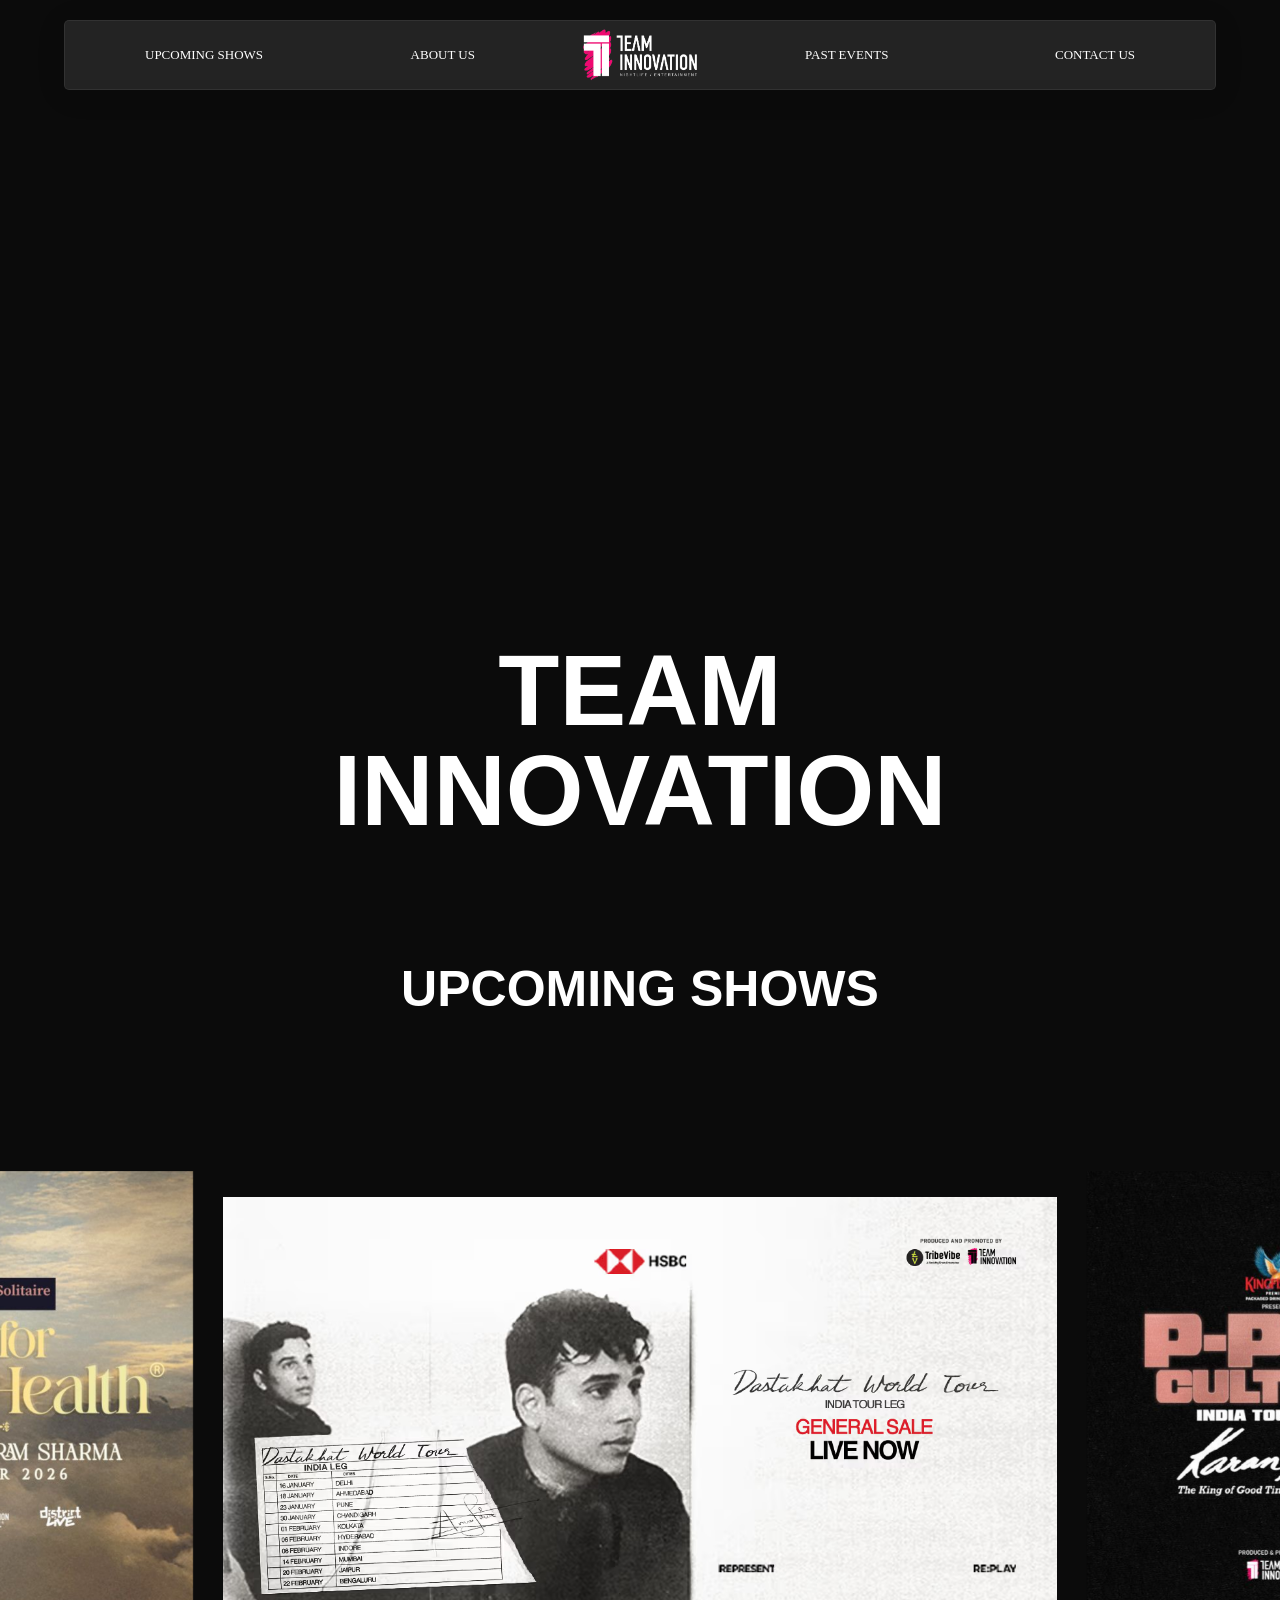
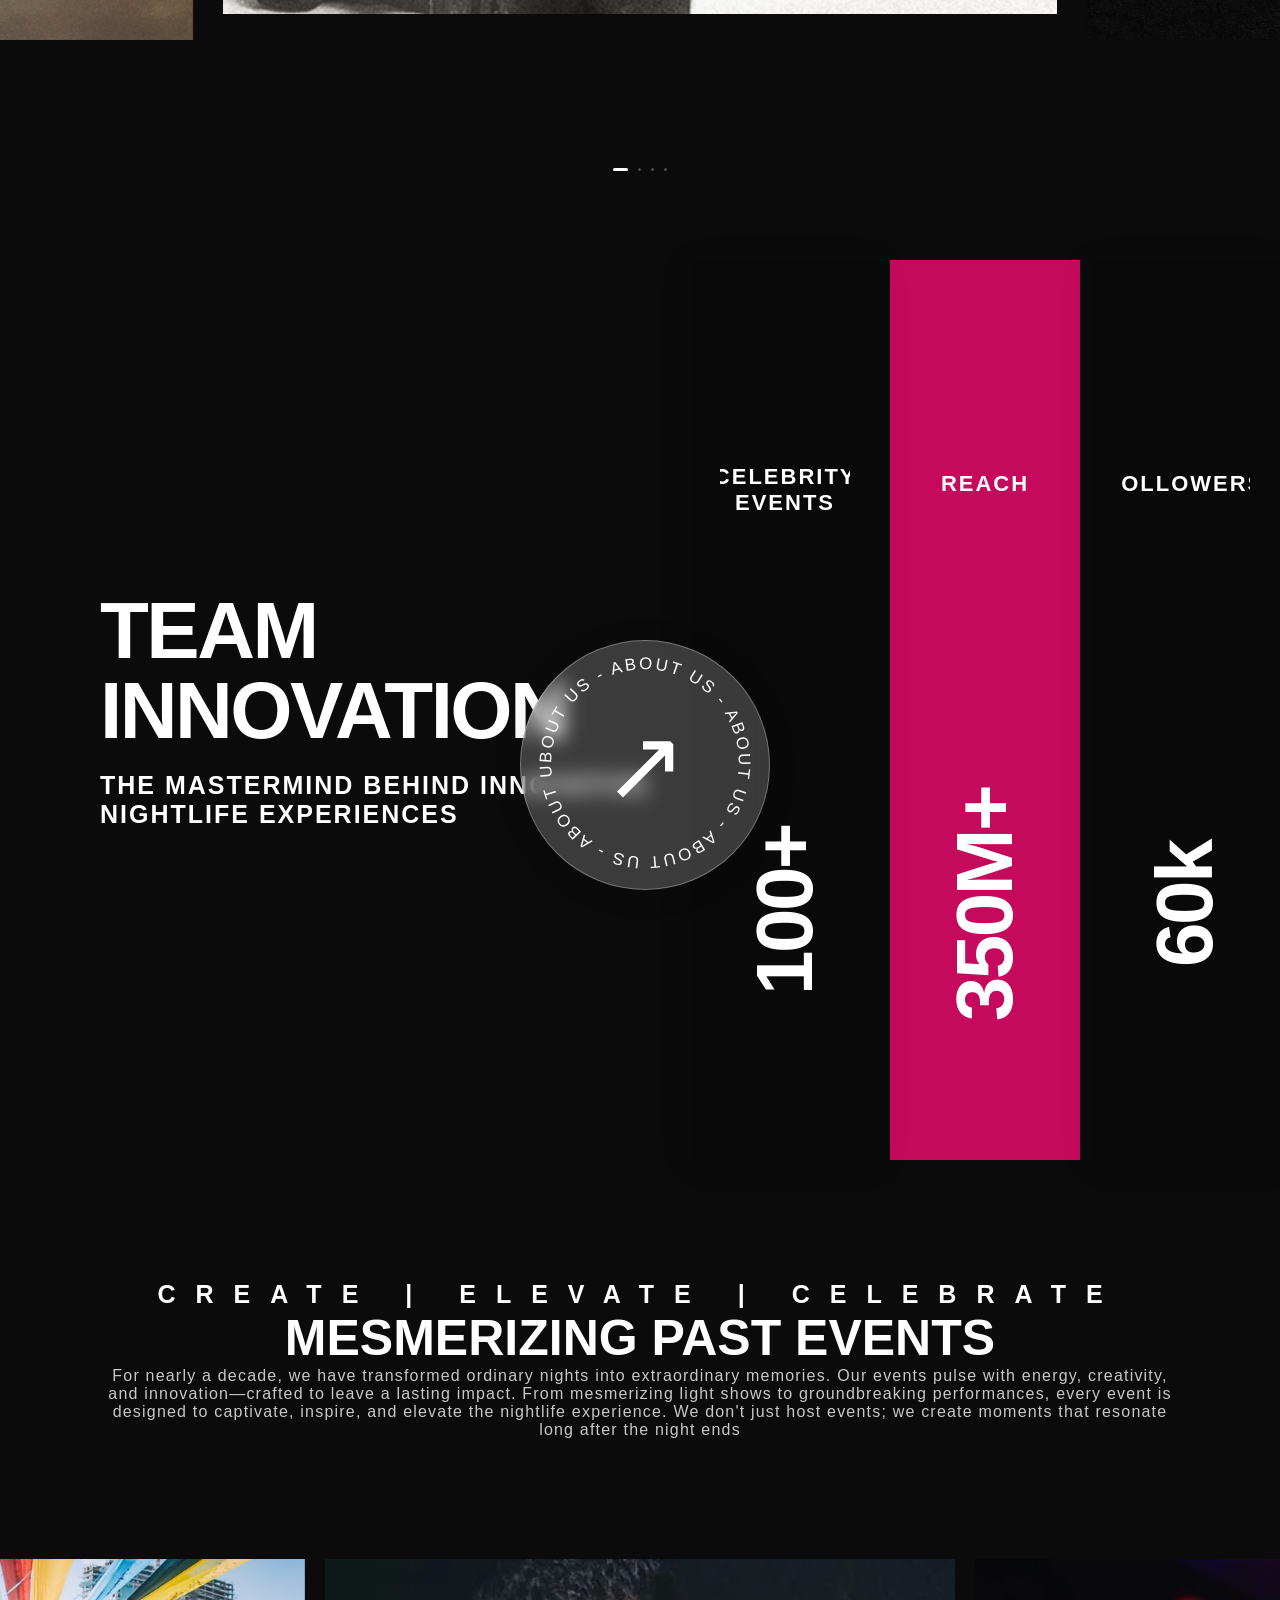
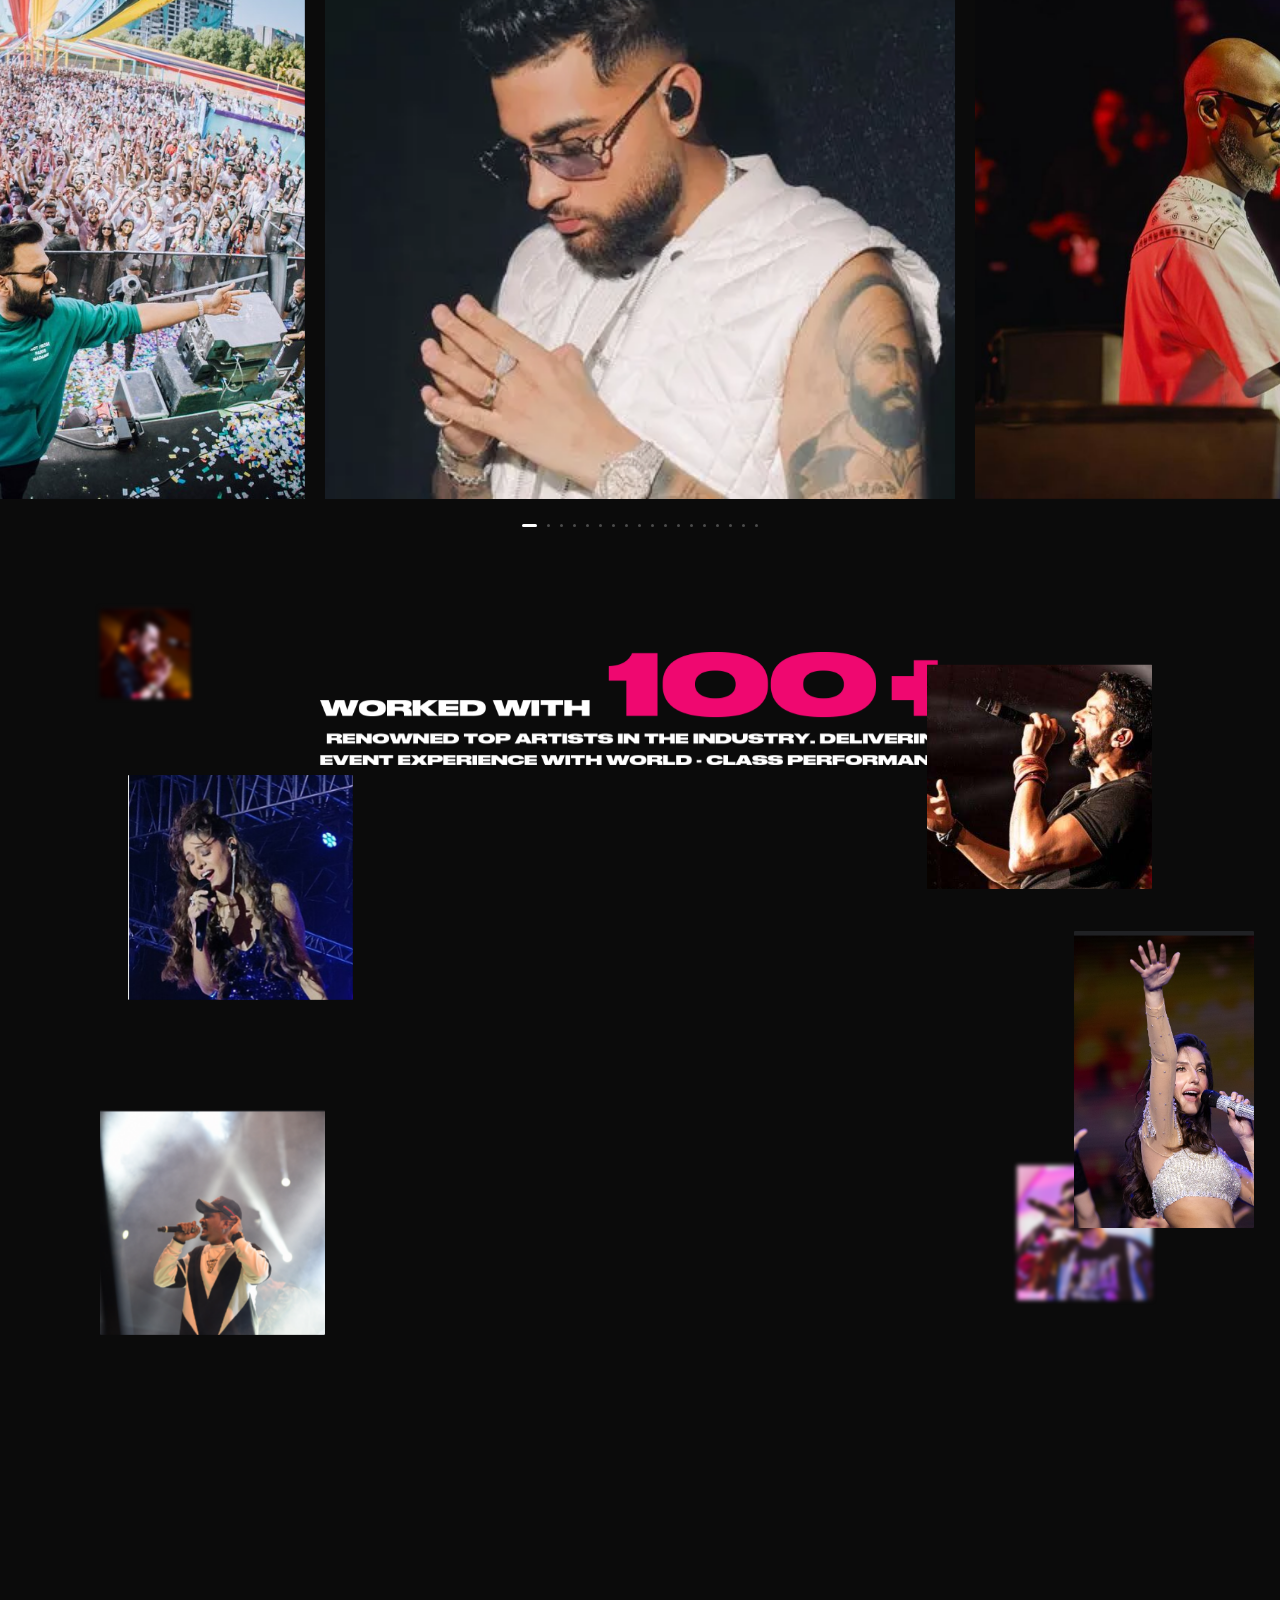
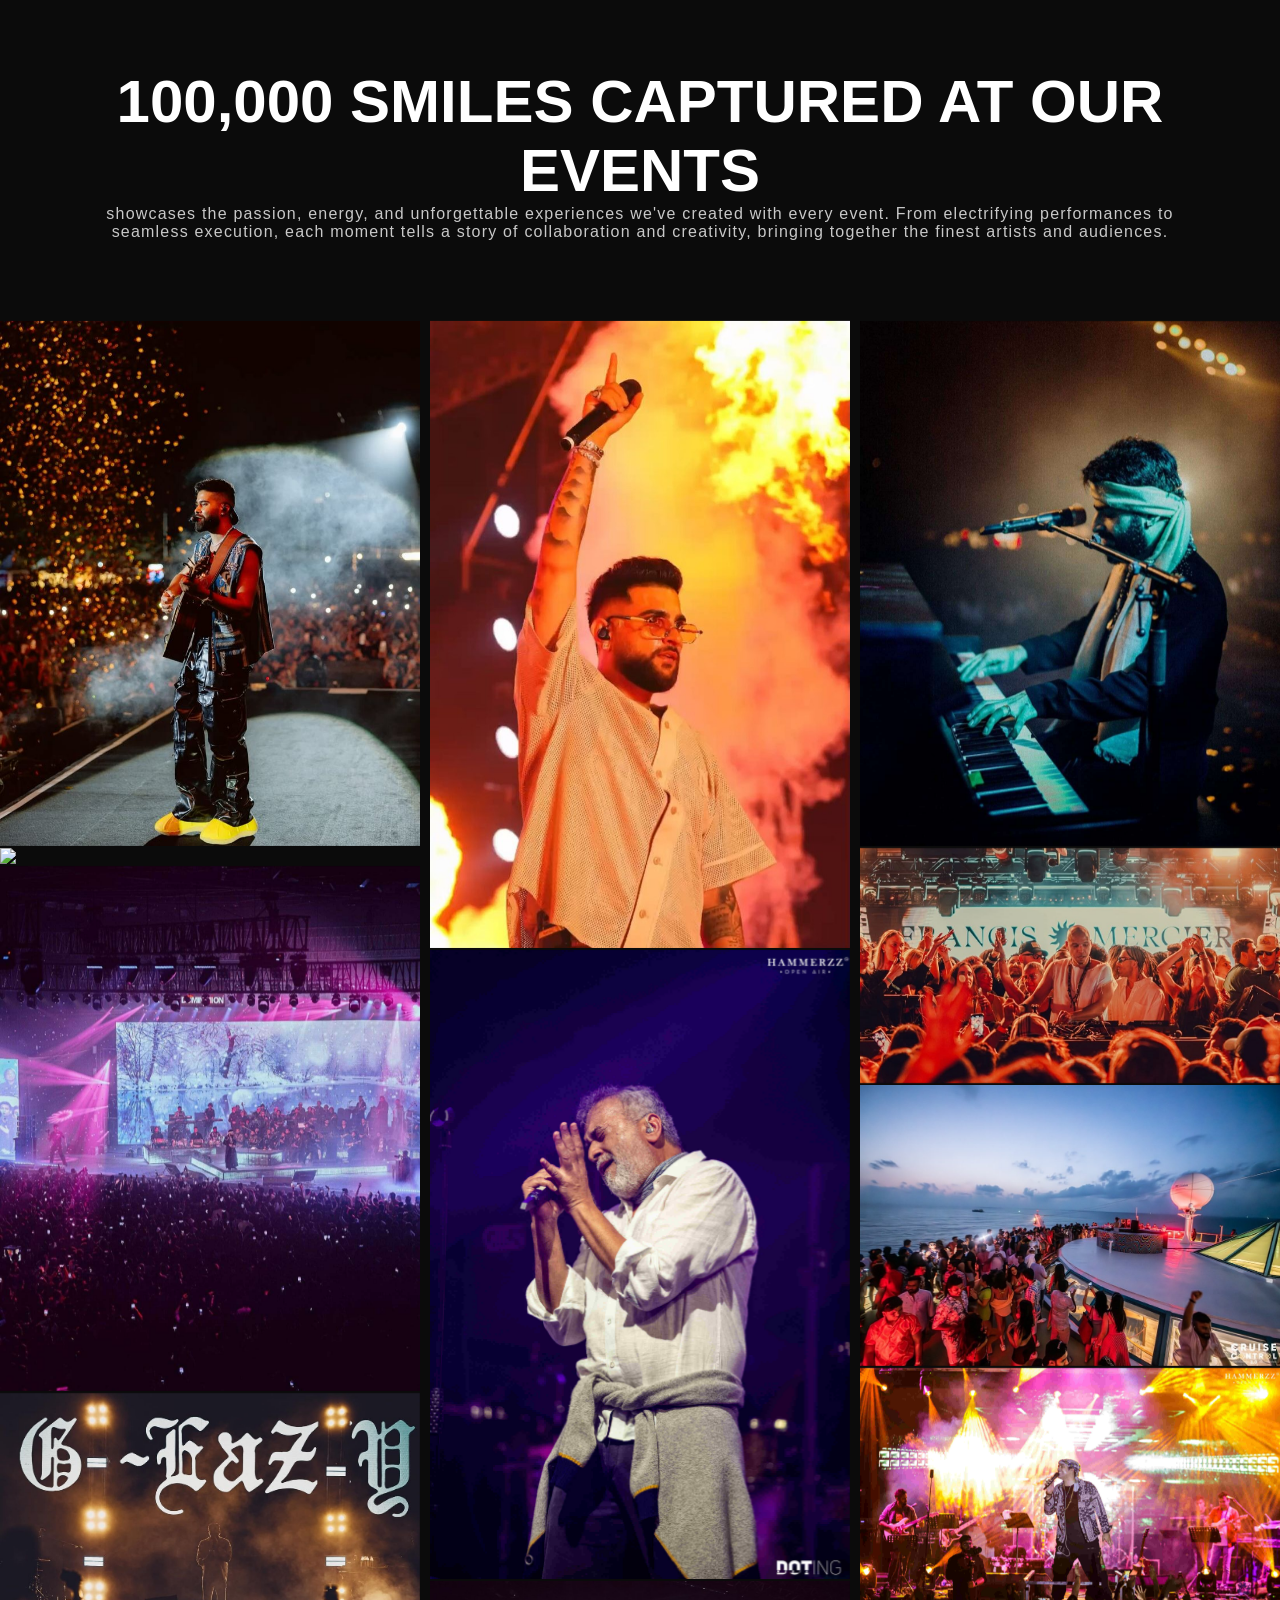
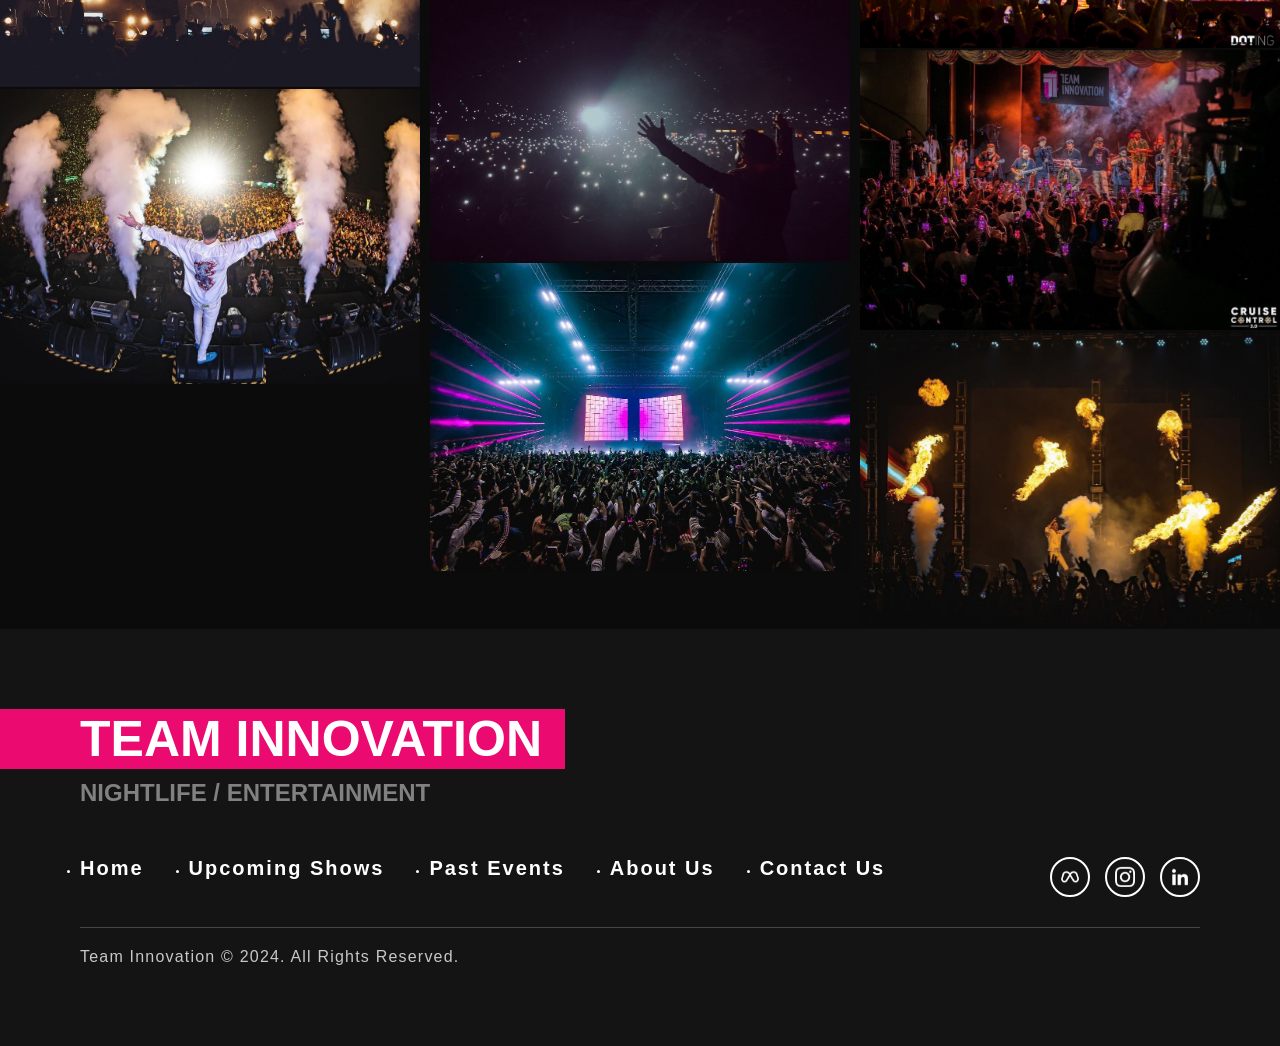
==== index.html @ 5dcf66a6 "first commit" ====
<!DOCTYPE html>
<html lang="en">

<head>
    <meta charset="UTF-8">
    <meta name="viewport" content="width=device-width, initial-scale=1.0">
    <title>Team Innovation | Nightlife & Entertainment</title>
    <meta name="description"
        content="Team Innovation: India's leading event management company. Experience unforgettable nightlife, music concerts, and entertainment solutions across the country.">
    <meta name="keywords"
        content="Team Innovation, event management India, music concerts, nightlife experiences, artist booking, entertainment solutions">
    <meta property="og:title" content="TTeam Innovation | Nightlife & Entertainment">
    <meta property="og:description"
        content="Discover extraordinary events with Team Innovation. From EDM to Bollywood, we bring world-class entertainment to India.">
    <meta property="og:image" content="https://www.teaminnovation.co.in/Images/teaminnovation_white.png">

    <meta property="og:url" content="https://www.teaminnovation.co.in/">
    <meta name="twitter:card" content="summary_large_image">
    <link rel="canonical" href="https://www.teaminnovation.co.in/">

    <link rel="icon" type="image/x-icon" href="/Images/favicon_io/favicon.ico">
    <link rel="icon" type="image/png" sizes="32x32" href="/Images/favicon_io/favicon-32x32.png">
    <link rel="icon" type="image/png" sizes="16x16" href="/Images/favicon_io/favicon-16x16.png">
    <link rel="apple-touch-icon" sizes="180x180" href="/Images/favicon_io/apple-touch-icon.png">

    <link rel="stylesheet" href="style.css">
    <!-- REMOVED: owl.carousel.min.css -->
    <!-- REMOVED: owl.theme.default.min.css -->

    <meta name="robots" content="index, follow">
    <meta name="language" content="English">
    <meta name="revisit-after" content="7 days">
    <meta name="author" content="Team Innovation">
</head>

<body>

    <aside class="sidemenu ">

        <div class="moblinks">
            <ul>
                <li><a href="/">Home</a></li>
                <li><a href="/upcoming-events.html">Upcoming Shows</a></li>
                <li><a href="/past_events.html">Past Events</a></li>
                <li><a href="/aboutus.html">About Us</a></li>
                <li><a href="/contactus.php">Contact Us</a></li>
            </ul>
        </div>
    </aside>

    <main>
        <section class="p_g1">
            <div class="mob_nav">
                <div class="moblogo">
                    <a href="/">
                        <img src="Images/teaminnovation_white.png" alt="">
                    </a>
                </div>

                <div class="hamburger">
                    <span></span>
                    <span></span>
                    <span></span>
                </div>
            </div>
            <nav>
                <div class="header_links">
                    <a href="/upcoming-events.html">UPCOMING SHOWS</a>
                    <a href="/aboutus.html">ABOUT US</a>
                </div>

                <div class="navlogo">
                    <div><a href="/"><img src="Images/teaminnovation_white.png" alt=""></a></div>
                </div>

                <div class="header_links">
                    <a href="/past_events.html">PAST EVENTS</a>
                    <a href="/contactus.php">CONTACT US</a>
                </div>
            </nav>
            <header>
                <div class="videocontainer">
                    <video id="videoti" src="Images/teaminnovation.mp4" muted autoplay loop></video>
                </div>
                <h1>TEAM<br>INNOVATION</h1>
            </header>
        </section>

        <section class="p_g2">
            <!-- <h3 class="bgev">Upcoming Shows</h3> -->
            <h2 class="uptitle">UPCOMING SHOWS</h2>


            <div class="crsl">

                <!-- CHANGE 1: removed owl-carousel owl-loaded owl-drag, added id="loopStage" -->
                <div class="loop" id="loopStage">

                    <div class="item">
                        <a href="https://in.bookmyshow.com/events/anuv-jain-dastakhat-india-tour-2026/ET00470839"><img
                                src="Images/upcoming-events/anuv-jain.avif" alt=""></a>
                        <button class="hover-btn">
                            <a href="https://in.bookmyshow.com/events/anuv-jain-dastakhat-india-tour-2026/ET00470839">
                                <h6>Grab Your Tickets</h6>
                            </a>
                        </button>
                    </div>


                    <div class="item">
                        <a
                            href="https://www.district.in/events/karan-aujla-p-pop-culture-india-tour-tour-ticket-booking"><img
                                src="Images/upcoming-events/KA-Ppop-Culture.jpeg" alt=""></a>
                        <button class="hover-btn">
                            <a
                                href="https://www.district.in/events/karan-aujla-p-pop-culture-india-tour-tour-ticket-booking">
                                <h6>Grab Your Tickets</h6>
                            </a>
                        </button>
                    </div>


                    <div class="item">
                        <a href="upcoming-show/keinemusik.html"><img src="Images/upcoming-events/kein.jpeg" alt=""></a>
                        <button class="hover-btn">
                            <a href="https://in.bookmyshow.com/events/keinemusik-live-in-mumbai/ET00467697">
                                <h6>Grab Your Tickets</h6>
                            </a>
                        </button>
                    </div>


                    <div class="item">
                        <a href="upcoming-show/rishab-sharma.html"><img src="Images/upcoming-events/rishabh.jpeg"
                                alt=""></a>
                        <button class="hover-btn">
                            <a href="https://www.district.in/events/rishab-rikhiram-sharma/artist">
                                <h6>Grab Your Tickets</h6>
                            </a>
                        </button>
                    </div>


                </div>

                <!-- CHANGE 2: added dots container -->
                <div class="ti-dots" id="loopDots"></div>

                <!-- Navigation Divs — CHANGE 3: added id="loopPrev" id="loopNext" -->
                <div class="prev-slide" id="loopPrev">
                    <div class="hov_slider">
                        <h6>Prev</h6>
                    </div>
                </div>
                <div class="next-slide" id="loopNext">
                    <div class="hov_slider">
                        <h6>Next</h6>
                    </div>
                </div>


            </div>


        </section>

        <section class="p_g3">
            <div class="hm_abtscontainer">

                <div class="abtsleft">
                    <div>
                        <h3>TEAM</h3>
                        <h3>INNOVATION</h3>
                        <h6>THE MASTERMIND BEHIND INNOVATIVE <br>NIGHTLIFE EXPERIENCES</h6>
                    </div>
                    <div class="gallbutton">
                        <a href="/aboutus.html">
                            <div class="ar">
                                <span>&nearr;</span>
                                <div class="circular-text">
                                    <svg viewBox="0 0 200 200" width="250" height="250">
                                        <defs>
                                            <path id="circlePath"
                                                d="M 100, 100 m -75, 0 a 75,75 0 1,1 150,0 a 75,75 0 1,1 -150,0" />
                                        </defs>
                                        <text fill="#fff" style="letter-spacing: 2px; font-size: 13.5px;">
                                            <!-- Adjust font-size if needed -->
                                            <textPath href="#circlePath" startOffset="50%" text-anchor="middle">
                                                ABOUT US - ABOUT US - ABOUT US - ABOUT US - ABOUT US
                                            </textPath>
                                        </text>
                                    </svg>
                                </div>
                            </div>

                        </a>
                    </div>

                    <!-- <div class="abtsimgcontainer">
                        <img src="Images/gallery/17.jpg" alt="">
                    </div> -->
                </div>

                <div class="row stats_row">

                    <div class="vertcon create">
                        <div class="vertflex">
                            <h6>CELEBRITY EVENTS</h6>
                            <h3>100+</h3>
                        </div>
                    </div>
                    <div class="vertcon">
                        <div class="vertflex">
                            <h6>REACH</h6>
                            <h3>350M+</h3>
                        </div>
                    </div>
                    <div class="vertcon celebrate">
                        <div class="vertflex">
                            <h6>FOLLOWERS</h6>
                            <h3>60k</h3>
                        </div>
                    </div>

                </div>

                <div class="abts_video">
                    <video id="videoabts" src="Images/abts1.mp4" muted autoplay loop></video>
                </div>

            </div>
        </section>


        <section class="p_g4">
            <div class="pastevents">
                <!-- <div class="pevel">
                    <a href="/past_events.html">
                        View All Past Events
                    </a>
                </div> -->

                <div class="pever">
                    <h6>CREATE | ELEVATE | CELEBRATE</h6>
                    <!-- <h3>MESMERIZING PAST EVENTS</h3> -->
                    <h2>MESMERIZING PAST EVENTS</h2>

                    <p>
                        For nearly a decade, we have transformed ordinary nights into extraordinary memories. Our events
                        pulse with energy, creativity, and innovation—crafted to leave a lasting impact. From
                        mesmerizing light shows to groundbreaking performances, every event is designed to captivate,
                        inspire, and elevate the nightlife experience. We don't just host events; we create moments that
                        resonate long after the night ends
                    </p>
                </div>
            </div>

            <div class="crsl">
                <!-- CHANGE 4: removed owl-carousel owl-loaded owl-drag, added id="nonloopStage" -->
                <div class="nonloop" id="nonloopStage">
                    <div class="item"><img src="Images/pastevents/karan-aujla.webp" alt=""></div>
                    <div class="item"><img src="Images/pastevents/blackcoffee.jpg" alt=""></div>
                    <div class="item"><img src="Images/pastevents/fisher.jpg" alt=""></div>
                    <div class="item"><img src="Images/pastevents/gezy.jpg" alt=""></div>
                    <div class="item"><img src="Images/pastevents/no.png" alt=""></div>
                    <div class="item"><img src="Images/pastevents/no2.png" alt=""></div>
                    <div class="item"><img src="Images/pastevents/fr.jpeg" alt=""></div>
                    <div class="item"><img src="Images/pastevents/boris.jpg" alt=""></div>
                    <div class="item"><img src="Images/pastevents/apdillon.jpg" alt=""></div>
                    <div class="item"><img src="Images/pastevents/jameshype.jpg" alt=""></div>
                    <div class="item"><img src="Images/pastevents/alanwalker.jpg" alt=""></div>
                    <div class="item"><img src="Images/pastevents/marshmello.jpg" alt=""></div>
                    <div class="item"><img src="Images/pastevents/ali.jpg" alt=""></div>
                    <div class="item"><img src="Images/pastevents/king.jpg" alt=""></div>
                    <div class="item"><img src="Images/pastevents/indotech.jpg" alt=""></div>
                    <div class="item"><img src="Images/pastevents/bpraak.jpg" alt=""></div>
                    <!-- <div class="item"><img src="Images/pastevents/jubin.jpg" alt=""></div> -->
                    <div class="item"><img src="Images/pastevents/sagar.jpg" alt=""></div>
                    <div class="item"><img src="Images/pastevents/chetas.jpg" alt=""></div>
                    <!-- <div class="item"><img src="Images/pastevents//charlotte.jpg" alt=""></div> -->
                    <!-- <div class="item"><img src="Images/pastevents/timmytrumpet.jpg" alt=""></div> -->
                    <!-- <div class="item"><img src="Images/pastevents/illenium.jpg" alt=""></div> -->
                </div>

                <!-- CHANGE 5: added dots container -->
                <div class="ti-dots" id="nonloopDots"></div>

                <!-- CHANGE 6: added id="nonloopPrev" id="nonloopNext" -->
                <div class="prev-slide" id="nonloopPrev">
                    <div class="hov_slider">
                        <h6>Prev</h6>
                    </div>
                </div>
                <div class="next-slide" id="nonloopNext">
                    <div class="hov_slider">
                        <h6>Next</h6>
                    </div>
                </div>
            </div>

        </section>


        <section class="p_g5">
            <div class="artlist">
                <!-- <h6>
                    Worked with 50+ renowned top notch artists in the industry, delivering unforgettable event
                    experiences with world-class performances
                </h6> -->

                <div class="artline">
                    <img src="Images/100+.png" alt="">
                </div>
            </div>

            <div class="framecontainer">
                <iframe width="100%" height="100%"
                    src="https://www.youtube.com/embed/1YZg7SVtOKo?si=ruTDRyQQnjB1UaMZ?rel=0&modestbranding=0&showinfo=0&controls=0"
                    frameborder="0"
                    allow="accelerometer; autoplay; clipboard-write; encrypted-media; gyroscope; picture-in-picture"
                    allowfullscreen></iframe>
            </div>

            <div class="move divine"><img src="Images/art/divine.png" alt=""></div>
            <div class="move adnan"><img src="Images/art/farhanaktar.png" alt=""></div>
            <div class="move sunidhi"><img src="Images/art/sunidhi1.png" alt=""></div>
            <div class=" farhan"><img src="Images/art/adnansami.png" alt=""></div>
            <div class=" krsna"><img src="Images/art/krsna.png" alt=""></div>
            <div class="move nora"><img src="Images/art/nor.png" alt=""></div>
        </section>

        <section class="pages-p_g2 gallery">
            <h4 style="text-align: center;">100,000 SMILES CAPTURED AT OUR EVENTS</h4>
            <p>showcases the passion, energy, and unforgettable experiences we've created with every event. From
                electrifying performances to seamless execution, each moment tells a story of collaboration and
                creativity, bringing together the finest artists and audiences.</p>


            <div class="row">
                <div class="column">
                    <img src="Images/gallery/AP Dhillon.jpeg" style="width:100%">

                    <img src="Images/gallery/white3.avif" style="width:100%">
                    <img src="Images/gallery/2.jpg" style="width:100%">
                    <!-- <img src="Images/gallery/3.jpg" style="width:100%"> -->
                    <!-- <img src="Images/gallery/4.jpg" style="width:100%"> -->
                    <img src="Images/gallery/10.jpg" style="width:100%">
                    <img src="Images/gallery/12.jpg" style="width:100%">

                </div>
                <div class="column">
                    <!-- <img src="Images/gallery/Karan Aujla.jpeg" style="width:100%"> -->
                    <img src="Images/gallery/Karan Aujla.jpeg" style="width:100%">
                    <img src="Images/gallery/7.jpg" style="width:100%">
                    <!-- <img src="Images/gallery/8.jpg" style="width:100%"> -->
                    <img src="Images/gallery/9.jpg" style="width:100%">
                    <!-- <img src="Images/gallery/10.jpg" style="width:100%"> -->
                    <img src="Images/gallery/11.jpg" style="width:100%">
                </div>
                <div class="column">

                    <img src="Images/gallery/13.jpg" style="width:100%">
                    <img src="Images/gallery/fr.jpeg" style="width:100%">
                    <img src="Images/gallery/14.jpg" style="width:100%">
                    <!-- <img src="Images/gallery/15.jpg" style="width:100%"> -->
                    <img src="Images/gallery/16.jpg" style="width:100%">
                    <img src="Images/gallery/17.jpg" style="width:100%">
                    <img src="Images/gallery/6.jpg" style="width:100%">


                    <!-- <img src="Images/gallery/18.jpg" style="width:100%"> -->
                </div>
            </div>



        </section>

        <footer class="footer">
            <div class="ftr_container">
                <div class="tag">
                    <div class="ftr_logo">
                        <h1>TEAM INNOVATION</h1>
                        <div class="bg_state"></div>
                    </div>
                    <h4 style="color: rgb(129, 129, 129);">NIGHTLIFE / ENTERTAINMENT</h4>
                </div>
                <div class="ftr_links">
                    <div class="nav_ftr_links">
                        <ul>
                            <li><a href="/">
                                    <h6>Home</h6>
                                </a>
                            </li>
                            <li><a href="/upcoming-events.html">
                                    <h6>Upcoming Shows</h6>
                                </a>
                            </li>

                            <li><a href="/past_events.html">
                                    <h6>Past Events</h6>
                                </a>
                            </li>
                            <li><a href="/aboutus.html">
                                    <h6>About Us</h6>
                                </a>
                            </li>
                            <li><a href="/contactus.php">
                                    <h6>Contact Us</h6>
                                </a>
                            </li>
                        </ul>
                    </div>
                    <div class="s_links">
                        <a href="https://www.facebook.com/share/L3YytyEHYgjXy4S9/">
                            <div><img src="Images/meta.png" alt=""></div>
                        </a>
                        <a href="https://www.instagram.com/team.innovation/profilecard/?igsh=MXJ0aGlrdGltZDMwag==">
                            <div><img src="Images/instagram.png" alt=""></div>
                        </a>
                        <a href="https://www.linkedin.com/company/teaminnovation/">
                            <div><img src="Images/linkedin.png" alt=""></div>
                        </a>
                    </div>
                </div>
                <div class="ftr_copy">
                    <p>Team Innovation © 2024. All Rights Reserved.</p>
                </div>
            </div>
        </footer>

    </main>

    <!-- REMOVED: jQuery CDN -->
    <!-- REMOVED: owl.carousel.min.js -->
    <script src="script.js"></script>
    <!-- REMOVED: inline owlCarousel() init script block -->

</body>

</html>
---- style.css ----
@font-face {
  font-family: "teaminnovationbd";
  src: url("fonts/Matroska.ttf") format("truetype");
  font-weight: bolder;
  -webkit-font-smoothing: antialiased;
  -moz-osx-font-smoothing: grayscale;
}

@font-face {
  font-family: "teaminnovationsemibd";
  src: url("fonts/HelveticaNowDisplay-ExtraBold.ttf") format("truetype");
  font-weight: bold;
  -webkit-font-smoothing: antialiased;
  -moz-osx-font-smoothing: grayscale;
}

@font-face {
  font-family: "teaminnnovationp";
  src: url("fonts/HelveticaNowDisplay-Thin.ttf") format("truetype");
  -webkit-font-smoothing: antialiased;
  -moz-osx-font-smoothing: grayscale;
}

@font-face {
  font-family: "teaminnnovationpan";
  src: url("fonts/HelveticaNowDisplay-Regular.ttf") format("truetype");
  -webkit-font-smoothing: antialiased;
  -moz-osx-font-smoothing: grayscale;
}


/* Safari-specific Support */
@supports (-webkit-touch-callout: none) {
  .mob_nav,
  .header_links,
  .navlogo,
  .ftr_links,
  .s_links,
  .contactformcontainer,
  .iconset,
  .fieldcontainer,
  .single_specs {
    display: -webkit-flex;
    display: flex;
    -webkit-justify-content: space-between;
    justify-content: space-between;
    -webkit-align-items: center;
    align-items: center;
    -webkit-transform: translate3d(0, 0, 0);
    transform: translate3d(0, 0, 0);
  }
  
  .sidemenu,
  .moblinks,
  .single_cta,
  .contactformcontainer {
    display: -webkit-flex;
    display: flex;
    -webkit-flex-direction: column;
    flex-direction: column;
  }

  .fixed-element {
    -webkit-transform: translate3d(0, 0, 0);
    transform: translate3d(0, 0, 0);
  }
  
  video {
    -webkit-transform: translateZ(0);
    transform: translateZ(0);
    will-change: transform;
  }

  .p_g1,
  .aboutusheader,
  .play,
  .pasteventweb {
    height: -webkit-fill-available;
    min-height: -webkit-fill-available;
  }
}


* {
  margin: 0;
  padding: 0;
  -webkit-box-sizing: border-box;
  box-sizing: border-box;

  
}

html {
  font-size: 62.5%;
  -webkit-overflow-scrolling: touch;
  scroll-behavior: smooth;
}

body {
  min-height: 100vh;
  min-height: -webkit-fill-available;
  width: 100vw;
  overflow-x: hidden;
  background: #0b0b0b;
  scroll-behavior: smooth;
  color: #ffffff;
  position: relative;
  -webkit-font-smoothing: antialiased;
  -moz-osx-font-smoothing: grayscale;
}

/* Typography */
h1, h2, h3, h4, h5, h6 {
  -webkit-font-smoothing: antialiased;
  -moz-osx-font-smoothing: grayscale;
  -webkit-transform: translateZ(0);
  transform: translateZ(0);
}

h1 {
  font-size: 10rem;
  font-family: "teaminnovationbd" , Arial, sans-serif;
}
h2 {
  font-size: 8rem;
  font-family: "teaminnovationbd" , Arial, sans-serif;
}
h3 {
  font-size: 8rem;
  font-family: "teaminnovationsemibd", Arial, sans-serif;
  letter-spacing: -2.5px;

}
h4 {
  font-size: 6rem;
  font-family: "teaminnovationsemibd" , Arial, sans-serif;
}
h5 {
  font-size: 3rem;
  font-family: "teaminnovationsemibd" , Arial, sans-serif;
}
h6 {
  font-size: 2.5rem;
  font-family: "teaminnnovationp" , Arial, sans-serif;
  letter-spacing: 2px;
}
p {
  font-size: 1.6rem;
  font-family: "teaminnnovationpan" , Arial, sans-serif;
  color: #c8c8c8;
  letter-spacing: 1.2px;
}
a {
  font-size: 1.6rem;
  font-family: "teaminnnovationp" , Arial, sans-serif;
  text-decoration: none;
  color: white;
}

/* Image Optimizations for Safari */
img {
  -webkit-backface-visibility: hidden;
  backface-visibility: hidden;
  -webkit-transform: translateZ(0);
  transform: translateZ(0);
}

.imgabts img,
.imgupcmg img,
.artist_img img,
.single_flyer img {
  width: 100%;
  height: 100%;
  -webkit-object-fit: cover;
  object-fit: cover;
  -webkit-transform: translateZ(0);
  transform: translateZ(0);
}




ul li::marker{
  vertical-align: middle;
}
main{
  position: relative;
  overflow-x: hidden;
}
.mob_nav {
  position: fixed;
  width: 95vw;
  padding: 0.5rem 2rem;
  display: -webkit-flex;
  display: flex;
  -webkit-justify-content: space-between;
  justify-content: space-between;
  -webkit-align-items: center;
  align-items: center;
  z-index: 10;
  background: rgba(134, 134, 134, 0.2);
  -webkit-backdrop-filter: blur(100px);
  backdrop-filter: blur(100px);
  -webkit-box-shadow: 0 4px 30px rgba(0, 0, 0, 0.1);
  box-shadow: 0 4px 30px rgba(0, 0, 0, 0.1);
  border: 1px solid rgba(84, 84, 84, 0.3);
  color: #fff;
  -webkit-border-radius: 0.5rem;
  border-radius: 0.5rem;
  left: 50%;
  -webkit-transform: translate3d(-50%, 0, 0);
  transform: translate3d(-50%, 0, 0);
  top: 2rem;
  will-change: transform;
  -webkit-perspective: 1000;
  perspective: 1000;
  -webkit-backface-visibility: hidden;
  backface-visibility: hidden;
  display: none;
}

.moblogo{
  width: 16rem;
}
.moblogo img{
  width: 100%;
  height: 100%;
  object-fit: contain;
}
.hamburger {
  display: -webkit-flex;
  display: flex;
  -webkit-flex-direction: column;
  flex-direction: column;
  gap: 0.8rem;
  cursor: pointer;
  position: relative;
  z-index: 11;
}


.hamburger span {
  width: 4rem;
  height: 0.2rem;
  background: white;
  cursor: pointer;
  -webkit-transition: all 0.5s ease;
  transition: all 0.5s ease;
}

.hamburger.open span:nth-child(1) {
  -webkit-transform: rotate(45deg) translate(5px, 5px);
  transform: rotate(45deg) translate(5px, 5px);
}

.hamburger.open span:nth-child(2) {
  opacity: 0;
}

.hamburger.open span:nth-child(3) {
  -webkit-transform: rotate(-45deg) translate(5px, -5px);
  transform: rotate(-45deg) translate(5px, -5px);
}


.sidemenu {
  display: -webkit-flex;
  display: flex;
  position: fixed;
  z-index: 9;
  width: 98vw;
  height: 95vh;
  background: rgba(54, 53, 53, 0.34);
  -webkit-backdrop-filter: blur(100px);
  backdrop-filter: blur(100px);
  -webkit-box-shadow: 0 4px 30px rgba(0, 0, 0, 0.1);
  box-shadow: 0 4px 30px rgba(0, 0, 0, 0.1);
  border: 1px solid rgba(84, 84, 84, 0.3);
  color: #fff;
  -webkit-transition: all 0.5s ease-in-out;
  transition: all 0.5s ease-in-out;
  left: 50%;
  top: -100%;
  -webkit-transform: translate3d(-50%, 0, 0);
  transform: translate3d(-50%, 0, 0);
  -webkit-border-radius: 1rem;
  border-radius: 1rem;
  will-change: transform;
}


.moblinks {
  width: 100%;
  padding: 4rem;
  min-height: 100%;
  display: flex;
  flex-direction: column;
  justify-content: center;
}
.sidemenu .moblinks ul {
  display: flex;
  flex-direction: column;
  gap: 4rem;
}
.sidemenu .moblinks ul li {
  list-style:none;
  overflow: hidden;
}
.sidemenu .moblinks ul li a {
  font-size: 3.8rem;
  padding: 0.5rem;
  position: relative;
  transition: ease-in-out 0.8s;
}


.p_g1 {
  position: relative;
  width: 100vw;
  min-height: 100vh;
}
nav {
  position: fixed;
  width: 90vw;
  padding: 0.5rem 8rem;
  display: -webkit-flex;
  display: flex;
  -webkit-justify-content: space-evenly;
  justify-content: space-evenly;
  -webkit-align-items: center;
  align-items: center;
  z-index: 10;
  background: rgba(134, 134, 134, 0.2);
  -webkit-backdrop-filter: blur(100px);
  backdrop-filter: blur(100px);
  -webkit-box-shadow: 0 4px 30px rgba(0, 0, 0, 0.1);
  box-shadow: 0 4px 30px rgba(0, 0, 0, 0.1);
  border: 1px solid rgba(84, 84, 84, 0.3);
  color: #fff;
  -webkit-border-radius: 0.5rem;
  border-radius: 0.5rem;
  left: 50%;
  -webkit-transform: translate3d(-50%, 0, 0);
  transform: translate3d(-50%, 0, 0);
  top: 2rem;
  will-change: transform;
  -webkit-perspective: 1000;
  perspective: 1000;
  -webkit-backface-visibility: hidden;
  backface-visibility: hidden;
}

nav .header_links a {
  font-family: "teaminnovationbd";
  font-size: 1.3rem;
}
nav div {
  width: 100%;
}
.header_links {
  display: -webkit-flex;
  display: flex;
  -webkit-justify-content: space-between;
  justify-content: space-between;
}
.navlogo {
  display: -webkit-flex;
  display: flex;
  -webkit-justify-content: center;
  justify-content: center;
}

.navlogo div {
  width: 12rem;
}

.navlogo img {
  width: 100%;
  height: 100%;
  -webkit-object-fit: contain;
  object-fit: contain;
}
header {
  position: absolute;
  width: 100vw;
  height: 100vh;
  top: 0rem;
  z-index: 1;
}
.videocontainer {
  position: absolute;
  width: 100%;
  height: 100%;
  top: 0;
  left: 0;
  z-index: -1;
  -webkit-transform: translateZ(0);
  transform: translateZ(0);
}

.videocontainer video {
  width: 100%;
  height: 100%;
  -webkit-object-fit: cover;
  object-fit: cover;
  position: absolute;
  top: 0;
  left: 0;
  -webkit-transform: translateZ(0);
  transform: translateZ(0);
  will-change: transform;
  -webkit-perspective: 1000;
  perspective: 1000;
  -webkit-backface-visibility: hidden;
  backface-visibility: hidden;
}


header h1 {
  position: absolute;
  bottom: 6rem;
  text-align: center;
  width: 100vw;
  z-index: 2;
  /* mix-blend-mode: difference; */
  line-height: 1;
}
.p_g2 {
  width: 100vw;
  min-height: 100vh;
  z-index: 2;
  position: relative;
  /* padding: 8rem 10rem; */
}
.bgev {
  font-size: 10rem;
  color: #5f5f5f30;
  position: absolute;
  top: 0rem;
  font-family: "teaminnovationbd";
  z-index: -1;
  display: block;
    text-align: center;
    width: 100%;
}
.uptitle {
  text-align: center;
  padding: 6rem 8rem 5rem 8rem;
  font-size: 5rem;
}



.swpr {
  position: relative;
  display: flex;
  overflow: hidden;
}

/* Initially hide the button */
.hover-btn {
  display: none;
  position: absolute;
  top: 50%;
  left: 50%;
  transform: translate(-50%, -50%);
  padding: 2rem 2.5rem;
  background-color: rgb(255, 255, 255);
  border: none;
  border-radius: 5px;
  cursor: pointer;
  opacity: 0;
  transition: opacity 0.3s ease, transform 0.3s ease;
}
.hover-btn a h6{
  color: black;
}
.crsl{
  position: relative;
  overflow: hidden;   /* clips the sliding track — moved here from .loop/.nonloop */
}

.loop .item {
  position: relative;
}


.loop .item:hover img {
  -webkit-filter: blur(5px);
  filter: blur(5px);
  -webkit-transition: filter 0.3s ease;
  transition: filter 0.3s ease;
}

.item:hover .hover-btn {
  display: block;
  opacity: 1;

}
.hover-btn:hover {
  background-color: rgba(255, 255, 255, 1); /* Slight color change on hover */
  transform: translate(-50%, -50%) scale(1.1); /* Add a slight scale effect */
}


.loop .item{
  width: 65vw;
  height: 75vh;
}
.loop .item img{
  width: 100%;
  height: 100%;
  object-fit: contain;
}
.upcomingtitleimagecontainer {
  display: flex;
  gap: 8rem;
  min-width: 100vw;
  min-height: 100vh;
  align-items: center;
  background: #121212;
  transition: transform 0.5s ease;
  justify-content: center;
}
.upcomingtitleimagecontainer img{
  width: 80%;
}
.leftupcoming {
  width: 100%;
  height: 100%;
}
.leftupcoming img {
  width: 100%;
  height: 100%;
  object-fit: contain;
}
.rightupcoming {
  width: 120%;
  padding-right: 8rem;
}
.dateupcoming {
  padding: 1rem;
  border: 0.1rem solid white;
  display: inline-block;
}
.dateupcoming h5{
  font-size: 2rem;
}
.dateupcoming sup {
  font-size: 1.4rem;
}
.flexbuttons {
  padding: 5rem 0rem;
  display: flex;
  align-items: center;
}

.grabbtn {
  padding: 1rem;
  border: 0.1rem solid white;
  position: absolute;
  bottom: 0rem;
}
.arrslider {
  position: absolute;
  display: flex;
  gap: 5rem;
  bottom: 4rem;
  right: 5%;
}
.circular-text {
  display: inline-block;
  -webkit-animation: rotateText 20s linear infinite;
  animation: rotateText 20s linear infinite;
}

@-webkit-keyframes rotateText {
  from {
    -webkit-transform: rotate(0deg);
    transform: rotate(0deg);
  }
  to {
    -webkit-transform: rotate(360deg);
    transform: rotate(360deg);
  }
}

@keyframes rotateText {
  from {
    -webkit-transform: rotate(0deg);
    transform: rotate(0deg);
  }
  to {
    -webkit-transform: rotate(360deg);
    transform: rotate(360deg);
  }
}
.arrslider h1 {
  font-size: 4rem;
  color: #e1e1e1;
}
.pre,
.next {
  display: flex;
  flex-direction: column;
  justify-content: center;
  align-items: center;
  cursor: pointer;
}
.pre span,
.next span {
  font-size: 8rem;
  line-height: 0.5;
}
.next h1 {
  color: #262626;
}

.p_g3 {
  padding: 6rem 0rem 0rem 10rem;
}
.hm_abtscontainer {
  display: flex;
  min-height: 100vh;
  justify-content: space-between;
  gap: 4rem;
  position: relative;
}
.abtsleft {
  width: 50%;
  position: relative;
  display: flex;
  flex-direction: column;
  justify-content: center;
}
.abtsleft > div h3{
  line-height: 1;

}
.abtsleft > div h6{
  margin-top: 2rem;
}
.abts_video {
  width: 100vw;
  height: 100vh;
  position: absolute;
  top: 0rem;
  left: -10rem;
  z-index: -1;
  -webkit-transform: translateZ(0);
  transform: translateZ(0);
}

.abts_video video {
  width: 100%;
  height: 100%;
  -webkit-object-fit: cover;
  object-fit: cover;
  position: absolute;
  top: 0;
  left: 0;
  -webkit-transform: translateZ(0);
  transform: translateZ(0);
}

.abtsimgcontainer {
  width: 100%;
  height: 40vh;
  position: relative;
  overflow: hidden;
}
.abtsimgcontainer img {
  width: 100%;
  height: 100%;
  object-fit: cover;
  object-position: top;
}
.row {
  width: 50%;
  display: flex;
  gap: 1rem;
  justify-content: space-around;
}
.vertcon {
  width: 100%;
  /* background: #f20a72; */
  background: #f20a72ce;
  padding: 2rem 0rem 4rem 0rem;
  overflow: hidden;
  padding: 3rem;
}
.vertflex {
  width: 100%;
  height: 100%;
  display: flex;
  flex-direction: column;
  align-items: center;
  justify-content: space-around;
  overflow: hidden;
}
/* 
.vertflex h3{
  font-size: 30rem;
  position: relative;
  left: -6rem;
} */
.vertflex h3 {
  font-size: 8rem;
  position: relative;
  transform: rotate(-90deg);
  /* left: -6rem; */
}
.vertflex h6 {
  text-align: center;
  font-size: 2.2rem;
}

.gallbutton {
  position: absolute;
  bottom: 30%;
  right: -12rem;
  z-index: 1;
}
.ar {
  width: 25rem;
  height: 25rem;
  background: rgba(255, 255, 255, 0.2); /* Semi-transparent white background */
  border-radius: 50rem;
  position: relative;
  display: flex;
  justify-content: center;
  align-items: center;
  backdrop-filter: blur(10px); /* Blur effect */
  -webkit-backdrop-filter: blur(10px); /* Safari support */
  box-shadow: 0 4px 30px rgba(0, 0, 0, 0.1); /* Subtle shadow */
  border: 1px solid rgba(255, 255, 255, 0.3); /* Light border */
}
.ar span {
  position: absolute;
  font-size: 10rem;
}

.create,
.celebrate {
  background: #1b1b1b;


  background: rgba(6, 6, 6, 0.2); /* Semi-transparent white background */
  /* border-radius: 50rem; */
  position: relative;
  display: flex;
  justify-content: center;
  align-items: center;
  backdrop-filter: blur(10px); /* Blur effect */
  -webkit-backdrop-filter: blur(10px); /* Safari support */
  box-shadow: 0 4px 30px rgba(0, 0, 0, 0.1); 
  /* border: 1px solid rgba(255, 255, 255, 0.3);  */
}

.pastevents {
  display: flex;
  padding: 12rem 10rem 12rem 10rem;
  gap: 8rem;
  align-items: center;
  width: 100vw;
  height: auto;
}

.pevel {
  padding: 4rem;
  border-radius: 50%;
  border: 0.1rem solid white;
  display: flex;
  align-items: center;
  aspect-ratio: 1/1;
  width: 20rem;
  height: 20rem;
}
.pevel a {
  text-align: center;
}
.pever p{
  text-align: justify;
}
.pever {
  text-align: center;
}
.pever h2{
  font-size: 5rem;
} 
.pever h6{
  letter-spacing: 2rem;
}
.pever p{
  text-align: center;
}
.nonloop {
  position: relative;
}

.item {
  width: 50vw;
  height: 60vh;
  position: relative;
}
.item img {
  width: 100%;
  height: 100%;
  object-fit: cover;
}

.p_g5{
  padding: 10rem 10rem 0rem 10rem;
  margin: auto;
  position: relative;
  /* margin-top: 8rem; */
}
.artlist{
  width: 50vw;
  text-align: center;
  position: relative;
  left: 50%;
  transform: translateX(-50%);
}
.artline{
  width: 100%;
}
.artline img{
  width: 100%;
  height: 100%

}
.framecontainer{
  width: 100%;
  height: 100vh;
  padding: 8rem 30rem;
}
.move {
  transition: transform 0.1s ease; /* Smooth the movement */
}
.divine{
  position: absolute;
  width: 25vh;
  height: 25vh;
  border-radius: 0.1rem;
  overflow: hidden;
  top: 50%;
}

.adnan{
  position: absolute;
  width: 25vh;
  height: 25vh;
  border-radius: 0.1rem;
  overflow: hidden;
  top: 10%;
  right:10%;
  filter: blur(0px);
}
.nora{
  position: absolute;
  width: 20vh;
  height: 33vh;
  border-radius: 0.1rem;
  overflow: hidden;
  top: 34%;
  right: 2%;
  filter: blur(0px);
}
.sunidhi{
  position: absolute;
  width: 25vh;
  height: 25vh;
  border-radius: 0.1rem;
  overflow: hidden;
  top: 20%;
  left: 10%;
}
.farhan{
  position: absolute;
  width: 10vh;
  height: 10vh;
  border-radius: 0.1rem;
  overflow: hidden;
  top: 5%;
  filter: blur(2px);
}
.krsna{
  position: absolute;
  width: 15vh;
  height: 15vh;
  border-radius: 0.1rem;
  overflow: hidden;
  top: 55%;
  right: 10%;
  filter: blur(2px);
}
.divine img, .adnan img , .nora img, .sunidhi img, .farhan img, .krsna img{
  width: 100%;
  height: 100%;
  object-fit: cover;
}

.crsl .owl-prev,
.crsl .owl-next {
  width: 40px;
  height: 40px;
  line-height: 40px;
  color: #0a69ed;
  border-radius: 50%;
  text-align: center;
  background: #fff;
  position: absolute;
}
.crsl .owl-prev {
  left: 50rem;
  bottom: -10px;
  font-size: 4rem !important;
}
.crsl .owl-next {
  right: 50rem;
  bottom: -10px;
  font-size: 4rem !important;
}


/* ─── REPLACED: owl dots → vanilla ti-dots (identical visual appearance) ─── */

/* Dots container — same as original .owl-carousel .owl-dots */
.ti-dots {
  text-align: center;
  z-index: 1000;
  padding: 2rem;
}

/* Each dot — same as original .owl-carousel .owl-dot */
.ti-dot {
  display: inline-block;
  width: 0.3rem;
  height: 0.3rem;
  margin: 5px;
  background: #4c4c4c;
  cursor: pointer;
  transition: 0.2s ease;
  border-radius: 2rem;
  border: none;
  padding: 0;
  vertical-align: middle;
}

/* Active dot — same as original .owl-carousel .owl-dot.active */
.ti-dot.active {
  background-color: #ffffff;
  width: 1.5rem;
  border-radius: 2rem;
  transition: 0.2s ease;
}

/* ─── Carousel stage (vanilla replacement for owl-stage-outer / owl-stage) ─── */
/* Carousel stage — flex row track that slides via translateX */
.loop,
.nonloop {
  display: flex;
  align-items: stretch;   /* items fill the row height */
  flex-wrap: nowrap;      /* never wrap — single scrolling row */
  will-change: transform;
  -webkit-transform: translate3d(0, 0, 0);
  transform: translate3d(0, 0, 0);
  -webkit-tap-highlight-color: transparent;
  touch-action: pan-y;
  /* overflow is handled by .crsl wrapper below, NOT here */
}



/* ------------------------------------------------------------------------------------------------------------------------------------------------------- */
.prev-slide, .next-slide {
  position: absolute;
  top: 0;
  bottom: 0;
  width: 15%;
  display: flex;
  align-items: center;
  justify-content: center;
  font-size: 2rem;
  color: white;
  /* background: rgba(0, 0, 0, 0.5); */
  opacity: 0;
  transition: opacity 0.3s ease;
  cursor: pointer;
  z-index: 100;
}

.prev-slide {
  left: 0;
}
.next-slide {
  right: 0;
}

.crsl:hover .prev-slide, .crsl:hover .next-slide {
  opacity: 1;
}

.hov_slider{
  padding: 4rem;
  border-radius: 50rem;
  background: rgba(255, 255, 255, 0.1); /* Light translucent background */
  backdrop-filter: blur(12px); /* Increase the blur for better effect */
  -webkit-backdrop-filter: blur(12px); /* Safari support for blur effect */
  border: 1px solid rgba(255, 255, 255, 0.3); /* Subtle white border */
  box-shadow: 0 4px 12px rgba(0, 0, 0, 0.1); /* Soft shadow for depth */


  -webkit-backdrop-filter: blur(10px);
  backdrop-filter: blur(10px);
  -webkit-transform: translateZ(0);
  transform: translateZ(0);
  will-change: transform;
  -webkit-perspective: 1000;
  perspective: 1000;
  -webkit-backface-visibility: hidden;
  backface-visibility: hidden;

}
.hov_slider h6{
  font-size: 1.8rem;
}
/* ================================================================================================================================ */

.pages-p_g2 {
  position: relative;
}
.pages-p_g2 h3{
  padding: 4rem 10rem;
  padding-bottom: 0rem;
}
.pages-p_g2 p{
  padding: 0rem 10rem 8rem 10rem ;
  text-align: center;
}
.pages-p_g2 .row {
  display: flex;
  width: 100vw;
  gap: 1rem;
}
.column{
  width: 100%;
  
}




.footer {
  background-color: #141414;
  padding: 8rem ;
}
.ftr_links{
  display: flex;
  justify-content: space-between;
  padding: 3rem 0rem;
}
.nav_ftr_links ul{
  display :flex;
  gap: 4.5rem;
}

.nav_ftr_links ul li a h6{
  font-size: 2rem;
  display: inline-block;
}
.tag h4{
  font-size: 2.4rem;
  padding: 1rem 2rem 2rem 0rem;
}
.tag h3{
position: relative;
z-index: 2;
}
.tag h1{
position: relative;
z-index: 2;
font-size: 5rem;
line-height: 1.2;

}
.tag .ftr_logo{
  /* background: #eb0a70; */
  position: relative;
  display: inline-block;
}
.tag .ftr_logo .bg_state{
  background-color: #eb0a70;
  position: absolute;
  width: 125%;
  left: -20%;
  height: 100%;
  top: 0rem;

}
.s_links{
  display: flex;
  gap: 1.5rem;
}
.s_links a div{
 width: 4rem ;
 height: 4rem;
 border: 2px solid white;
 border-radius: 20rem;
 display: flex;
 justify-content: center;
 align-items: center;
}

.s_links a div img{
  filter: invert(100%) brightness(200%);
  width:2rem ;
}
.ftr_copy{
  border-top: 1px solid rgb(69, 69, 69);
  padding: 2rem 0rem 0rem 0rem;
}


.aboutusheader{
  position: relative;
  height: 100vh;
  width: 100vw;
}
.imgabts {
  position: relative;
  width: 100vw;
  height: 100vh;
  margin: auto;
}
.imgabts img{
  width: 100%;
  height: 100%;
  object-fit: cover;
}
.links{
  margin: auto;
  text-align: center;
  height: 10vh;
  width: 100%;
  position: absolute;
  bottom: 2rem;
}
.links ul {
  display: flex;
  height: 10vh;
  gap: 4rem;
  justify-content: center;
  align-items: center;
}
.links ul li{
  list-style: none;
}
.abtscon{
  position: absolute;
  bottom: 20vh;
  margin: auto;
  text-align: center;
}
.abtscon h2{
  font-size: 5rem;
}
.abtscon h6 {
  left: 0rem;
}


.abts_pg2{
  width: 100vw;
  padding: 8rem ;
  position: relative;
}
.abtsmain{
  display: flex;
  width: 100%;
  gap: 8rem;
}
.abtsl{
  width: 100%;
}
.abtsr{
  width: 100%;
  display: flex;
  flex-direction: column;
  gap: 8rem;
  justify-content: space-between;
}
.imgconabtsl{
  width: 100%;
  height: 100%;
  position: relative;
}
.imgconabtsl img{
  width: 100%;
  height: 100%;
  object-fit: contain;
}
.abtsr h6{
  font-size: 1.8rem;
  text-align: justify;
  padding-top: 4rem;
}
.tialign {
  position: absolute;
  top: 5%;
  left: -4rem;
}
.tialign h2{
  line-height: 1.2;
  font-size: 6.5rem;
}
.imgconabtsr{
  height: 75%;
}
.imgconabtsr img{
  width: 100%;
  height: 100%;
  object-fit: cover;
}
.fndr{
  position: absolute;
  top: 33vh;
  /* background: black; */
  border: 0.2rem solid white;
  right: 31vw;
}

.abts_pg3{
  width: 100vw;
  height: 100vh;
  position: relative;
}
.quotee{
  width: 100vw;
  height: 100vh;
  position: relative;
}
.quotee img{
  width: 100%;
  height: 100%;
  object-fit: cover;
}
.abts_pg3 h2 {
  font-size: 5rem;
  text-align: center;
  position: absolute;
  top: 50%;
  transform: translateY(-50%);
  z-index: 1;
  background: rgba(255, 255, 255, 0.1); /* Semi-transparent background */
  backdrop-filter: blur(10px); /* Blur effect */
  border: 1px solid rgba(255, 255, 255, 0.3); /* Optional border for definition */
  padding: 1rem; /* Padding for spacing */
  border-left: none;
  width: 100%;

  -webkit-backdrop-filter: blur(10px);
  backdrop-filter: blur(10px);
  -webkit-transform: translateZ(0);
  transform: translateZ(0);
  will-change: transform;
  -webkit-perspective: 1000;
  perspective: 1000;
  -webkit-backface-visibility: hidden;
  backface-visibility: hidden;
}
.play{
  display: flex;
  width: 100vw;
  height: 100vh;
  position: relative;
}
.thumbnail{
  width: 33.33vw;
  height: 100vh;
  position: relative;
}
.thumbnail img{
  width: 100%;
  height: 100%;
  object-fit: cover;

}
.thumbnail a{
  position: absolute;
  top: 50%;
  left: 50%;
  transform: translate(-50%, -50%);
  padding: 12rem;
  border-radius: 50rem;
  text-align: center;
  transition: 0.2s ease-in;
}
.thumbnail:hover a{
  border: 0.2rem solid rgb(56, 56, 56);
  transition: 0.3s ease-in;
  background: rgba(181, 181, 181, 0.104);
    backdrop-filter: blur(20px);
    box-shadow: 0 4px 30px rgba(0, 0, 0, 0.1);

    -webkit-backdrop-filter: blur(10px);
    backdrop-filter: blur(10px);
    will-change: transform;
    -webkit-perspective: 1000;
    perspective: 1000;
    -webkit-backface-visibility: hidden;
    backface-visibility: hidden;
}


.upg1{
  min-height: 100%;
}
.upcomingeve{
  position: relative;
}
.imgupcmg{
  width: 100vw;
  height: 70vh;
  position: relative;
}

.imgupcmg img{
  width: 100%;
  height: 100%;
  object-fit: cover;
  object-position: 10px -480px;
  /* object-position: bottom; */
}
.imggradient{
  position: absolute;
  width: 100vw;
  height: 15vh;
  bottom: 0rem;
  background: rgb(11,11,11);
background: linear-gradient(0deg, rgba(11,11,11,1) 5%, rgba(11,11,11,0.7288165266106443) 42%, rgba(0,212,255,0) 100%);
}
.imgupcmg h3{
  position: absolute;
  bottom: 2rem;
  text-align: center;
  left: 50%;
  transform: translateX(-50%);
}
.upcomingeve h3{
  position: absolute;
  text-align: center;
  display: block;
  width: 100%;
  font-size: 6rem;
  bottom: 0rem;
  font-family: 'teaminnovationbd';
  mix-blend-mode: difference;
  color: #dcdcdc;
}


.cardcontainer{
  padding: 3rem 10rem 8rem 10rem ;
  display: flex;
  flex-direction: column;
  gap: 4rem;
}
.cardcontainer h3{
  font-size: 4rem;
  text-align: center;
  font-size: 6rem;
  
}
.upcards{
  display: flex;
  gap: 5rem;
  padding: 2rem  5rem ;
  border: 0.1rem solid white;
  border-radius: 1rem;
  align-items: center;
  background: #020202;
  position: relative;
  
}
.txtcrd{
width: 70%;
display: flex;
flex-direction: column;
z-index: 1;

justify-content: space-evenly;
}
/* .txtcrd p{

} */
.upcm{
  display: flex;
  gap: 3rem;
}
.upcmp p{
  font-size: 3rem;
}
.txtcrd h2{
  font-size: 3.5rem;
  text-transform: uppercase;
}
.txtcrd h6{
  font-size: 3.6rem;
}
.grabb{
  padding-top: 4rem;
}
.grabb a{
  padding: 1rem 1.8rem;
  border-radius: 0.5rem;
  border: 0.1rem solid white;

}
.flyer{
  width: 25%;
  height: auto;
  z-index: 1;
}
.flyer img{
  width: 100%;
  height: 100%;
  object-fit: contain;
}
.flyer_background{
  width: 100%;
  height: 100%;
  position: absolute;
  top: 0rem;
  left: 0rem;
  z-index: 0;
  overflow: hidden;
}
.flyer_background img{
  width: 100%;
  height: 100%;
  object-fit: cover;
  filter: blur(30px);
}

.single_eve_container{
  padding: 15rem 10rem 5rem 10rem;
  display: flex;
  gap: 5rem;
}
.single_cta{
  display: flex;
  width: 70%;
  flex-direction: column;

}
.single_flyer{
  width: 100%;
  height: 100%;
  border-radius: 0.5rem;
  overflow: hidden;
}
.single_flyer img{
  width: 100%;
  height: 100%;
  object-fit: contain;
  object-position: center;
  border-radius: 0.5rem;
}
.ctasin{
  width: 100%;
  padding: 1rem;
}
.ctasin a{
  background: white;
  padding: 1rem;
  width: 100%;
  display: block;
  color: black;
  text-align: center;
  font-size: 2rem;
  border-radius: 0.5rem 
}

.single_detail{
  width: 30%;
  position: relative;
  /* border: 0.1rem solid white; */
}
.sing_container{
  width: 100%;
  height: auto;
  padding: 2rem;
  border: 0.1rem solid rgb(161, 161, 161);
  border-radius: 0.5rem;
}
.sing_container h3{
  font-size: 2.5rem;
  margin-bottom: 2.5rem;

}
.single_specs{
  display: flex;
  gap: 2.8rem;  
  margin-bottom: 1.2rem;

}
.single_specs p{
  font-size: 1.8rem;
}
.singleicons {
  display: flex;
  align-items: center;
}
.single_specs .singleicons img{
  width: 1.8rem;

}
.pricing sub{
  font-size: 1.6rem;
}

.sing_desc{
  padding: 0rem 10rem;
  padding-top: 0rem;
  width: 100%;
}
.spo{
  padding-top: 4rem ;

  width: 100%;
}

.artist_pics{
  height: 70vh;
}
.artist_img{
  width: 100%;
  height: 70vh;
  overflow: hidden;
}
.artist_img img{
  width: 100%;
  height: 100%;
  object-fit: cover;
}

.pasteventweb:hover img{
  filter: none !important;
}
.pasteventweb{
  width: 100% !important;
  height: 90vh !important;
}

.pasteventwebcontainer{
  padding: 8rem 0rem;
}

.ppstev .owl-prev{
  left: 8%;
  bottom: 50%;
}
.ppstev .owl-next{
  right: 8%;
  bottom: 50%;
  border: 0.1rem solid white;
}
.mobview{
  display: none !important;
}
.pasteventweb img{
  object-position: center;
}
.ppstevmob{
  display: none;
}

.contactformcontainer{
  display: flex;
  gap: 5rem;
  width: 100%;
}
.iconset{
  width: 40%;
  display: flex;
  flex-direction: column;
  gap: 4rem;
}
#contactForm{
  width: 60%;
}
#contactForm > p{
  margin-bottom: 4rem;
}
.fieldcontainer{
  display: flex;
  gap: 2rem;
  margin-bottom: 3.5rem;
}
.fieldcontainer div{
  width: 100%;
}
.fieldcontainer div input{
  width: 100%;
  padding: 1.5rem 2rem;
  border: 0.1rem solid white;
  font-family: 'teaminnnovationp', Arial, sans-serif;
  background: none;
  color: white;
}
.message{
  width: 100%;
}

.message textarea {
  width: 100%;
  border: 0.1rem solid white;
  padding: 1rem;
  background: none;
  color: white;
  font-family: 'teaminnnovationp', Arial, sans-serif;

}
#contactForm button{
  width: 100%;
  padding: 1rem;
  margin-top: 3rem;
  color: black;
}
#contactForm button p{
  color: black;
}

.contactuspartimg img{
  width: 100%;
  height: 100%;
  object-fit: cover;
  object-position: 10px -600px;
}


/* ========================================================================================================================= 
*/

@supports (-webkit-touch-callout: none) {
  .p_g1,
  .aboutusheader,
  .play,
  .pasteventweb {
    height: -webkit-fill-available;
    min-height: -webkit-fill-available;
  }
}




@media screen and (max-width: 480px) and (min-width: 300px) {
  html {
    font-size: 42%;
  }
  h1{
    font-size: 5rem;
  }
  h3{
    font-size: 5rem;
  }
  h5{
    font-size: 2rem;
  }
  p{
    font-size: 1.8rem;
  }
  a{
    font-size: 1.6rem;
    color: white;
  }
  .mob_nav{
    display: flex;
  }
  .sidemenu{
    flex-direction: column;
    /* display: flex; */
  }
  .asideanimation{
    flex-direction: column;
  }
  .links{
    width: 100vw;
    min-height: 60vh;
    padding: 12rem 3rem 2rem 3rem    
  }




  nav{
    display: none;
  }
  header h1{
    bottom: 15rem;
  }
  .p_g2{
    min-height: 100%;
  }
  .uptitle{
    padding: 4rem 2rem;
    font-size: 3.5rem;
  }
  .bgev{
    font-size: 6rem;
  }
  .item{
    height: auto;
    width: auto;
  }
  .hover-btn{
    width: 70%;
  }
  .hover-btn a h6{
    font-size: 1.6rem;
  }
  .loop .item{
    height: auto;
    width: 100%;
  }
  .crsl .owl-prev{
    left: 2rem;
    margin: 0;
    bottom: 0rem;
  }
  .crsl .owl-next{
    right: 2rem;
    margin: 0;
    bottom: 0rem;
  }
  .ti-dots{
    margin: 0;
    padding: 2rem;
  }
  .p_g3{
    padding: 4rem 0rem 0rem 0rem;
    min-height: 100vh;
  }
  .hm_abtscontainer{
    flex-direction: column;
    gap: 8rem;
  }
  .abtsleft{
    width: 100%;
    padding: 4rem 0rem;
    height: 30vh;
  }
  .abtsleft > div{
    text-align: center;
  }
  .stats_row{
    width: 100%;
    height: 60vh;
  }
  .abts_video{
    left: 0rem;
  }
  .vertcon{
    padding: 1.5rem;
  }

  .pastevents{
    flex-direction: column-reverse;
    padding: 4rem 2rem 2rem 2rem;
    gap: 2rem;
  }
  .pever p{
    text-align: center;
  }
  .pever {
    text-align: center;
  }
  .pever h2{
    /* font-size: 5rem; */
    font-size: 4.5rem;
    line-height: 1;
  } 
  .pever h6{
    letter-spacing: 0.85rem;
    font-size: 2rem;
  }

  .p_g5{
    padding: 2rem 3rem;
  }
  .artlist{
    width: 100%;
    width: 100%;
  }
  .framecontainer{
    padding: 2rem;
    height: 50vh;
  }
  .farhan{
    width: 5vh;
    height: 5vh;
    display: none;
  }
  .adnan{
    width: 12vh;
    height: 9vh;
    top: 25%;
    right: 6%;
  }
  .sunidhi{
    width: 10vh;
    height: 10vh;
    left: 6%;
  }
  .nora{
    width: 12vh;
    height: 15vh;
    top: 75%;
    right: 3%;
  }
  .divine{

    width: 14vh;
    height: 14vh;
    top: 48%;
    left: 2%;
  }
  .krsna{
    width: 5vh;
    height: 5vh;  
    top: 80%;
    left: -2%;
    z-index: -1;
  }
  .move{
    z-index: -1;
    filter: blur(10px);
  }

  .pages-p_g2{
    padding: 2rem 0rem;
  }
  .pages-p_g2 p{
    padding: 2rem;
  }
  .gallery h4{
    font-size: 4rem;
    padding: 0rem 2rem;
  }
  .footer{
    padding: 2rem;
  }
  .tag h3{
    font-size: 4.5rem;
  }
  .tag h4{
    font-size: 2rem;
    padding-bottom: 0rem;
  }
  .ftr_links{
    flex-wrap: wrap;
    gap: 3rem;
  }
  .nav_ftr_links ul{
    gap: 1.5rem 3.5rem;
    flex-wrap: wrap;
  }


  .gallbutton {
    bottom: -51%;
    right: 36%; /* Move button closer to the center */
  }

  .ar {
    width: 16rem;
    height: 16rem; /* Further reduce size */
  }

  .ar span {
    font-size: rem; /* Adjust font size */
  }

  .circular-text svg {
    width: 200px;
    height: 160px; /* Adjust SVG size */
  }
  .circular-text svg text{
    fill: white;
    font-size: 14px;
    letter-spacing: 2px;
  }

  .pages-p_g2 .row{
    height: 80vh;
  }
  .footer{
    position: relative;
    z-index: 4;
    padding: 4rem 2rem;
  }

  
  .imgupcmg{
    height: 55vh;
  }
  .upcomingeve h3{
    font-size: 3.5rem;
    text-align: center;
  }
  .imgupcmg img{
    object-position: center;
  }
  .cardcontainer{
    padding: 3rem 3rem;
  }
  .upcards{
    flex-direction: column;
    padding: 2rem;
  }
  .flyer{
    width: 100%;
  }
  .txtcrd{
    width: 100%;
  }
  .txtcrd h2{
    font-size: 3rem;
  }
  .grabb{
    padding: 0rem;
  }
  .grabb a{
    display: block;
    text-align: center;
    font-size: 2rem;
    
  }
  .txtcrd h6{
    font-size: 2.5rem;
    /* padding: 2rem 0rem; */
    /* border-bottom: 0.1rem solid rgb(130, 130, 130); */
    /* margin-bottom: 2rem; */
  }
  .upcm{
    padding: 1.5rem 0rem ;
    border-bottom: 0.1rem solid rgb(130, 130, 130); 
    margin-bottom: 2rem;
    align-items: center;
    gap: 2rem;
  }
  .upcm p{
    font-size: 2.4rem;

  }
  .single_eve_container{
    flex-direction: column;
    padding: 15rem 2rem 2rem 2rem;
    gap: 3rem;
  }
  .single_cta{
    width: 100%;
  }
  .single_detail{
    width: 100%;
  }
  .pricing  h5{
    font-size: 2.8rem;
  }
  .sing_desc{
    width: 100%;
    padding: 2rem;
  }
  .spo iframe{
    height: 18rem;
  }
  .artist_pics{
    height: 40vh;
  }
  .artist_img{
    width: 100%;
    height: 40vh;
  }
  .artist_img img{
    width: 100%;
    height: 100%;
    object-fit: cover;
  }

  .imgabts{
    width: 90vw;
  }
  .abtscon{
    bottom: 15vh;
  }
  .abtscon h2{
    font-size: 4rem;
  }
  .abtslinks{
    padding: 2rem;
    height: auto;
  }
  .aboutusheader .links{
    min-height: auto;
  }
  .abtsmain{
    flex-direction: column;
    gap: 6rem;
  }
  .abts_pg2{
    padding: 2rem;
  }
  .imgconabtsl{
    width: 100%;
  }
  .tialign h2{
    font-size: 5rem;
  }
  .imgconabtsr{
    position: relative;
  }
  .fndr{
    top: -5vh;
    right: 8vw;
  }
  .abts_pg3 h2{
    font-size: 3rem;
  }
  .play{
    flex-direction: column;
    min-height: 100vh;
  }
  .thumbnail{
    width: 100vw;
    height: 33.33vh;
  }
  .thumbnail a{
    padding: 6rem;
    border: 0.2rem solid white;
  }
  .thumbnail img{
    object-position: 0vh -4vh;
  }

  .imgupcmg h3{
    width: 100%;
    padding: 2rem 3rem;
  }

  .flexpast{
    display: flex !important;
    flex-direction: column !important;
  }
  .pasteventweb{
    height: 90vh !important;
    width: 100%;
  }
  .tag h1{
    font-size: 3.2rem;
  }
  .cardcontainer h3{
    padding: 2rem 0rem 0rem 0rem ;
  }

  .ppstevmob {
    display: block;
  }
  .notmobview{
    display: none !important;
  }
  .mobview{
    display: block !important;
  }
  .ppstev .owl-prev{
    left:-3rem;
    bottom:50%;
  }
  .ppstev .owl-next{
    right:-3rem;
    bottom:50%;
  }
  .contactformcontainer{
    display: flex;
    flex-direction: column;
  }
  .iconset{
    width: 100%;
  }
  #contactForm{
    width: 100%;
  }
  .fieldcontainer div input {
    font-size: 1.8rem;
  }

}


/* Tablet Portrait (481px - 820px) */
@media screen and (min-width: 481px) and (max-width: 820px) {
  html {
    font-size: 45%;
  }

  h1 {
    font-size: 6rem;
  }

  h3 {
    font-size: 5.5rem;
  }

  /* Navigation */
  nav {
    display: none;
  }

  .mob_nav {
    display: -webkit-flex;
    display: flex;
    padding: 1rem 3rem;
  }

  /* Layout Sections */
  .p_g1 {
    min-height: 100vh;
  }

  .p_g2{
    min-height: auto;
  }

  .p_g5 {
    padding: 8rem 4rem 0rem 4rem;
  }

  /* Header & Hero */
  header h1 {
    bottom: 12rem;
  }

  .uptitle {
    padding: 4rem 2rem;
    font-size: 4rem;
  }

  .bgev {
    font-size: 7rem;
  }

  /* Carousel & Items */
  .loop .item {
    width: 90vw;
    height: auto;
  }

  .hover-btn {
    width: 50%;
  }

  .p_g3{
    padding: 4rem 0rem ;
  }

  /* About Section */
  .hm_abtscontainer {
    -webkit-flex-direction: column;
    flex-direction: column;
    gap: 6rem;
  }

  .abtsleft {
    width: 100%;
    text-align: center;
  }

  .stats_row {
    width: 90%;
    margin: auto;
    padding: 4rem 0;
  }

  .abts_video{
    left: 0rem;
  }
  /* Cards & Content */
  .cardcontainer {
    padding: 3rem 4rem;
  }

  .upcards {
    padding: 3rem;
    gap: 3rem;
  }

  .txtcrd h2 {
    font-size: 3.5rem;
  }

  .txtcrd h6 {
    font-size: 3rem;
  }

  /* Artists Section */
  .framecontainer {
    padding: 4rem;
    height: 60vh;
  }

  .divine, .adnan, .sunidhi, .nora {
    width: 18vh;
    height: 18vh;
  }

  .move {
    z-index: 0;
    filter: blur(5px);
  }

  /* About Us Page */
  .imgabts {
    width: 60vw;
    height: 60vh;
  }

  .abtscon {
    bottom: 18vh;
  }

  .abtscon h2 {
    font-size: 4.5rem;
  }

  .abtsmain {
    -webkit-flex-direction: column;
    flex-direction: column;
    gap: 6rem;
  }

  .imgconabtsl {
    width: 100%;
    height: 40vh;
  }

  /* Contact Form */
  .contactformcontainer {
    -webkit-flex-direction: column;
    flex-direction: column;
    gap: 4rem;
  }

  .iconset, #contactForm {
    width: 100%;
  }

  /* Footer */
  .footer {
    padding: 6rem 4rem;
  }

  .ftr_links {
    -webkit-flex-wrap: wrap;
    flex-wrap: wrap;
    gap: 3rem;
  }

  .nav_ftr_links ul {
    gap: 3rem;
    -webkit-flex-wrap: wrap;
    flex-wrap: wrap;
  }
}

/* Tablet Landscape (821px - 1024px) */
@media screen and (min-width: 821px) and (max-width: 1024px) {
  html {
    font-size: 50%;
  }

  h1 {
    font-size: 7rem;
  }

  /* Navigation */
  nav {
    width: 95vw;
    padding: 0.5rem 4rem;
  }

  /* Layout Sections */
  .p_g2, .p_g3 {
    padding: 8rem 6rem;
  }

  .p_g5 {
    padding: 10rem 6rem 0rem 6rem;
  }

  /* Carousel & Items */
  .loop .item {
    width: 80vw;
    height: 65vh;
  }

  /* Cards & Content */
  .cardcontainer {
    padding: 4rem 6rem;
  }

  .upcards {
    padding: 3rem 4rem;
  }

  .txtcrd {
    width: 65%;
  }

  .flyer {
    width: 30%;
  }

  /* About Section */
  .hm_abtscontainer {
    gap: 4rem;
  }

  .abtsleft {
    width: 60%;
  }

  .stats_row {
    width: 80%;
    margin: auto;
  }

  /* Artists Section */
  .framecontainer {
    padding: 6rem;
    height: 70vh;
  }

  .divine, .adnan, .sunidhi {
    width: 22vh;
    height: 22vh;
  }

  .nora {
    width: 20vh;
    height: 32vh;
  }

  /* About Us Page */
  .imgabts {
    width: 50vw;
    height: 70vh;
  }

  .abtscon {
    bottom: 20vh;
  }

  .imgconabtsl {
    width: 45vw;
    height: 45vh;
  }

  /* Single Event */
  .single_eve_container {
    padding: 12rem 6rem 4rem 6rem;
  }

  .single_cta {
    width: 65%;
  }

  .single_detail {
    width: 35%;
  }

  /* Contact Form */
  .contactformcontainer {
    gap: 5rem;
  }

  .iconset {
    width: 45%;
  }

  #contactForm {
    width: 55%;
  }

  /* Footer */
  .footer {
    padding: 6rem;
  }

  .nav_ftr_links ul {
    gap: 4rem;
  }
}

/* Safari-specific fixes for tablets */
@supports (-webkit-touch-callout: none) {
  .p_g1,
  .aboutusheader,
  .play,
  .pasteventweb {
    height: -webkit-fill-available;
    min-height: -webkit-fill-available;
  }

  .sidemenu,
  .nav,
  .header_links {
    -webkit-transform: translate3d(0, 0, 0);
    transform: translate3d(0, 0, 0);
    will-change: transform;
  }
}


/* Large Desktop/4K Displays (>1921px) */
@media screen and (min-width: 1921px) and (min-height: 1000px) {
  html {
    font-size: 90%;
  }

  /* Typography */
  h1 {
    font-size: 10rem;
  }

  h2 {
    font-size: 10rem;
  }

  h3 {
    font-size: 9rem;
  }

  p {
    font-size: 2rem;
  }

  /* Navigation */
  nav {
    width: 90vw;
    padding: 0.5rem 3rem;    
    top: 3rem;
  }

  nav .header_links a {
    font-size: 1.4rem;
  }

  .navlogo div {
    width: 14rem;
  }

  .p_g1 {
    min-height: 100vh;
  }

  .p_g2 {
    min-height: auto;
  }

  .p_g5 {
    max-width: 1800px;
    margin: 0 auto;
    padding: 15rem 0 0 0;
  }

  /* Hero & Carousel */
  .loop .item {
    height: auto;
  }

  .hover-btn {
    padding: 3rem 4rem;
  }

  .hover-btn a h6 {
    font-size: 2.2rem;
  }

  .uptitle {
    padding: 6rem;
    font-size: 6rem;
  }

  .p_g3{
    padding: 4rem 0rem;
    padding-left: 4rem;
  }
  .circular-text svg{
    width: 350px !important;
    height: 350px !important;
  }
  .gallbutton{
    bottom: 15%;
    right: -15rem;
  }

  .txtcrd h2 {
    font-size: 3.5rem;
  }

  .txtcrd h6 {
    font-size: 3rem;
  }

  .upcm p {
    font-size: 2.5rem;
  }

  .grabb a {
    font-size: 2.4rem;
    padding: 1.5rem 2.5rem;
  }
  .singleicons{
    gap: 2rem;
  }
  .singleicons img{
    width: 2.5rem;
  }

  /* Stats Section */
  .stats_row {
    width: 60%;
    max-width: 1400px;
    margin: 0 auto;
  }

  .vertflex h3 {
    font-size: 10rem;
  }

  .vertflex h6 {
    font-size: 2.8rem;
  }

  .abtsleft > div h3 {
    font-size: 9rem;
  }

  .abtsleft > div h6 {
    font-size: 3rem;
    margin-top: 3rem;
  }

  /* Artists Section */
  .framecontainer {
    padding: 10rem;
  }

  .divine {
    width: 30vh;
    height: 30vh;
  }

  .adnan {
    width: 20vh;
    height: 20vh;
    position: 3%;
  }

  .nora {
    width: 25vh;
    height: 40vh;
  }

  .sunidhi {
    width: 30vh;
    height: 30vh;
  }

  .krsna {
    width: 20vh;
    height: 20vh;
  }

  /* About Us Page */
  .imgabts {
    width: 100vw;
    height: 100vh;
  }

  .abtscon h2 {
    font-size: 5rem;
  }

  .abtsmain {
    max-width: 1800px;
    margin: 0 auto;
    gap: 10rem;
  }

  .imgconabtsl {
    width: 100%;
    height: 100%;
  }

  .abtsr h6 {
    font-size: 2.2rem;
  }

  /* Single Event Page */
  .single_eve_container {
    max-width: 1800px;
    margin: 0 auto;
    padding: 20rem 0 8rem 0;
  }

  .single_specs p {
    font-size: 2.2rem;
  }

  .thumbnail a {
    padding: 15rem;
  }

  /* Contact Form */
  .contactformcontainer {
    max-width: 1600px;
    margin: 0 auto;
    gap: 8rem;
  }

  .fieldcontainer div input,
  .message textarea {
    font-size: 2rem;
    padding: 2rem 3rem;
  }

  /* Footer */
  .footer {
    padding: 10rem 0;
  }

  .ftr_container {
    max-width: 1800px;
    margin: 0 auto;
  }

  .tag h1 {
    font-size: 6rem;
  }

  .tag h4 {
    font-size: 3rem;
  }

  .nav_ftr_links ul {
    gap: 6rem;
  }

  .nav_ftr_links ul li a h6 {
    font-size: 2.4rem;
  }

  .s_links a div {
    width: 5rem;
    height: 5rem;
  }

  .s_links a div img {
    width: 2.5rem;
  }

  .upg1{
    min-height: auto;
  }
  .cardcontainer{
    padding: 6rem ;
  }
  .upcards{
    padding: 4rem;
  }

  /* Performance Optimizations */
  .videocontainer video,
  .abts_video video {
    -webkit-transform: translateZ(0);
    transform: translateZ(0);
    will-change: transform;
  }

  img {
    -webkit-backface-visibility: hidden;
    backface-visibility: hidden;
  }
}
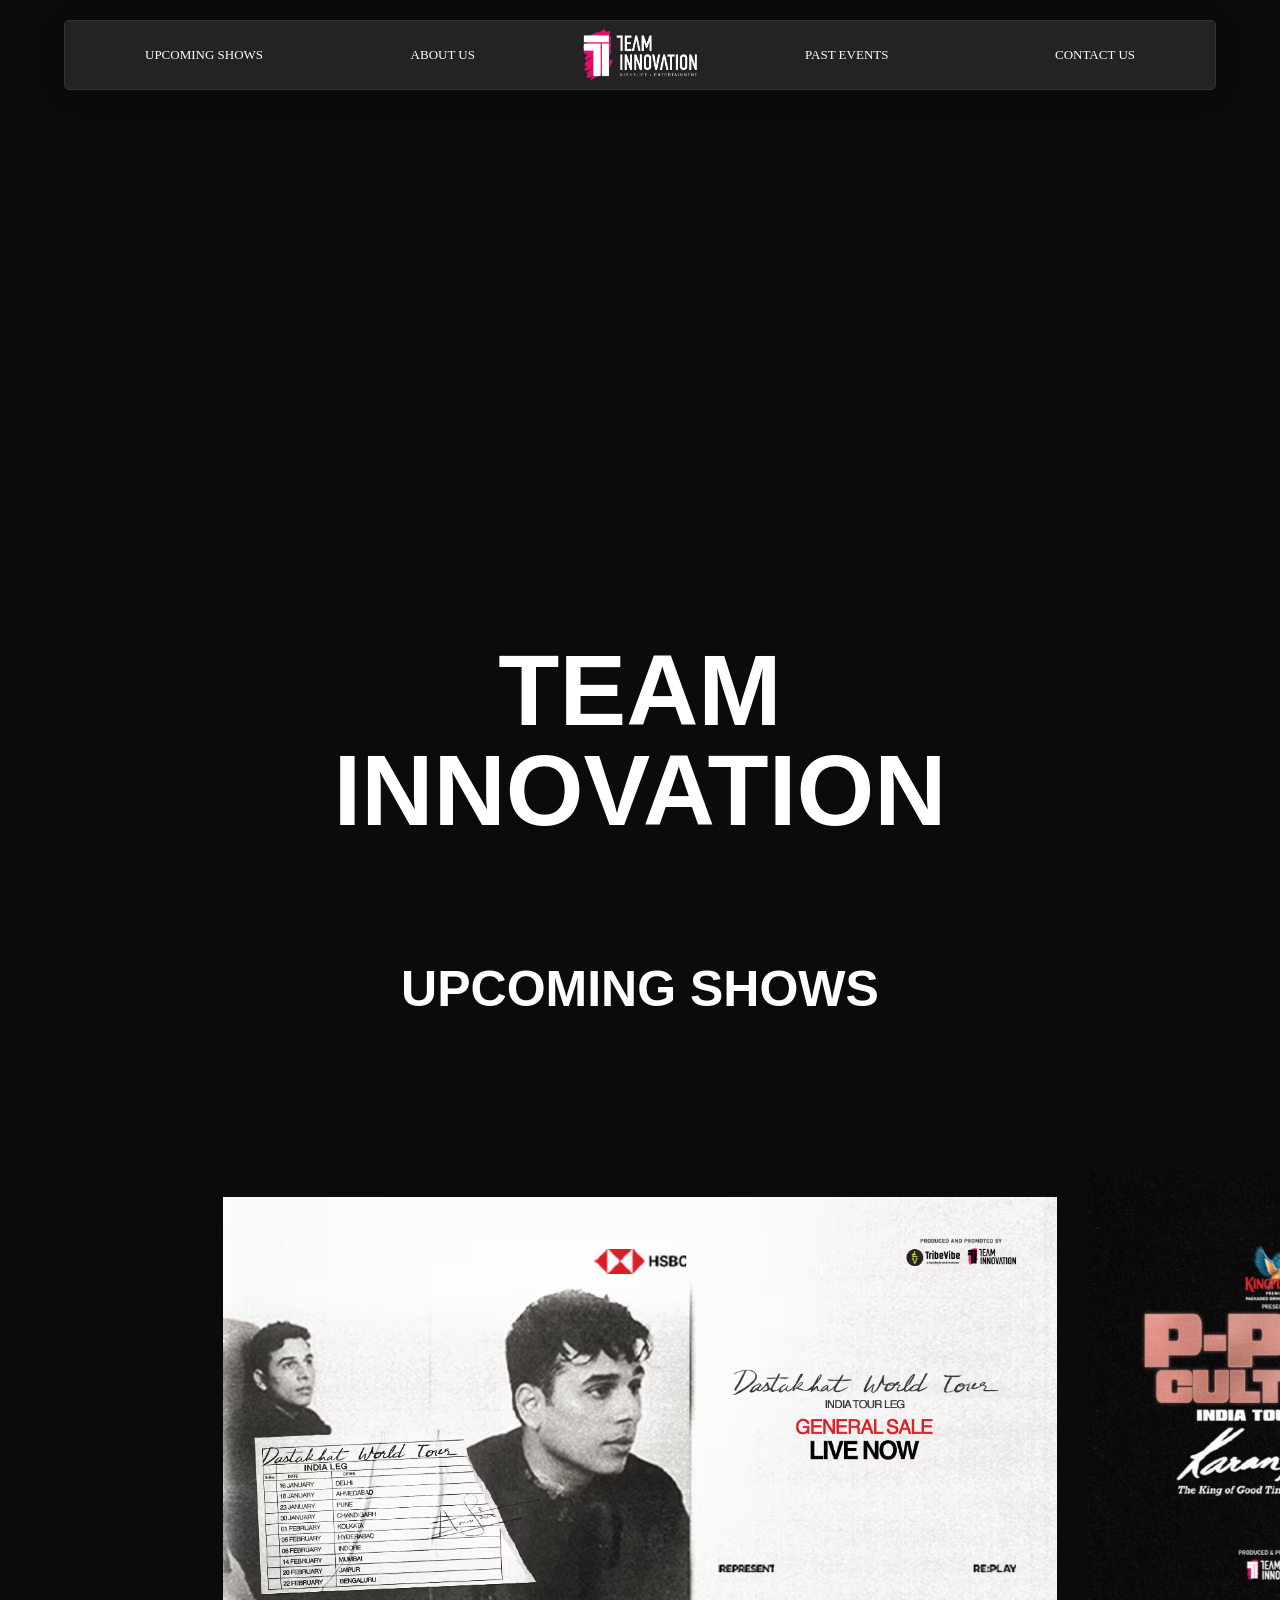
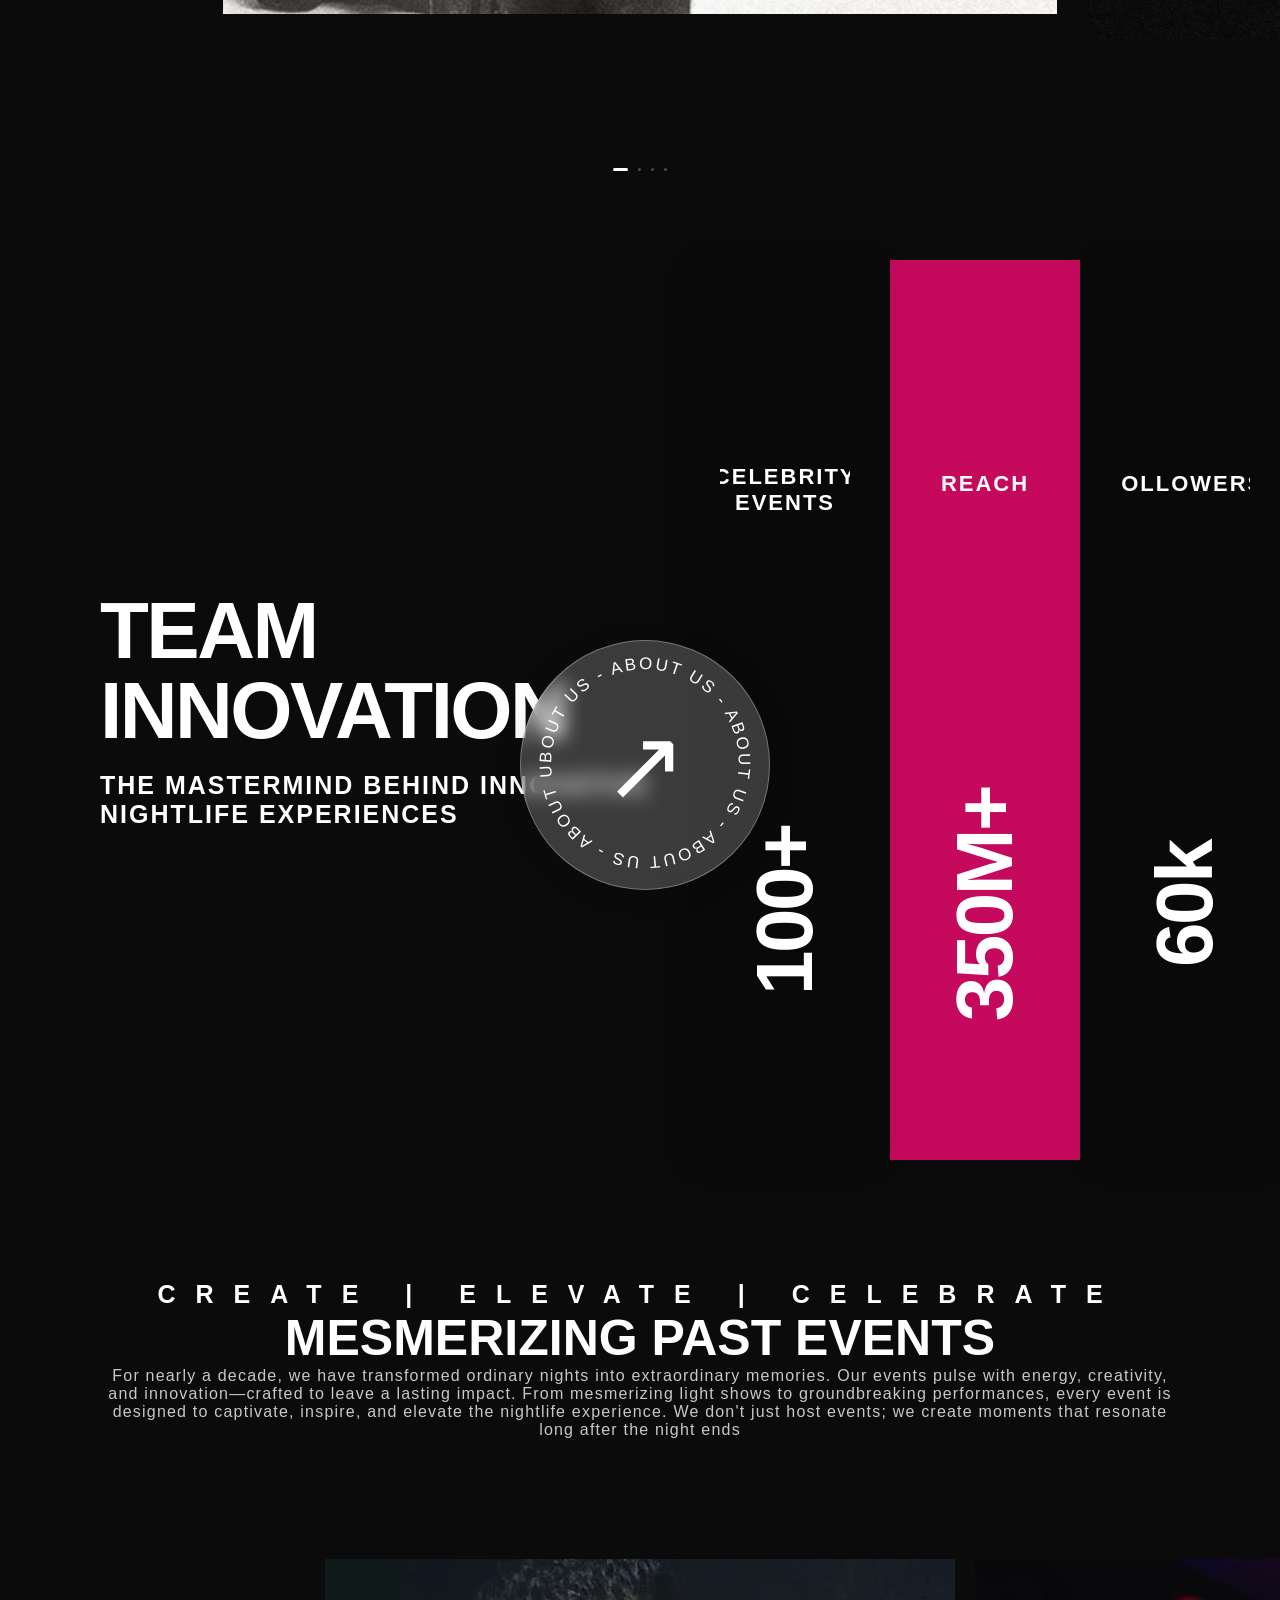
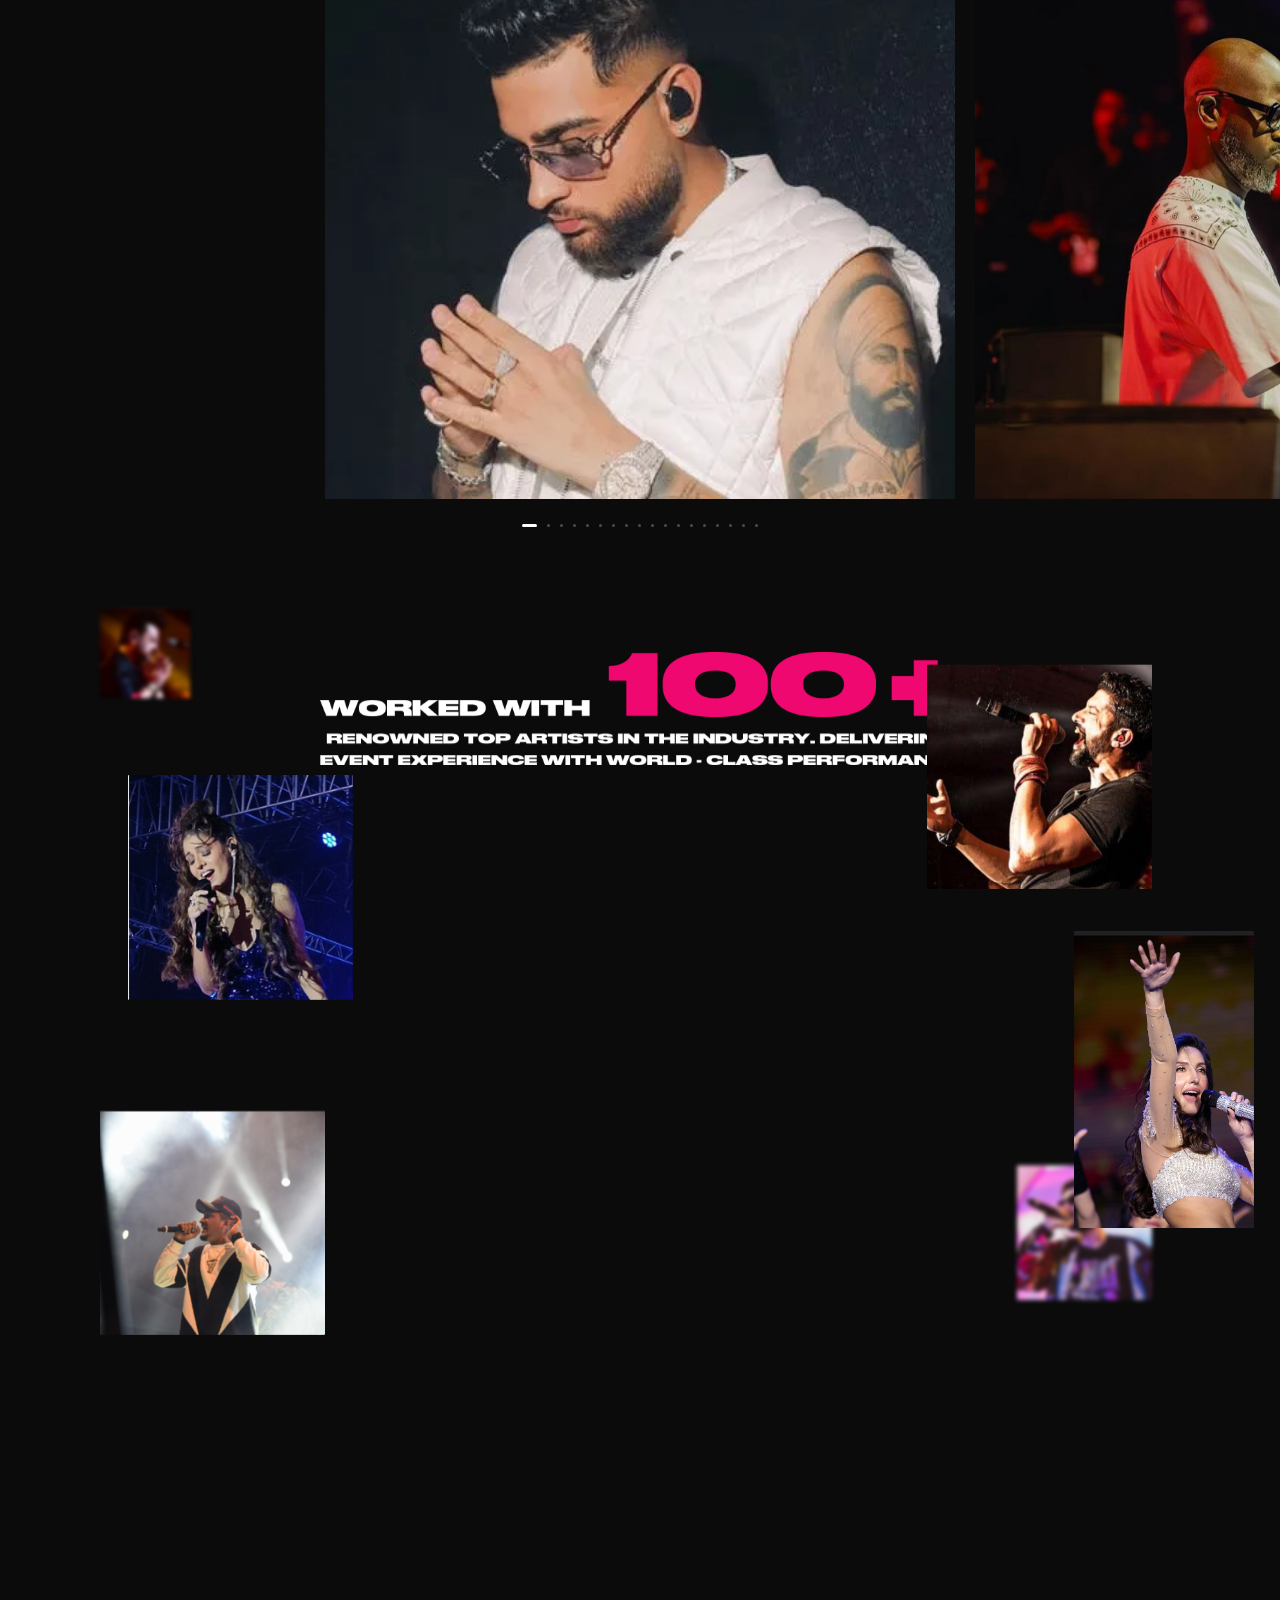
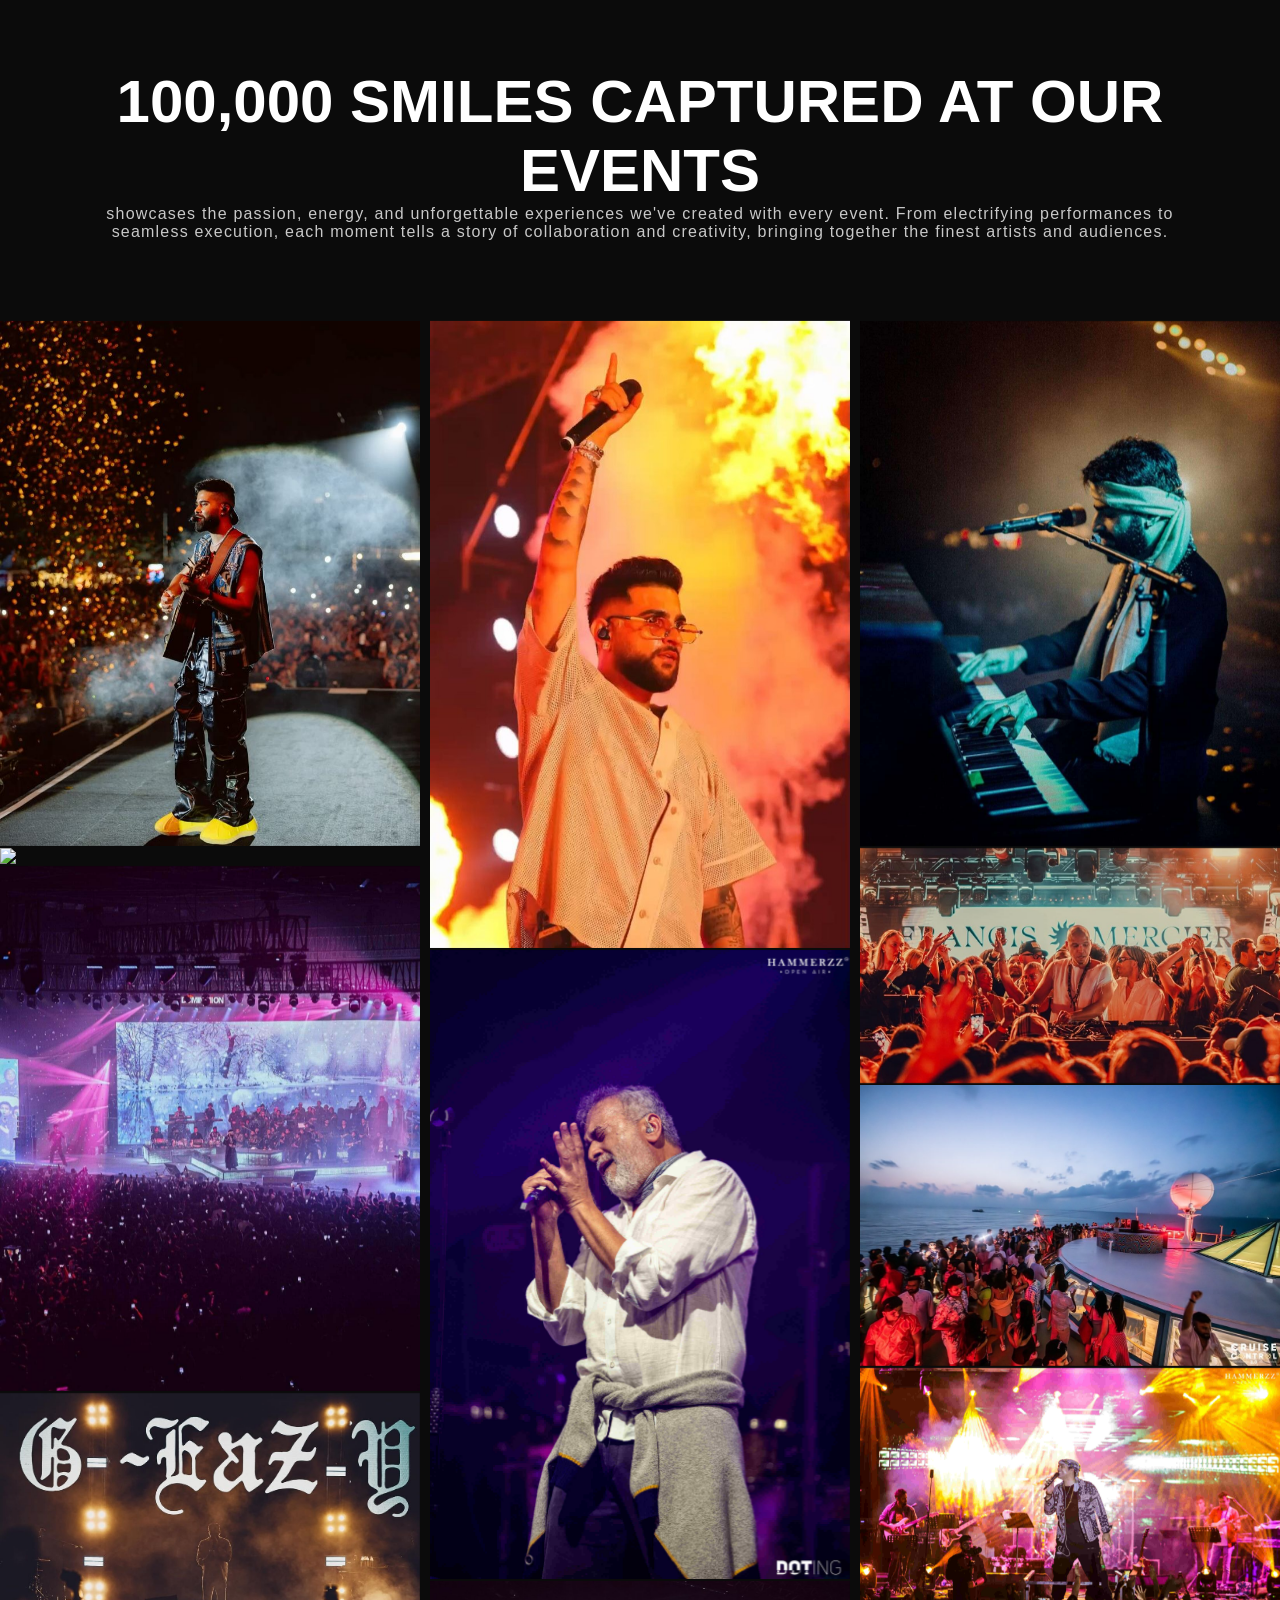
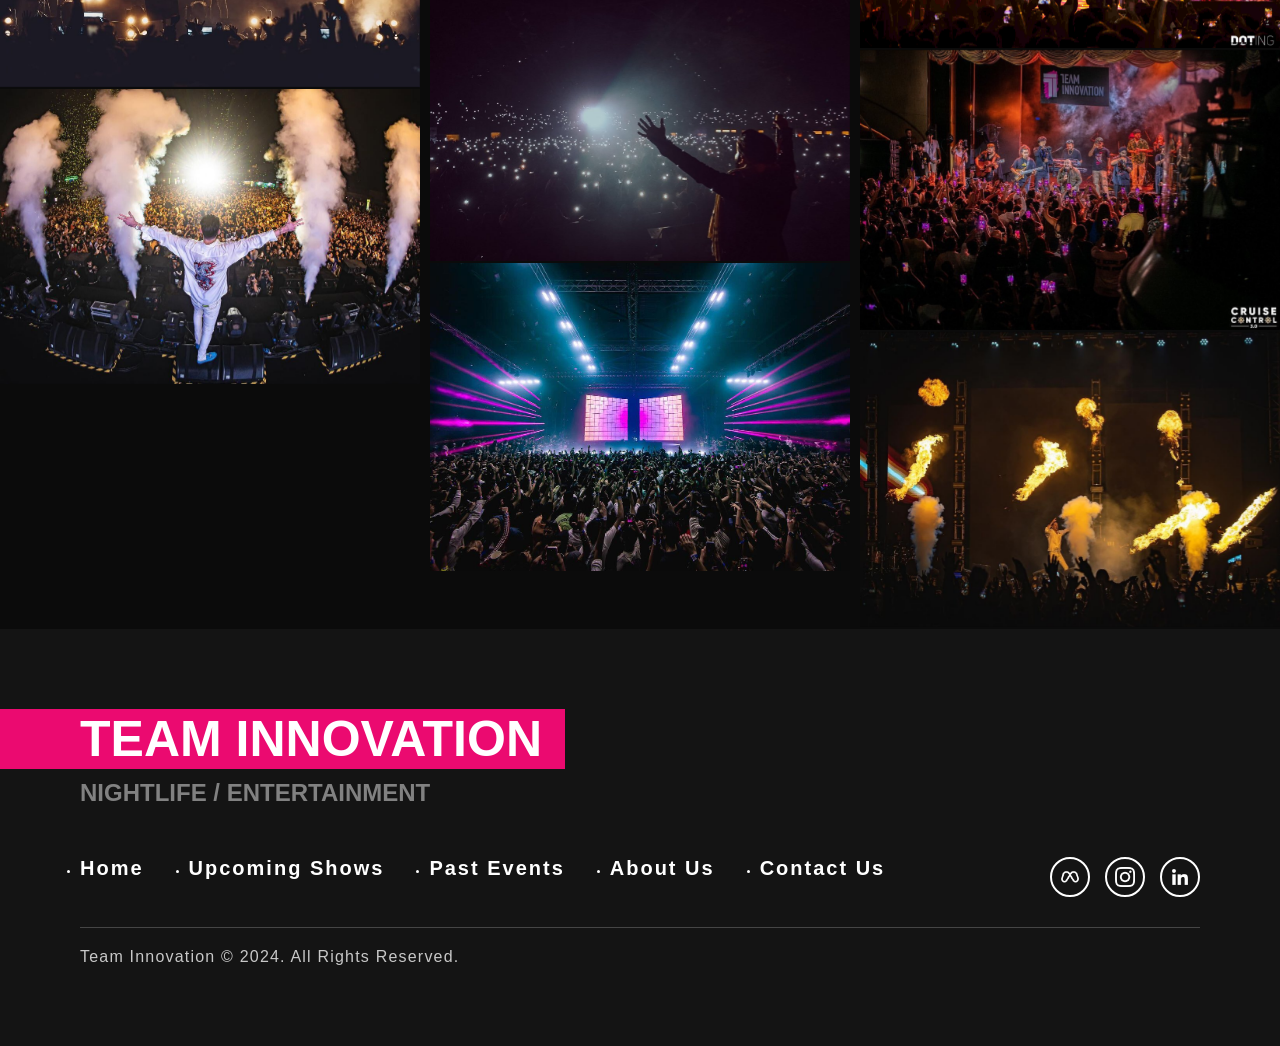
==== commit 92f50416: "some Url changes" ====
--- a/index.html
+++ b/index.html
@@ -40,10 +40,10 @@
         <div class="moblinks">
             <ul>
                 <li><a href="/">Home</a></li>
-                <li><a href="/upcoming-events.html">Upcoming Shows</a></li>
-                <li><a href="/past_events.html">Past Events</a></li>
+                <li><a href="/">Upcoming Shows</a></li>
+                <li><a href="/">Past Events</a></li>
                 <li><a href="/aboutus.html">About Us</a></li>
-                <li><a href="/contactus.php">Contact Us</a></li>
+                <li><a href="/">Contact Us</a></li>
             </ul>
         </div>
     </aside>
@@ -65,7 +65,7 @@
             </div>
             <nav>
                 <div class="header_links">
-                    <a href="/upcoming-events.html">UPCOMING SHOWS</a>
+                    <a href="/">UPCOMING SHOWS</a>
                     <a href="/aboutus.html">ABOUT US</a>
                 </div>
 
@@ -74,8 +74,8 @@
                 </div>
 
                 <div class="header_links">
-                    <a href="/past_events.html">PAST EVENTS</a>
-                    <a href="/contactus.php">CONTACT US</a>
+                    <a href="/">PAST EVENTS</a>
+                    <a href="/">CONTACT US</a>
                 </div>
             </nav>
             <header>
@@ -392,12 +392,12 @@
                                     <h6>Home</h6>
                                 </a>
                             </li>
-                            <li><a href="/upcoming-events.html">
+                            <li><a href="/">
                                     <h6>Upcoming Shows</h6>
                                 </a>
                             </li>
 
-                            <li><a href="/past_events.html">
+                            <li><a href="/">
                                     <h6>Past Events</h6>
                                 </a>
                             </li>
@@ -405,20 +405,20 @@
                                     <h6>About Us</h6>
                                 </a>
                             </li>
-                            <li><a href="/contactus.php">
+                            <li><a href="/">
                                     <h6>Contact Us</h6>
                                 </a>
                             </li>
                         </ul>
                     </div>
                     <div class="s_links">
-                        <a href="https://www.facebook.com/share/L3YytyEHYgjXy4S9/">
+                        <a href="https://www.facebook.com/">
                             <div><img src="Images/meta.png" alt=""></div>
                         </a>
-                        <a href="https://www.instagram.com/team.innovation/profilecard/?igsh=MXJ0aGlrdGltZDMwag==">
+                        <a href="https://www.instagram.com/team.innovation/">
                             <div><img src="Images/instagram.png" alt=""></div>
                         </a>
-                        <a href="https://www.linkedin.com/company/teaminnovation/">
+                        <a href="https://www.linkedin.com/">
                             <div><img src="Images/linkedin.png" alt=""></div>
                         </a>
                     </div>
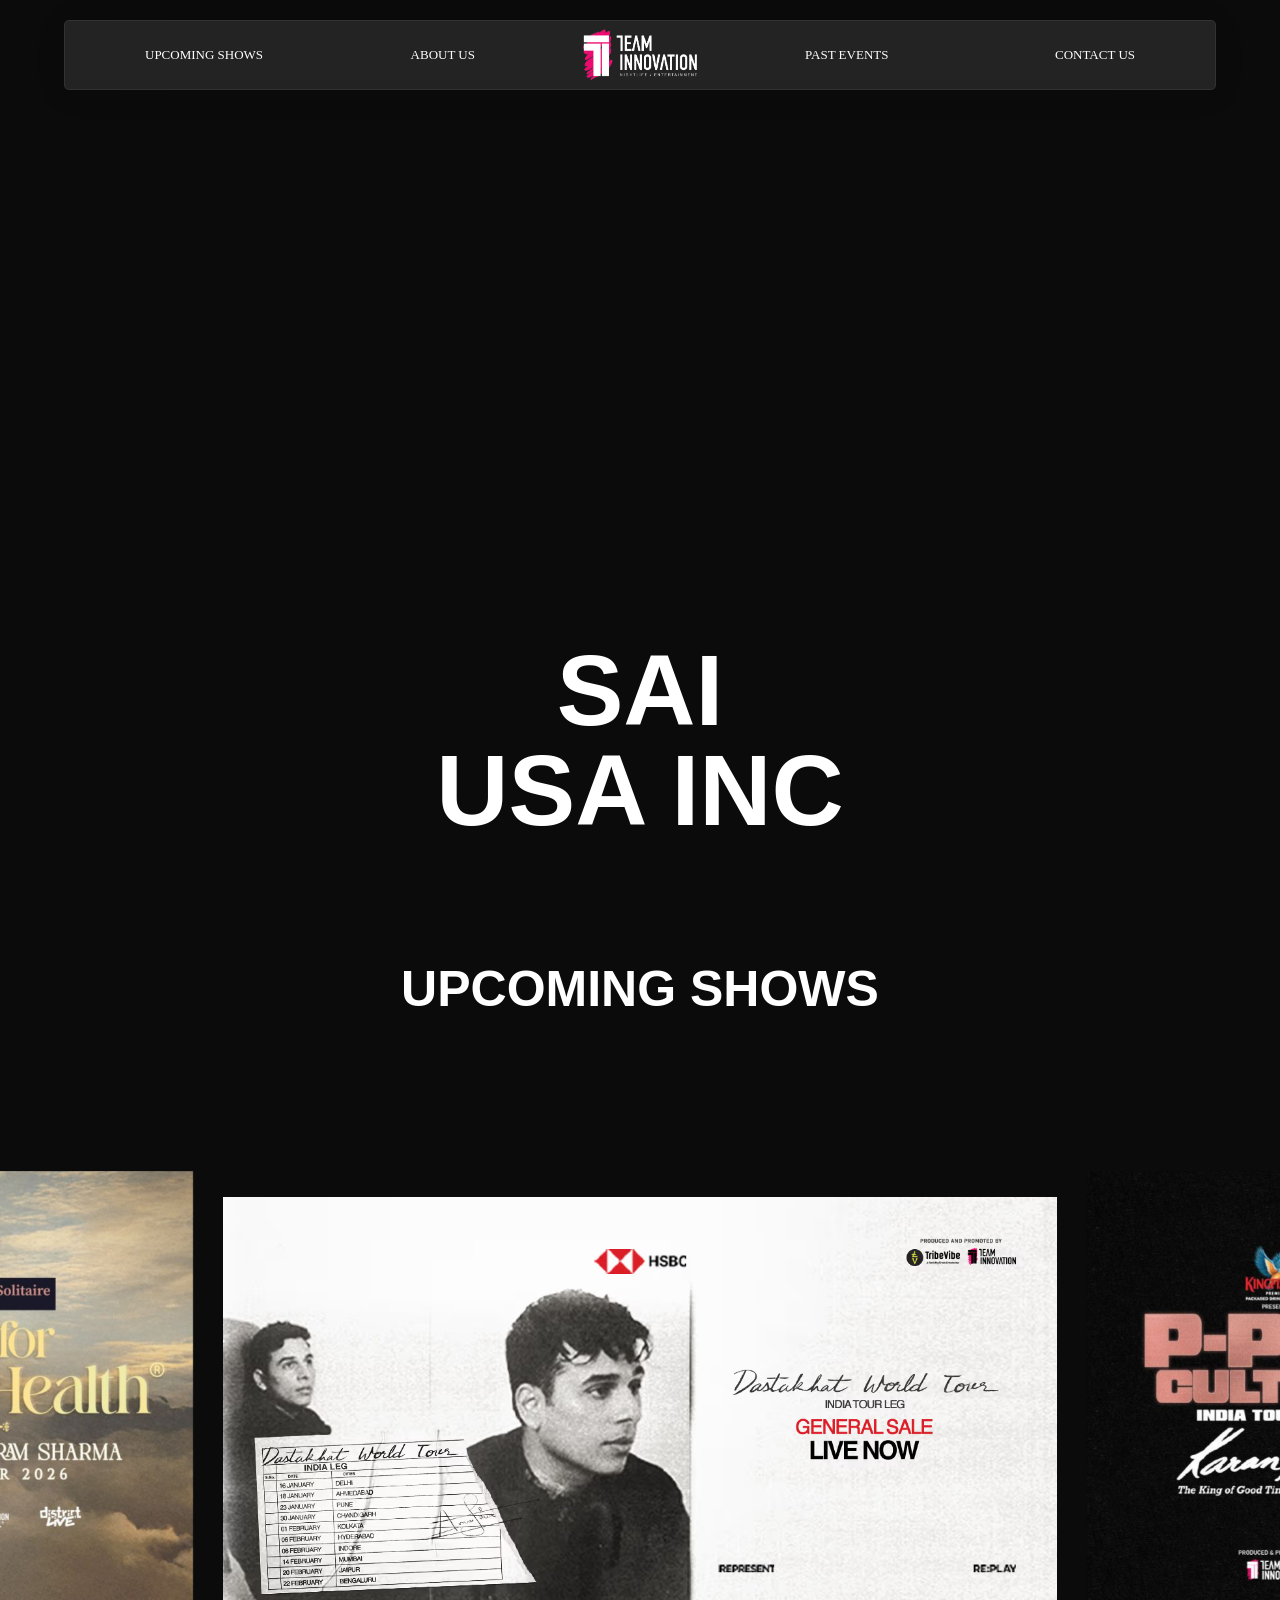
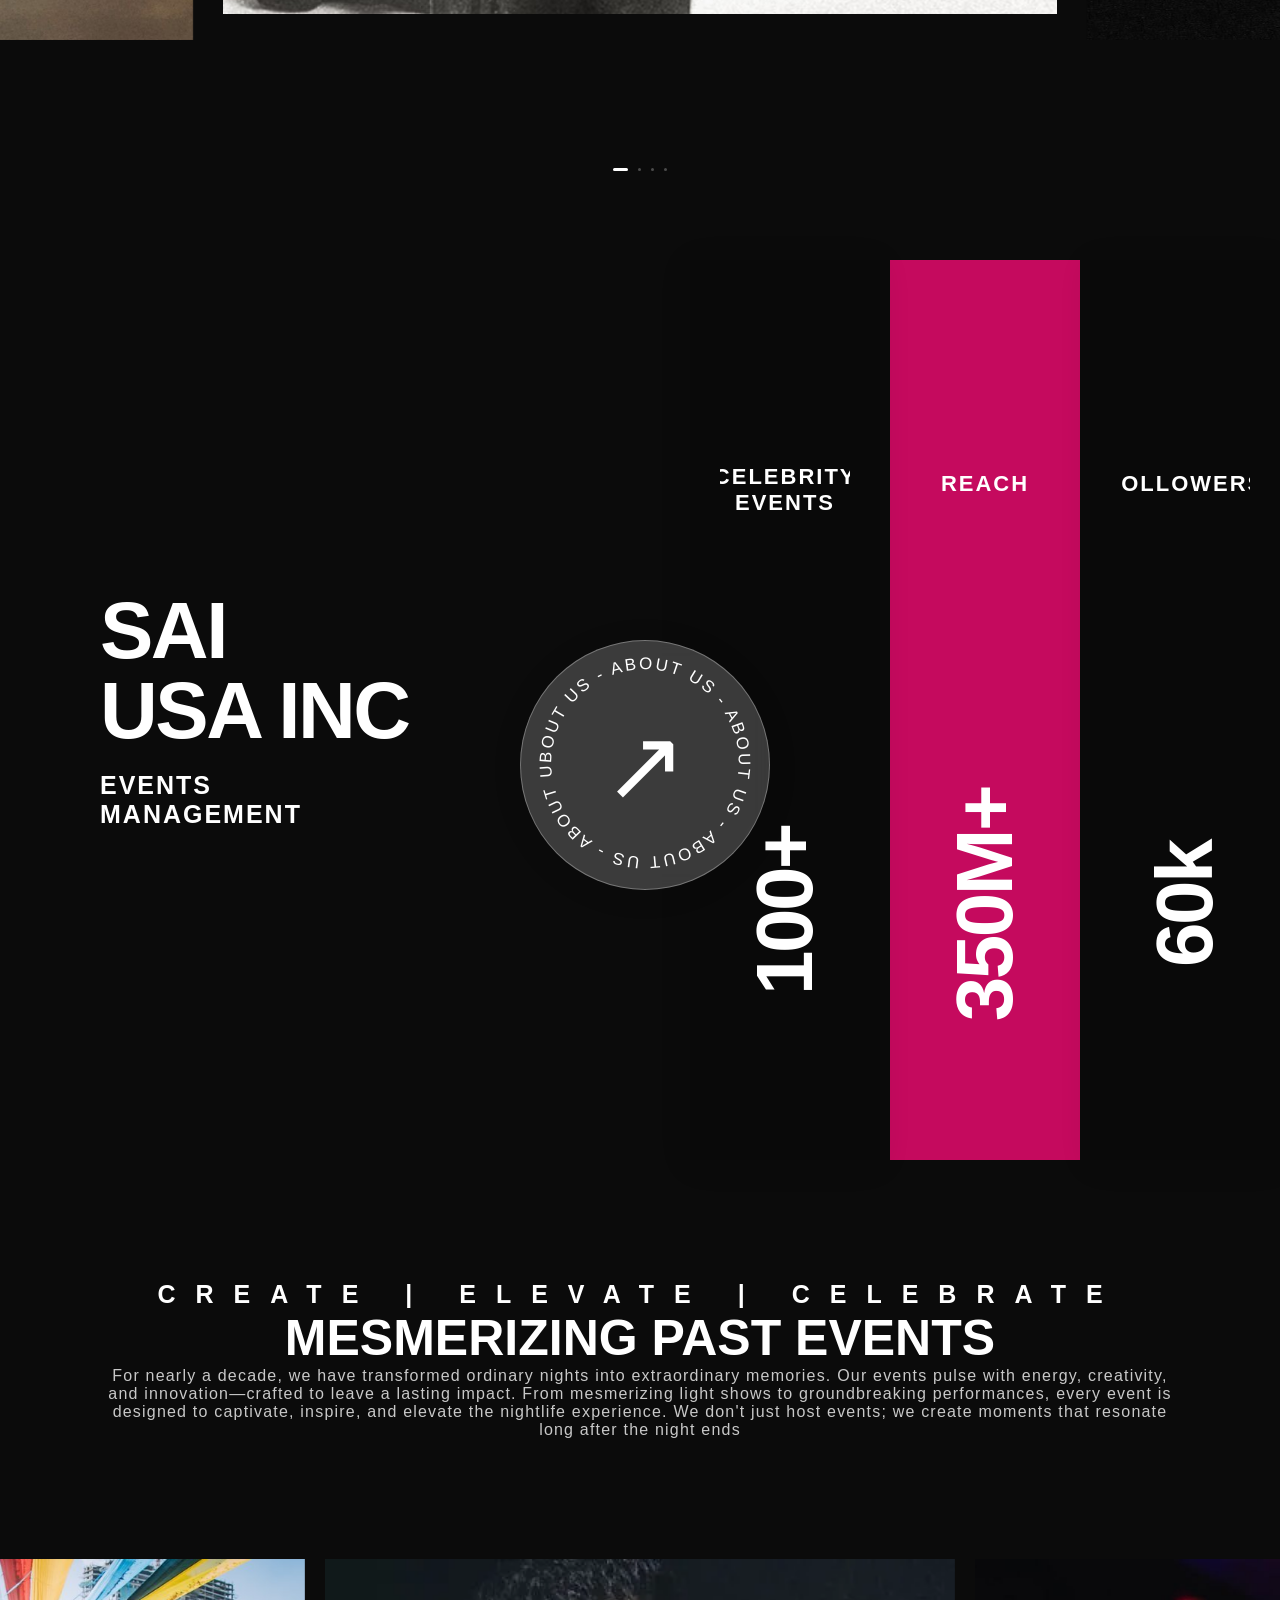
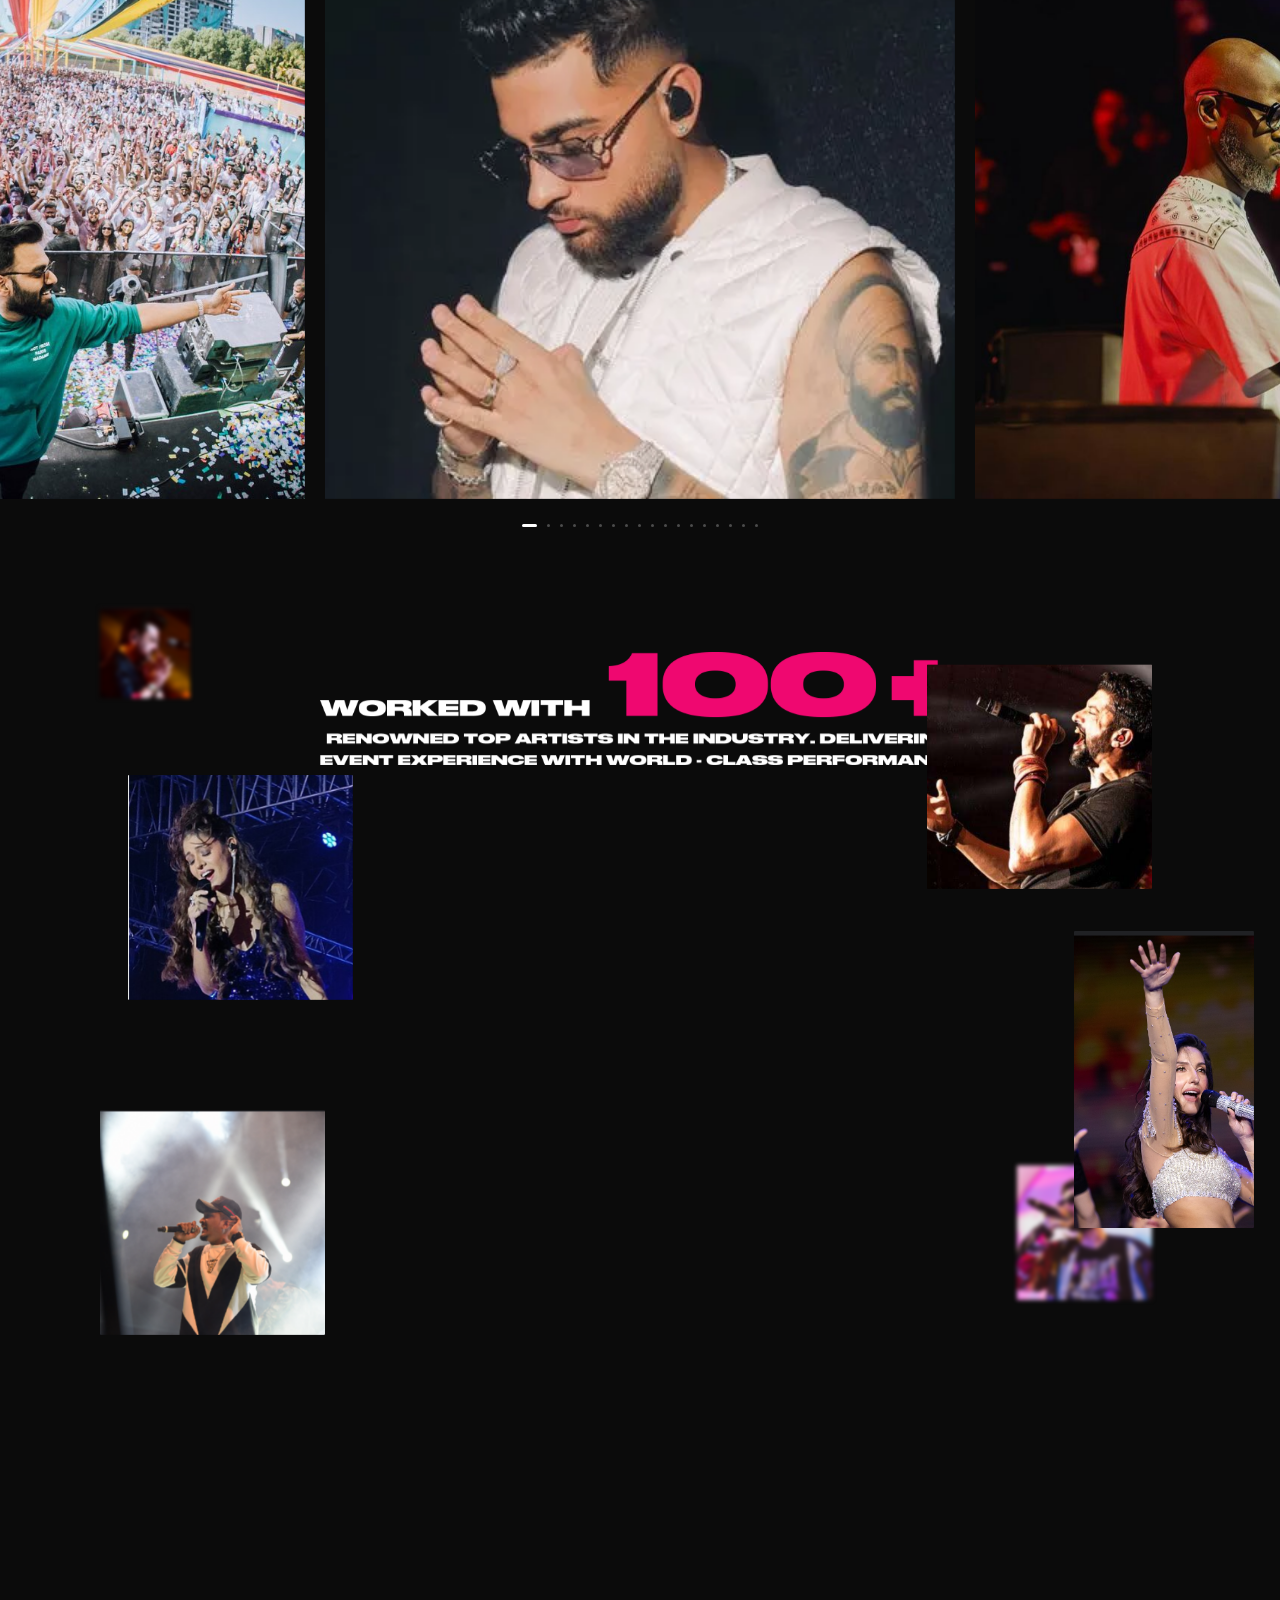
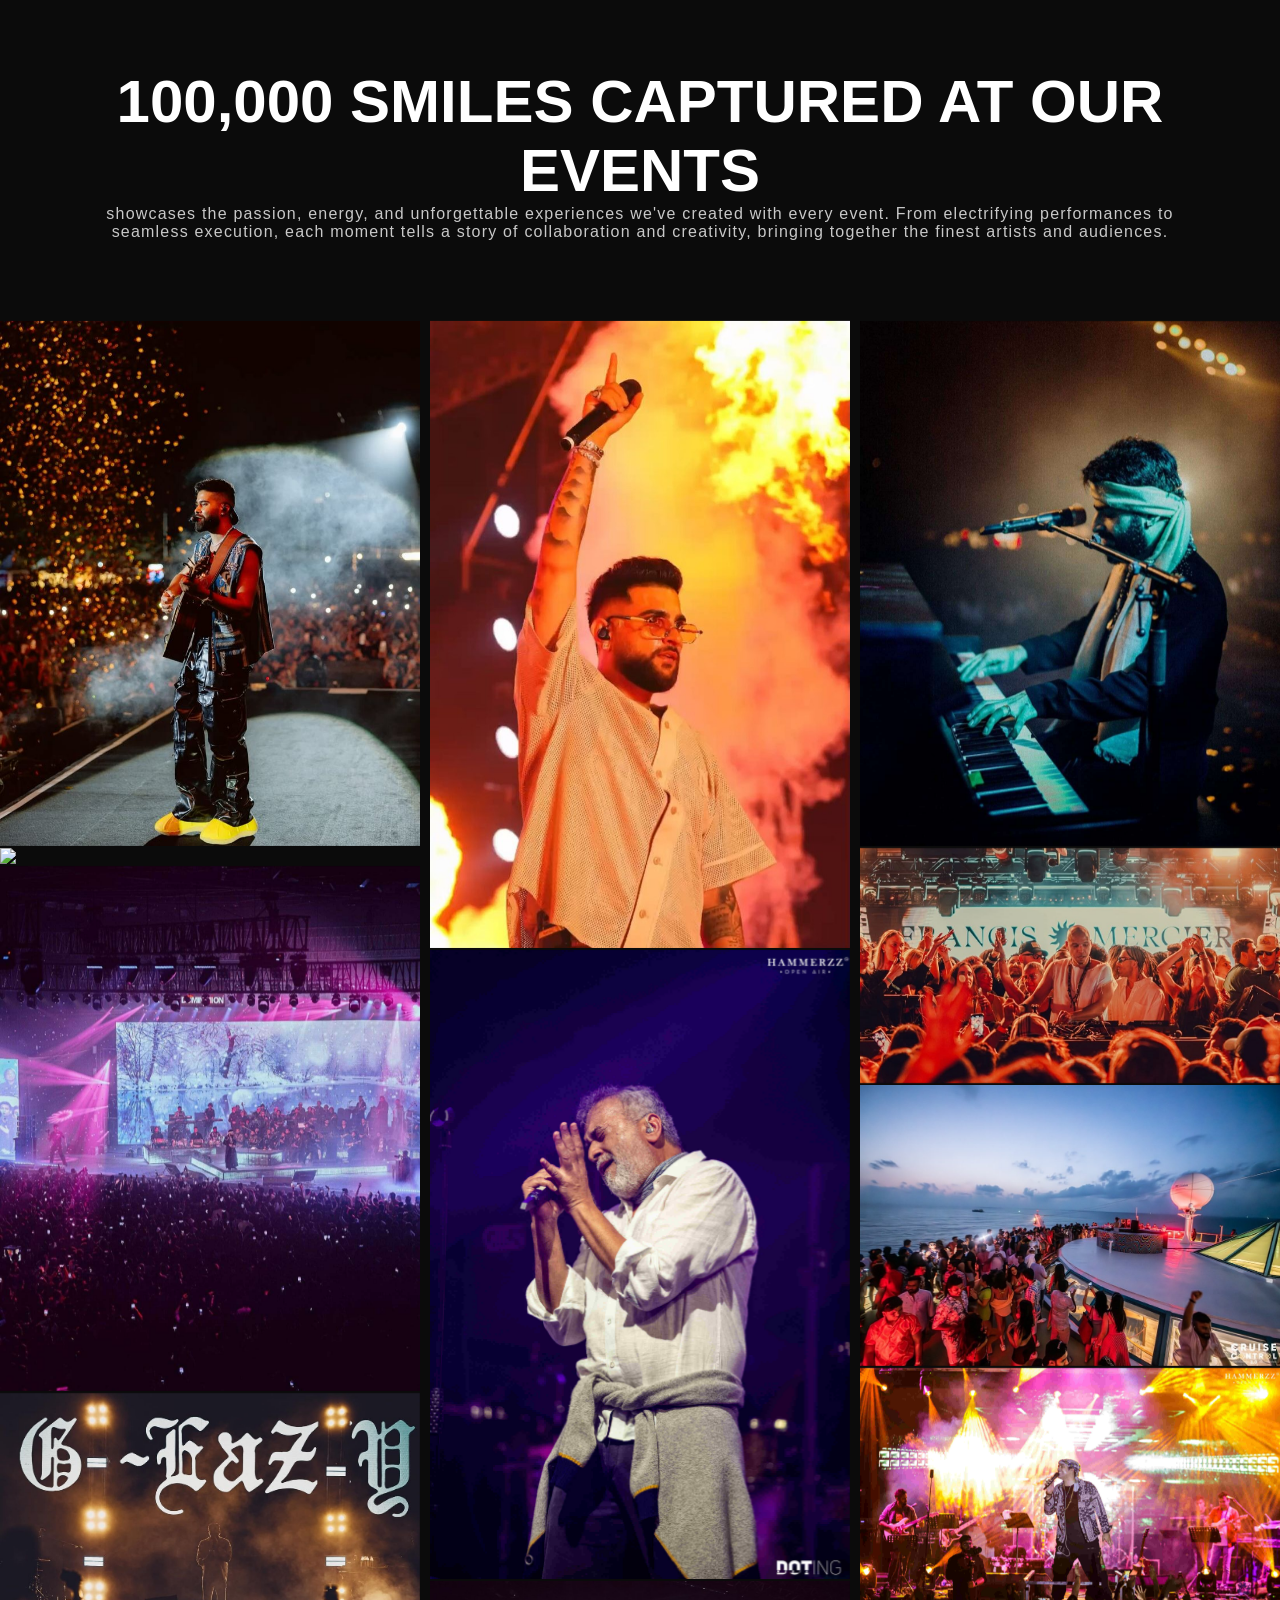
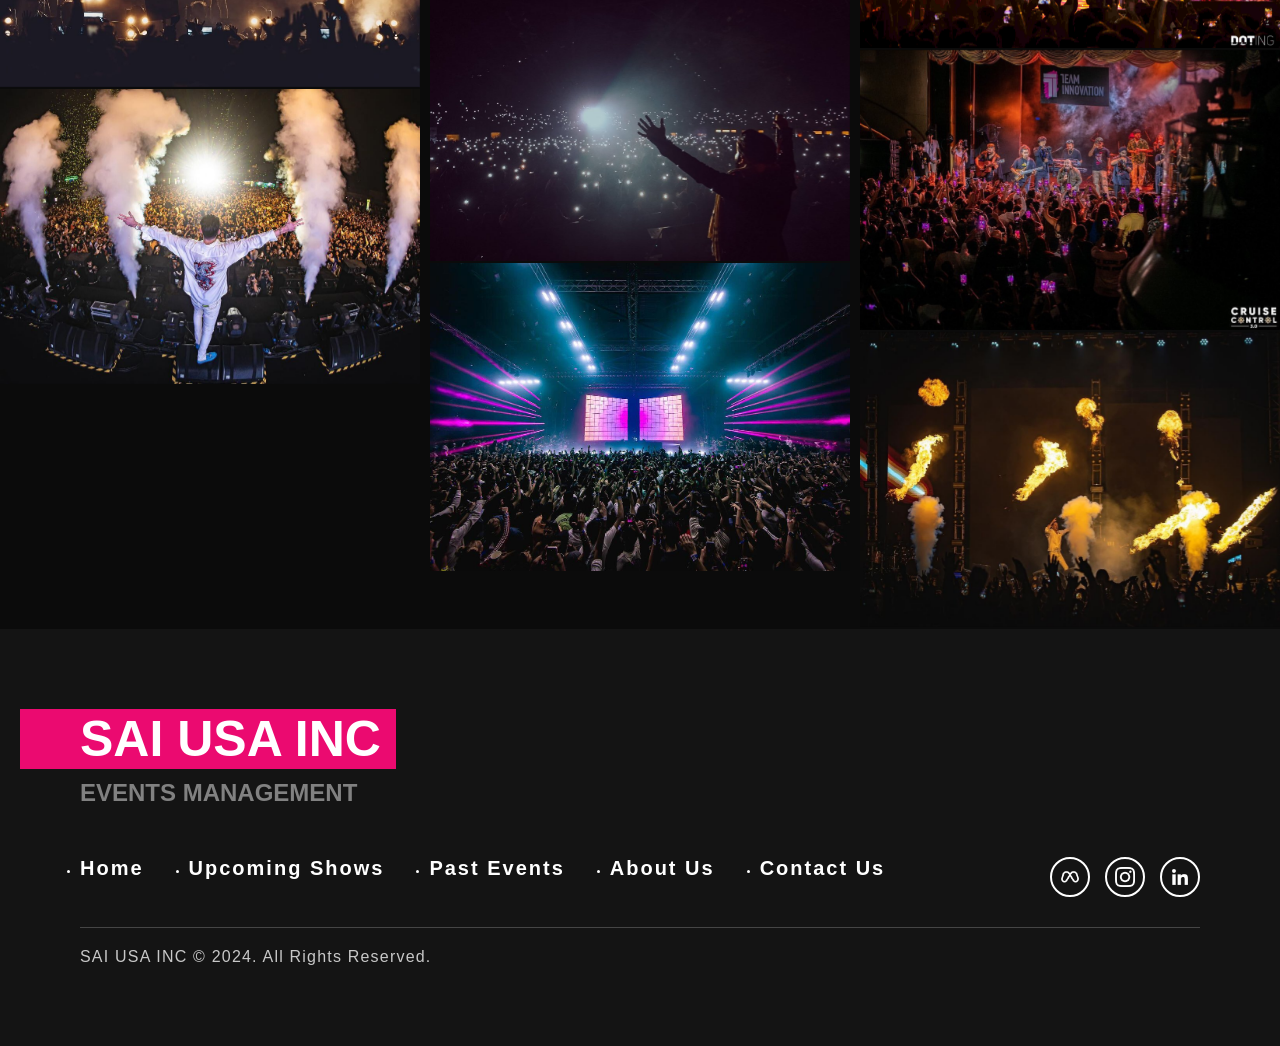
==== commit 9010968e: "About-us" ====
--- a/index.html
+++ b/index.html
@@ -4,7 +4,7 @@
 <head>
     <meta charset="UTF-8">
     <meta name="viewport" content="width=device-width, initial-scale=1.0">
-    <title>Team Innovation | Nightlife & Entertainment</title>
+    <title>SAI USAINC</title>
     <meta name="description"
         content="Team Innovation: India's leading event management company. Experience unforgettable nightlife, music concerts, and entertainment solutions across the country.">
     <meta name="keywords"
@@ -82,7 +82,7 @@
                 <div class="videocontainer">
                     <video id="videoti" src="Images/teaminnovation.mp4" muted autoplay loop></video>
                 </div>
-                <h1>TEAM<br>INNOVATION</h1>
+                <h1>SAI<br>USA INC</h1>
             </header>
         </section>
 
@@ -169,9 +169,9 @@
 
                 <div class="abtsleft">
                     <div>
-                        <h3>TEAM</h3>
-                        <h3>INNOVATION</h3>
-                        <h6>THE MASTERMIND BEHIND INNOVATIVE <br>NIGHTLIFE EXPERIENCES</h6>
+                        <h3>SAI</h3>
+                        <h3>USA INC</h3>
+                        <h6>EVENTS <br>MANAGEMENT</h6>
                     </div>
                     <div class="gallbutton">
                         <a href="/aboutus.html">
@@ -380,10 +380,10 @@
             <div class="ftr_container">
                 <div class="tag">
                     <div class="ftr_logo">
-                        <h1>TEAM INNOVATION</h1>
+                        <h1>SAI USA INC</h1>
                         <div class="bg_state"></div>
                     </div>
-                    <h4 style="color: rgb(129, 129, 129);">NIGHTLIFE / ENTERTAINMENT</h4>
+                    <h4 style="color: rgb(129, 129, 129);">EVENTS MANAGEMENT</h4>
                 </div>
                 <div class="ftr_links">
                     <div class="nav_ftr_links">
@@ -424,7 +424,7 @@
                     </div>
                 </div>
                 <div class="ftr_copy">
-                    <p>Team Innovation © 2024. All Rights Reserved.</p>
+                    <p>SAI USA INC © 2024. All Rights Reserved.</p>
                 </div>
             </div>
         </footer>
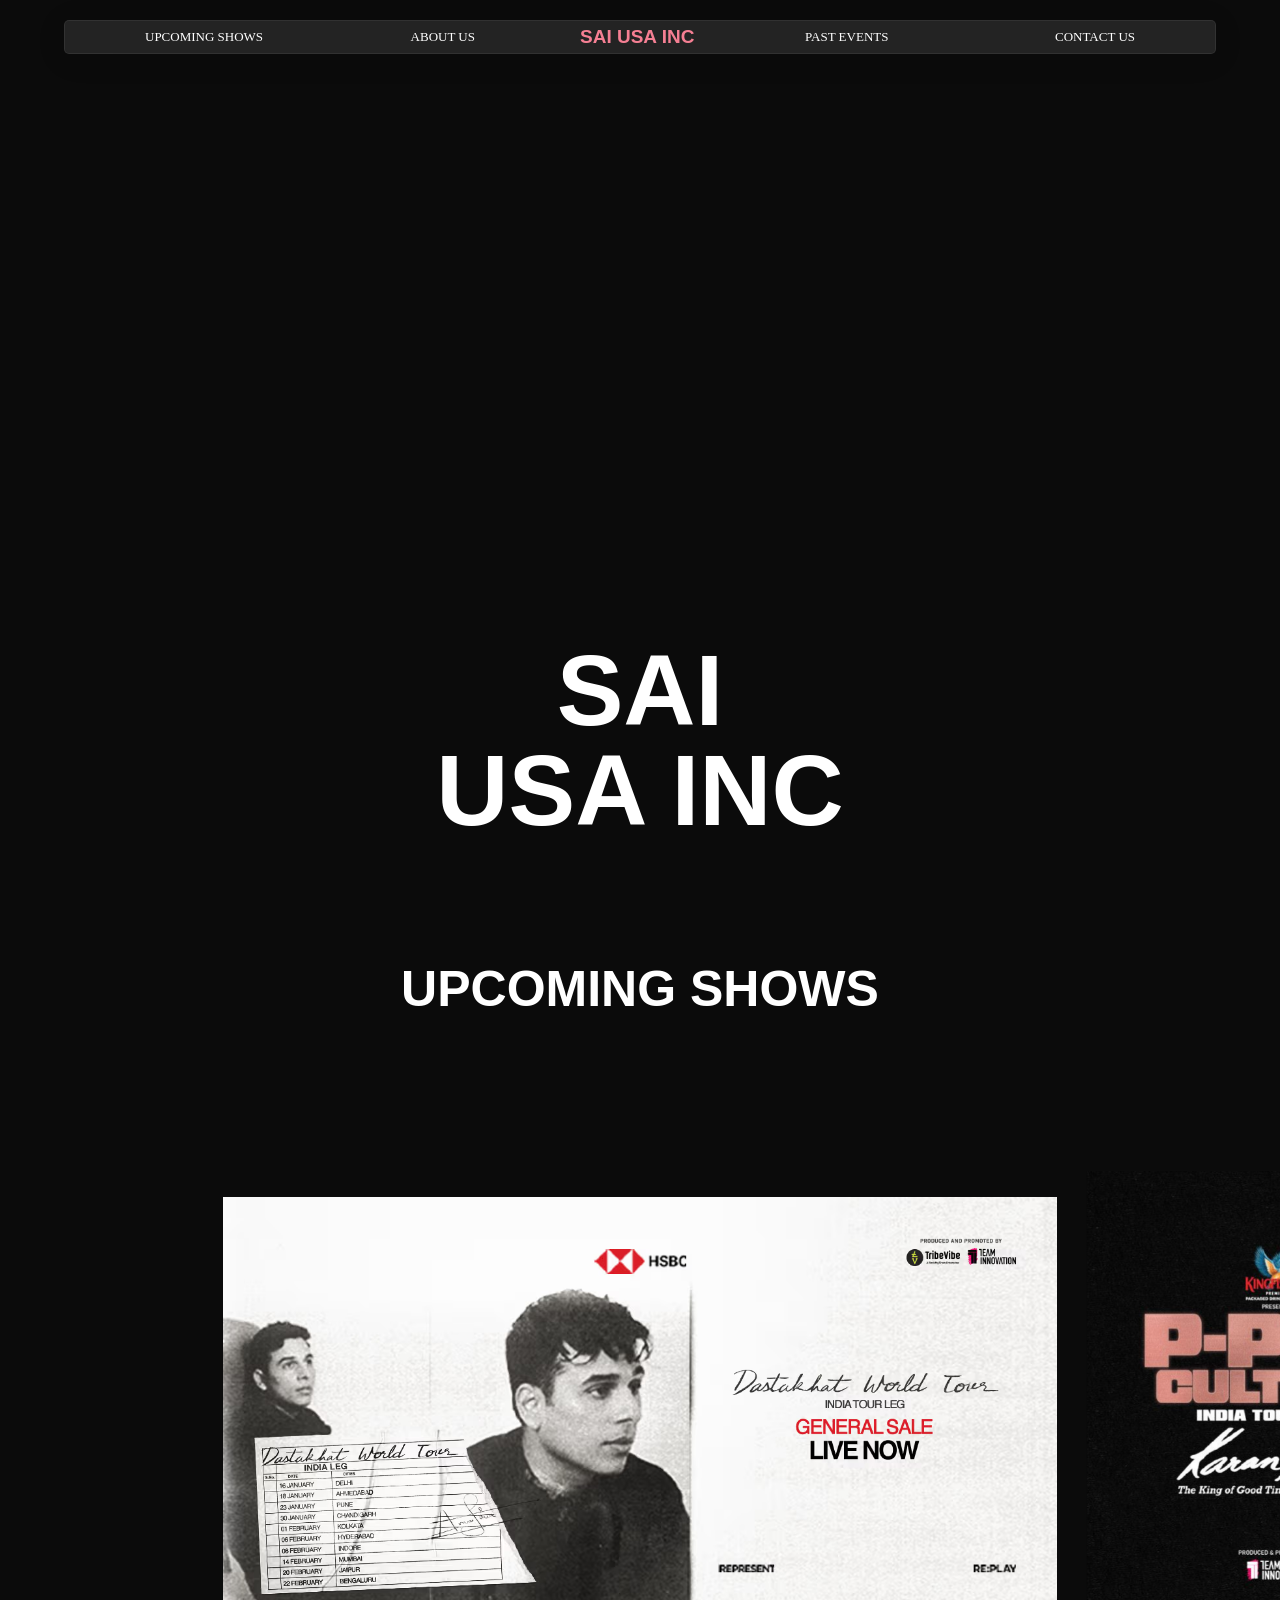
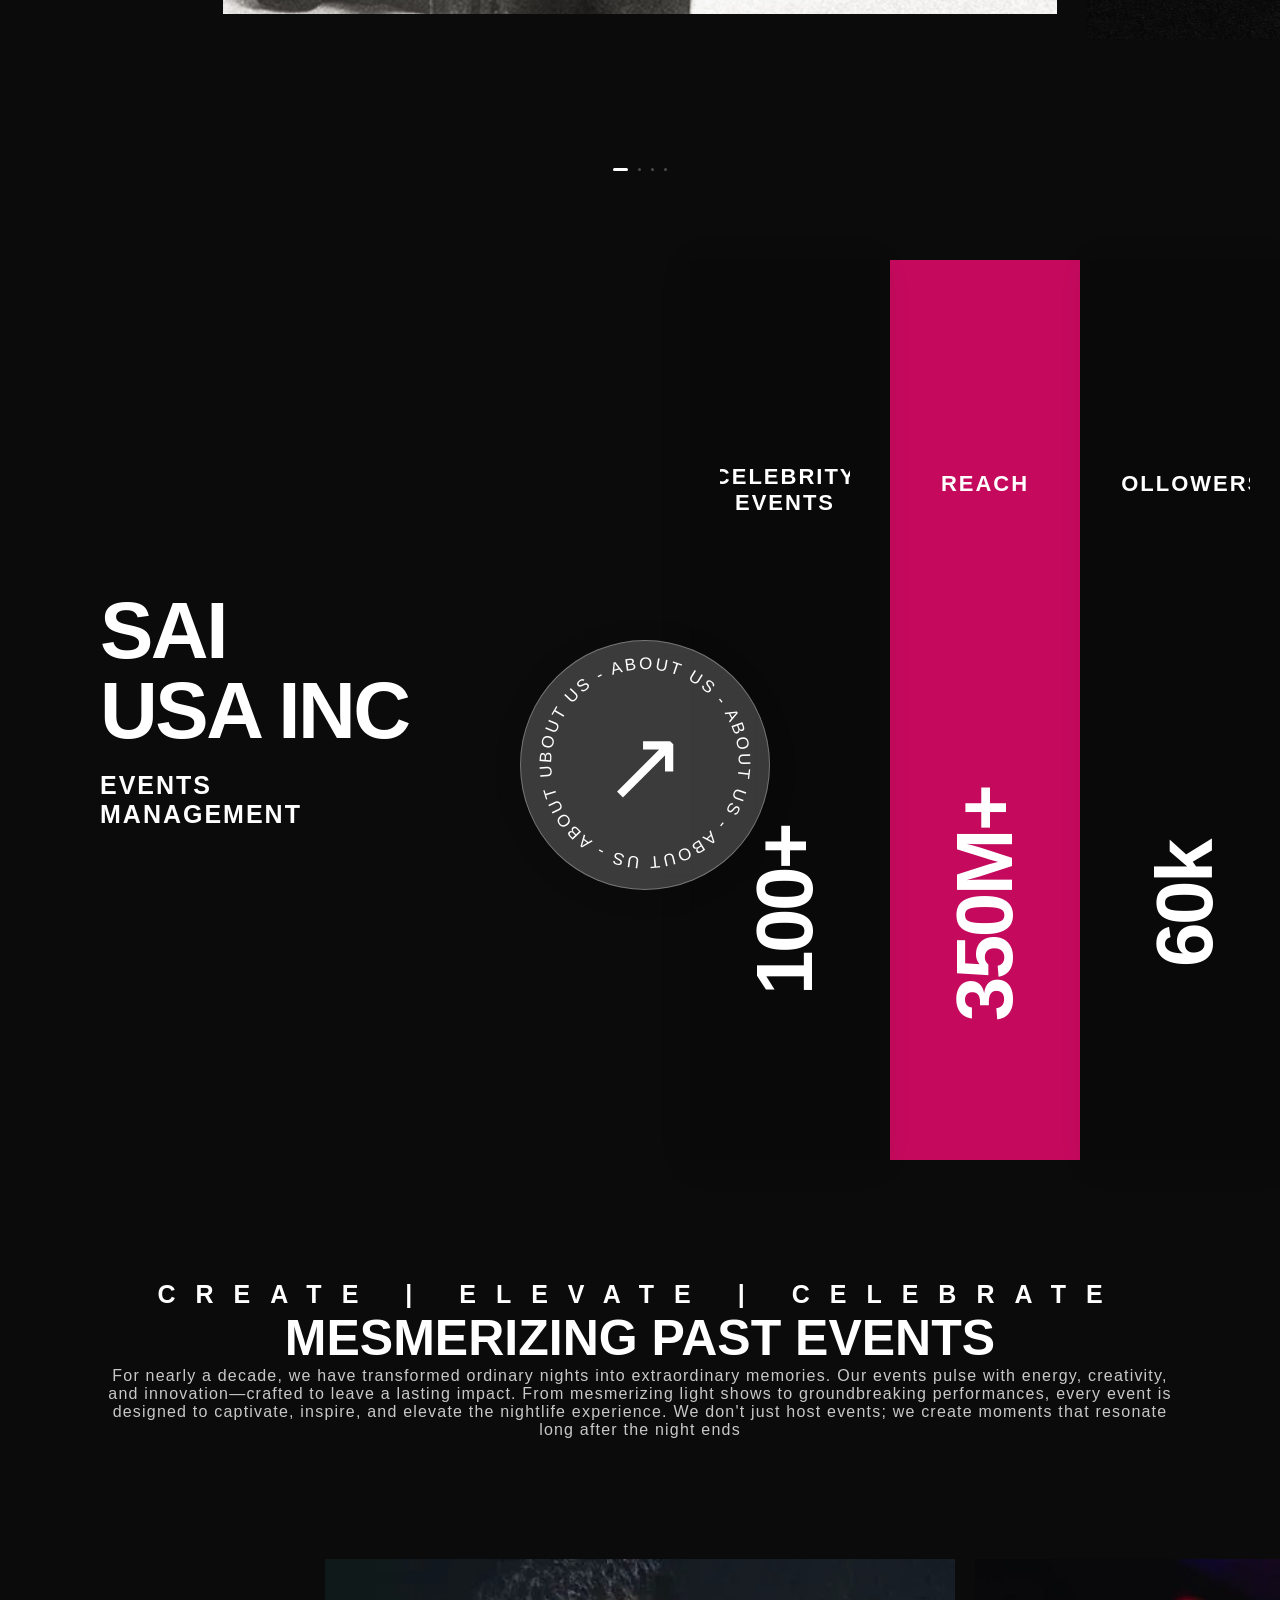
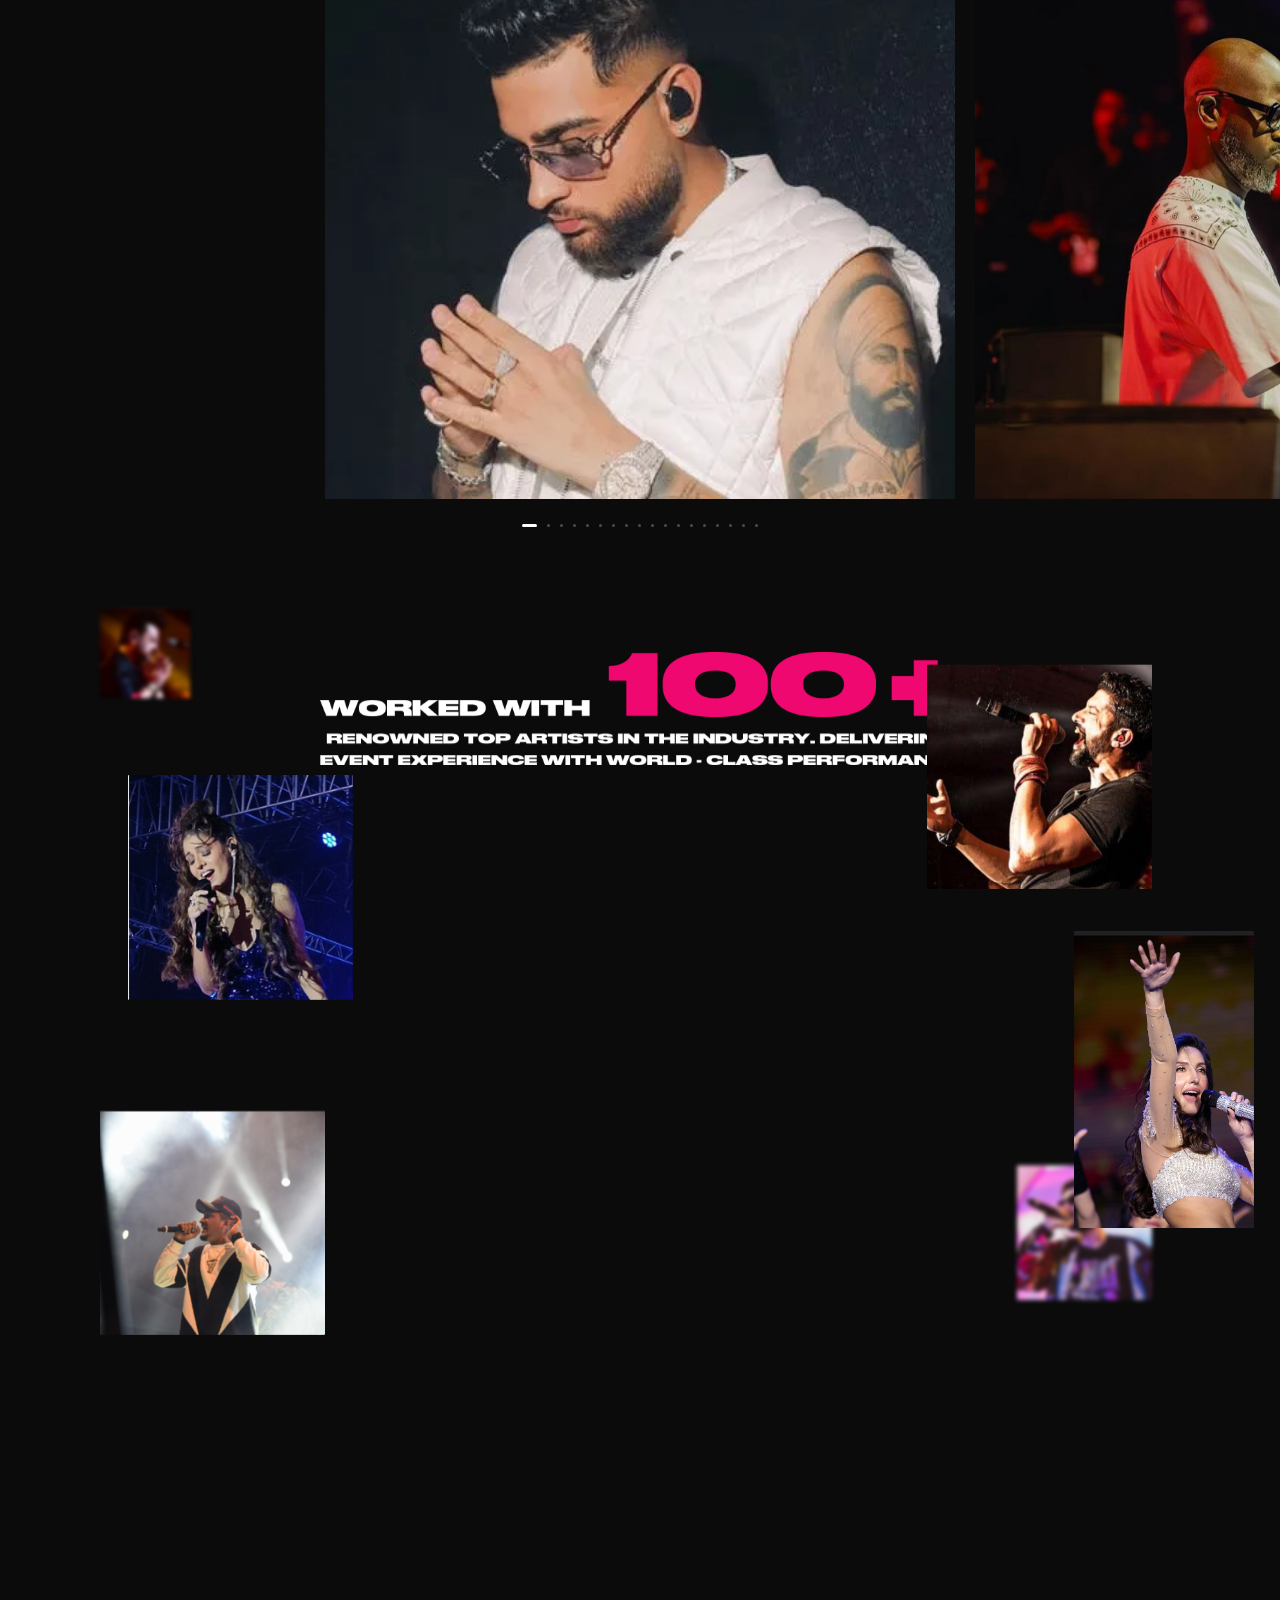
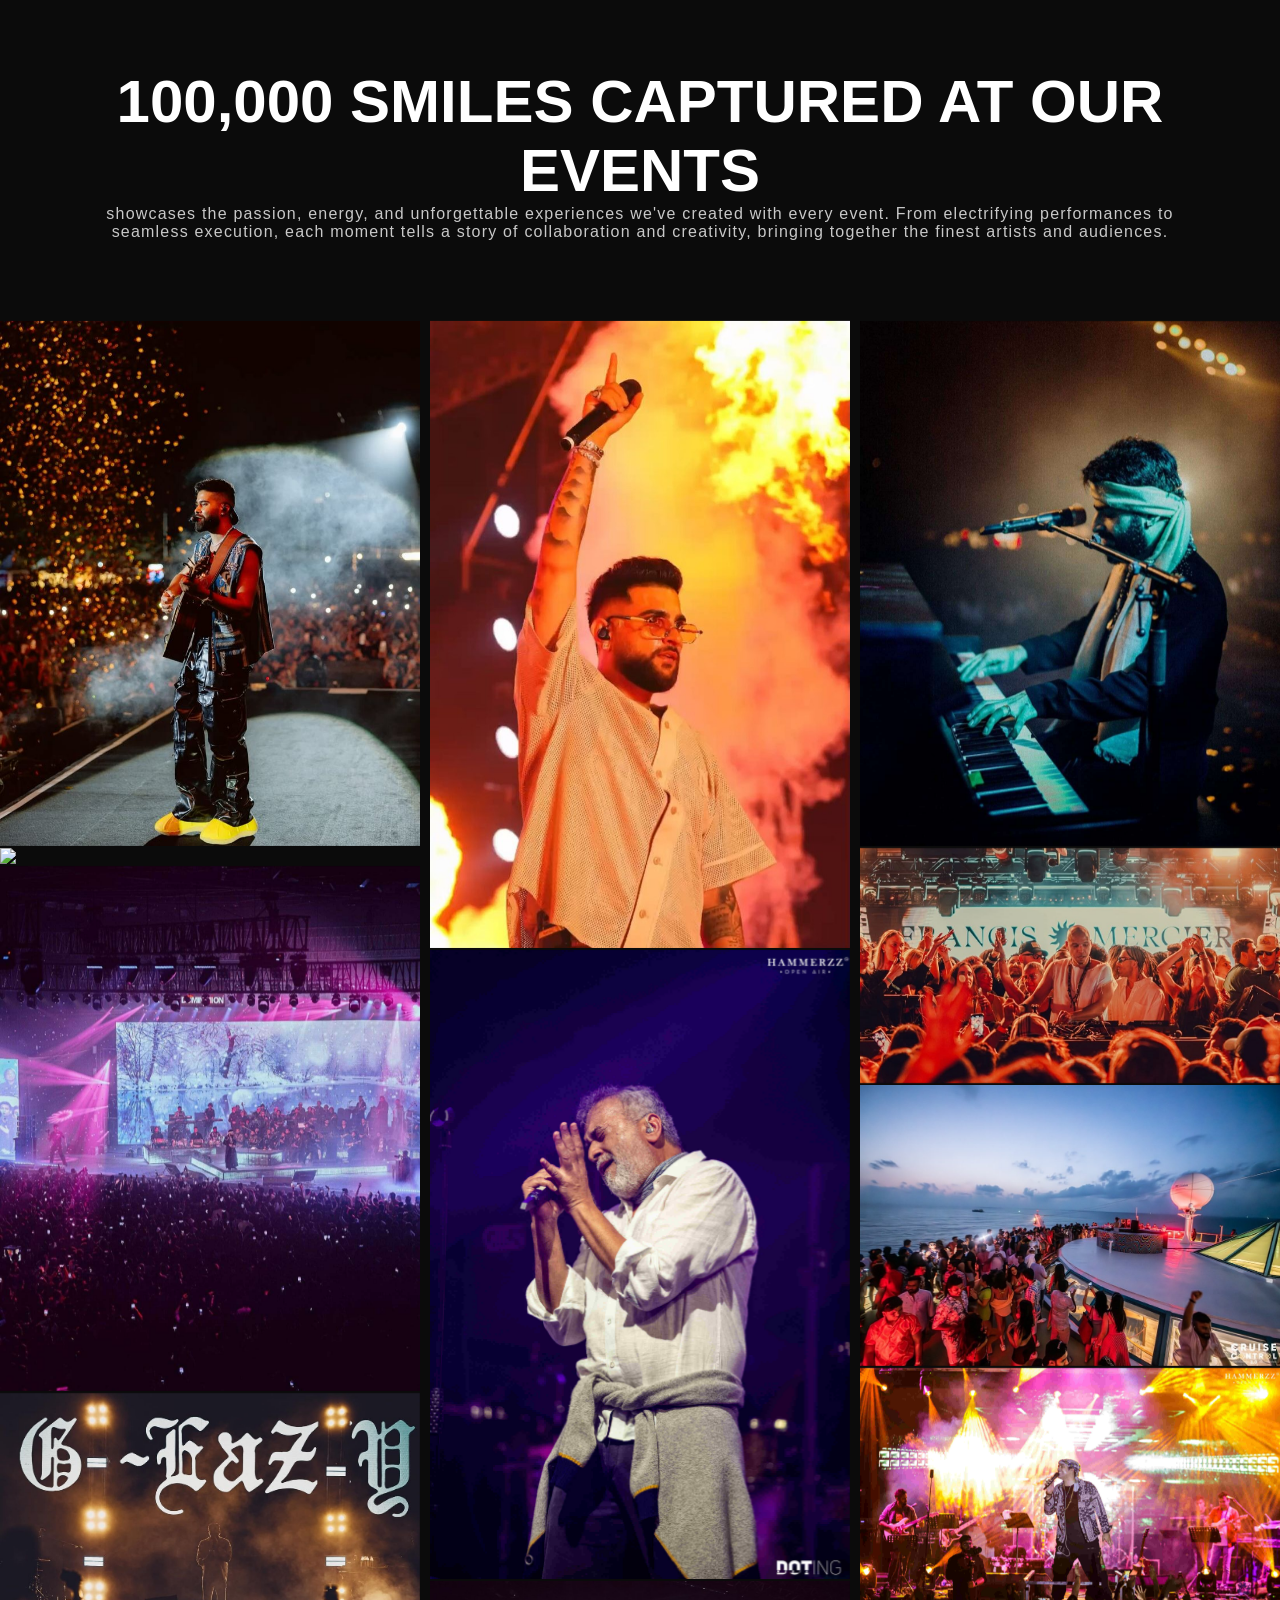
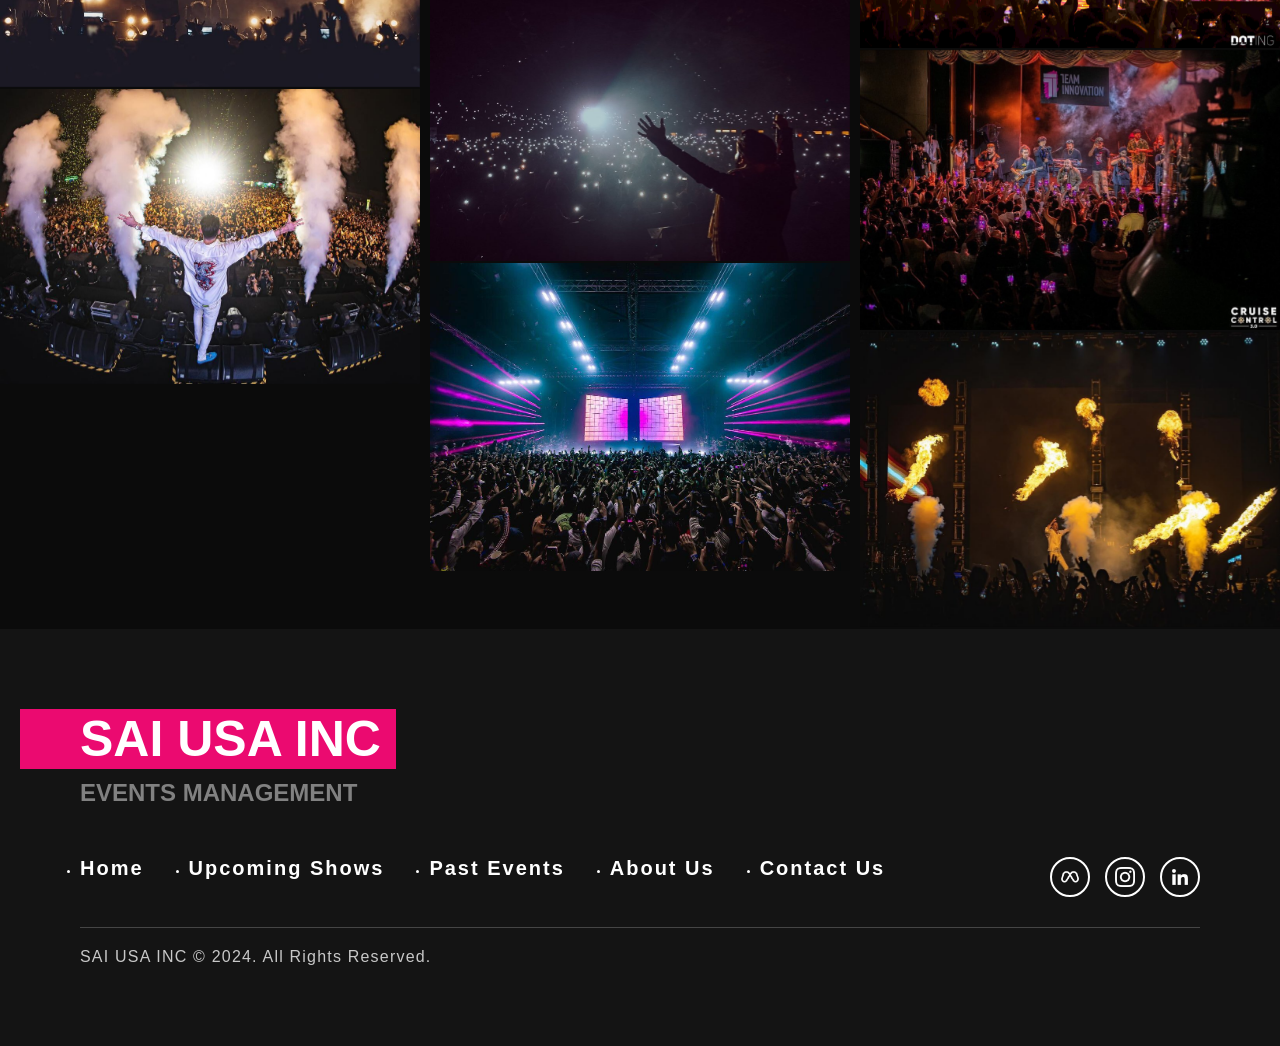
==== commit 7ea7f64c: "logo change" ====
--- a/index.html
+++ b/index.html
@@ -70,7 +70,9 @@
                 </div>
 
                 <div class="navlogo">
-                    <div><a href="/"><img src="Images/teaminnovation_white.png" alt=""></a></div>
+                    <div><a href="/" style="color: rgb(245, 127, 147); font-size: 19px; font-weight: bold;">SAI USA INC
+                        <!-- <img src="Images/teaminnovation_white.png" alt=""> -->
+                    </a></div>
                 </div>
 
                 <div class="header_links">
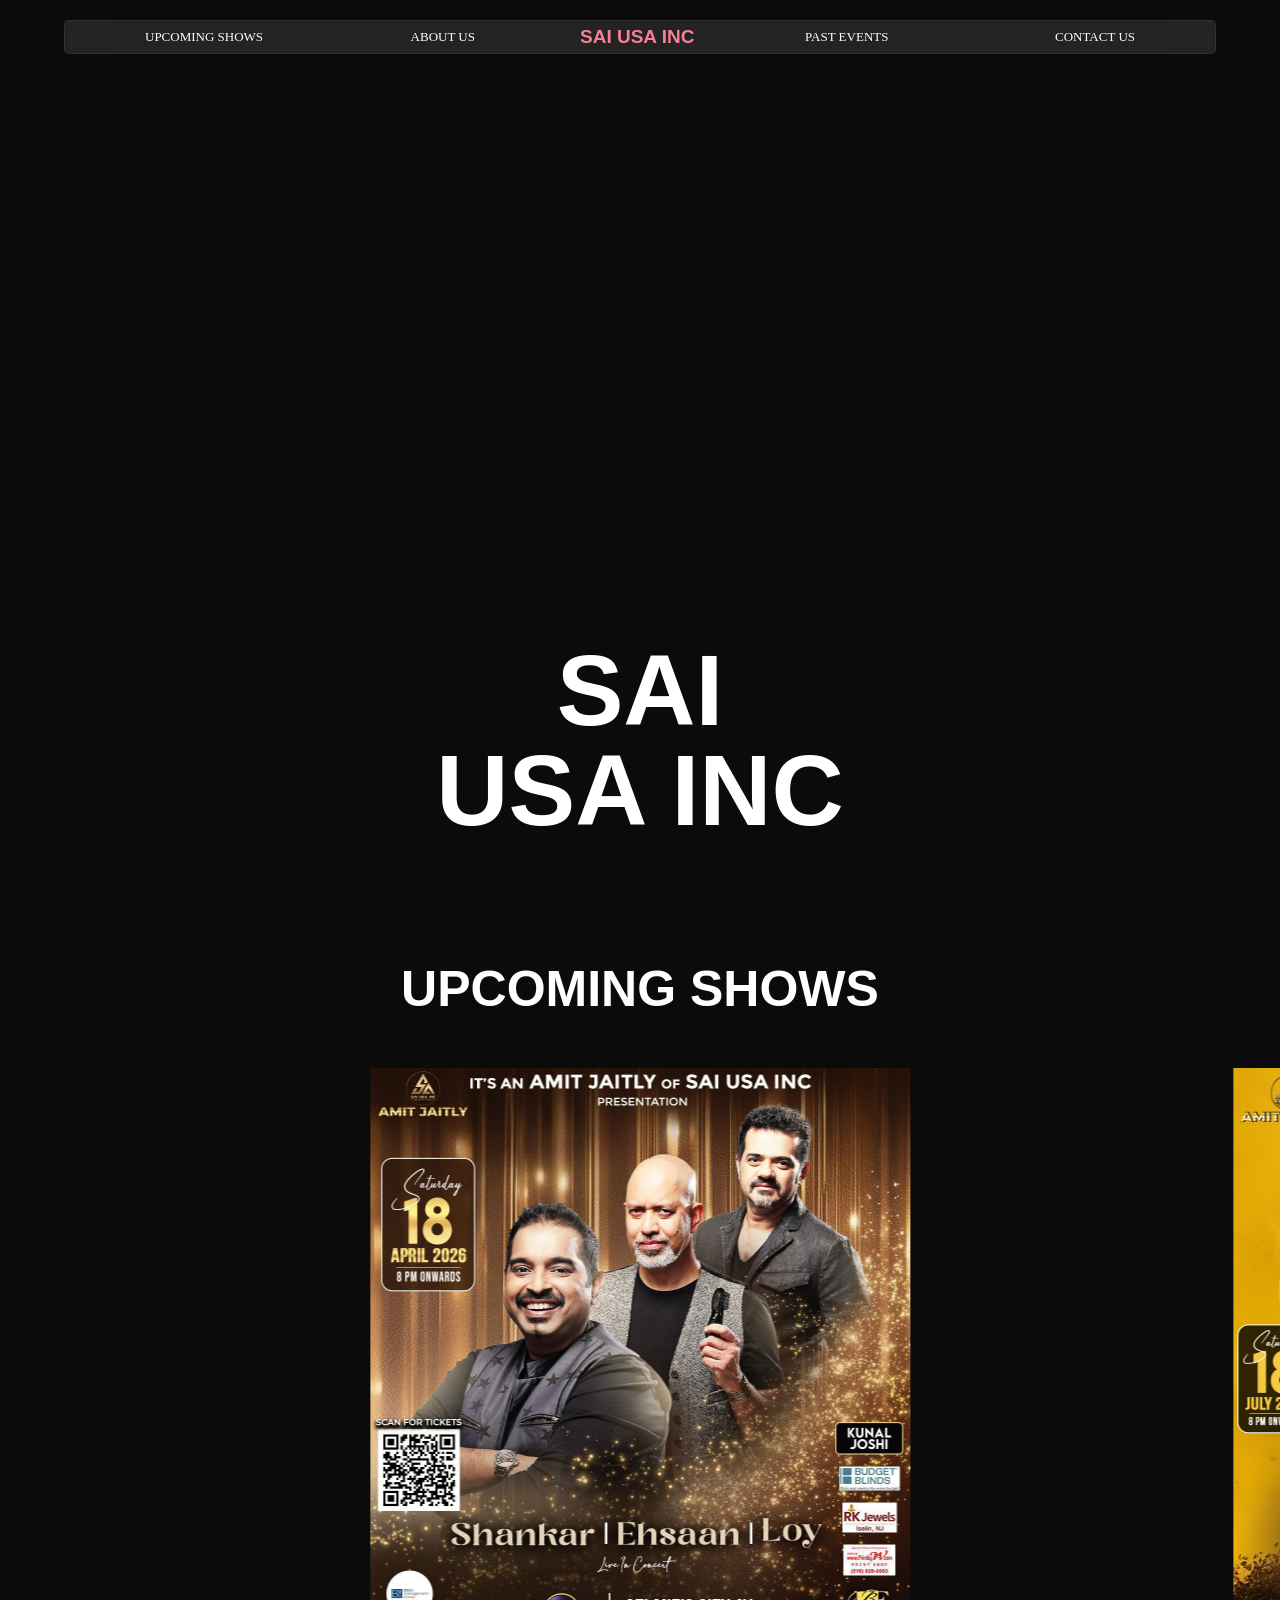
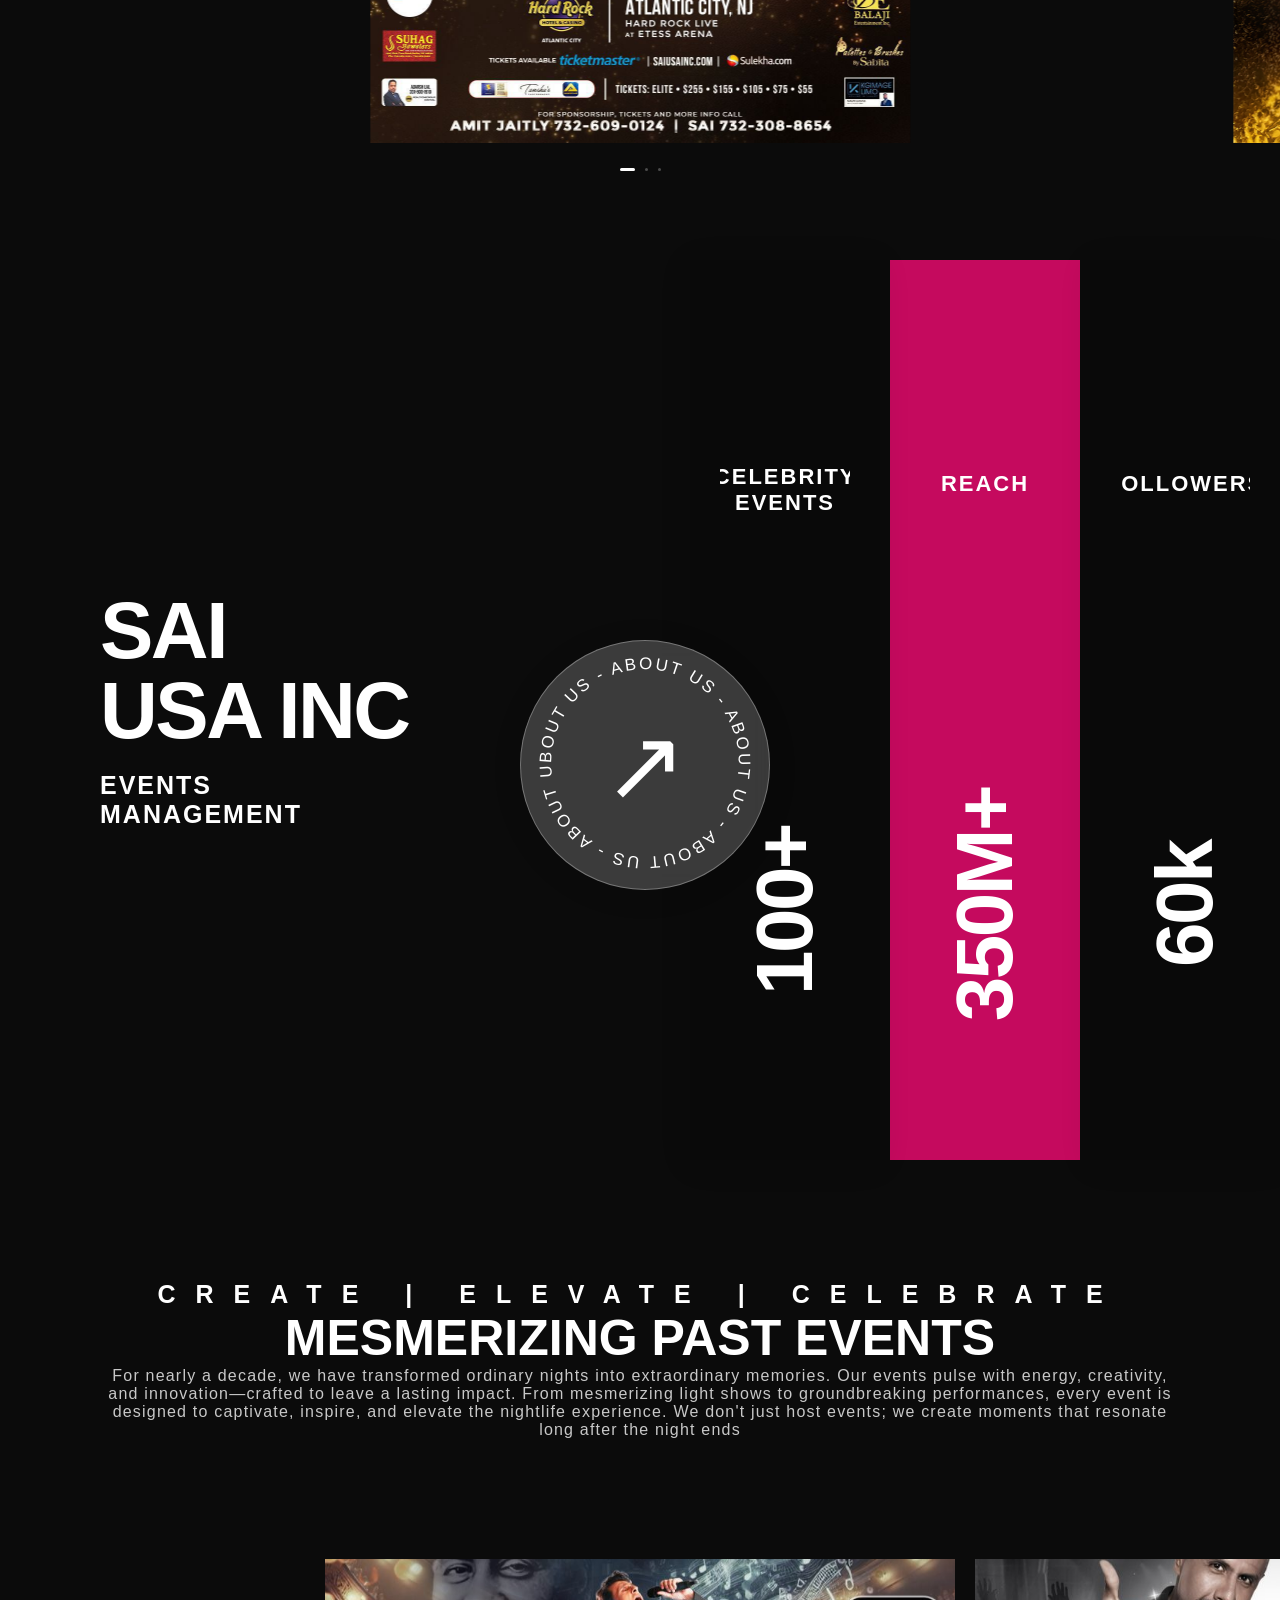
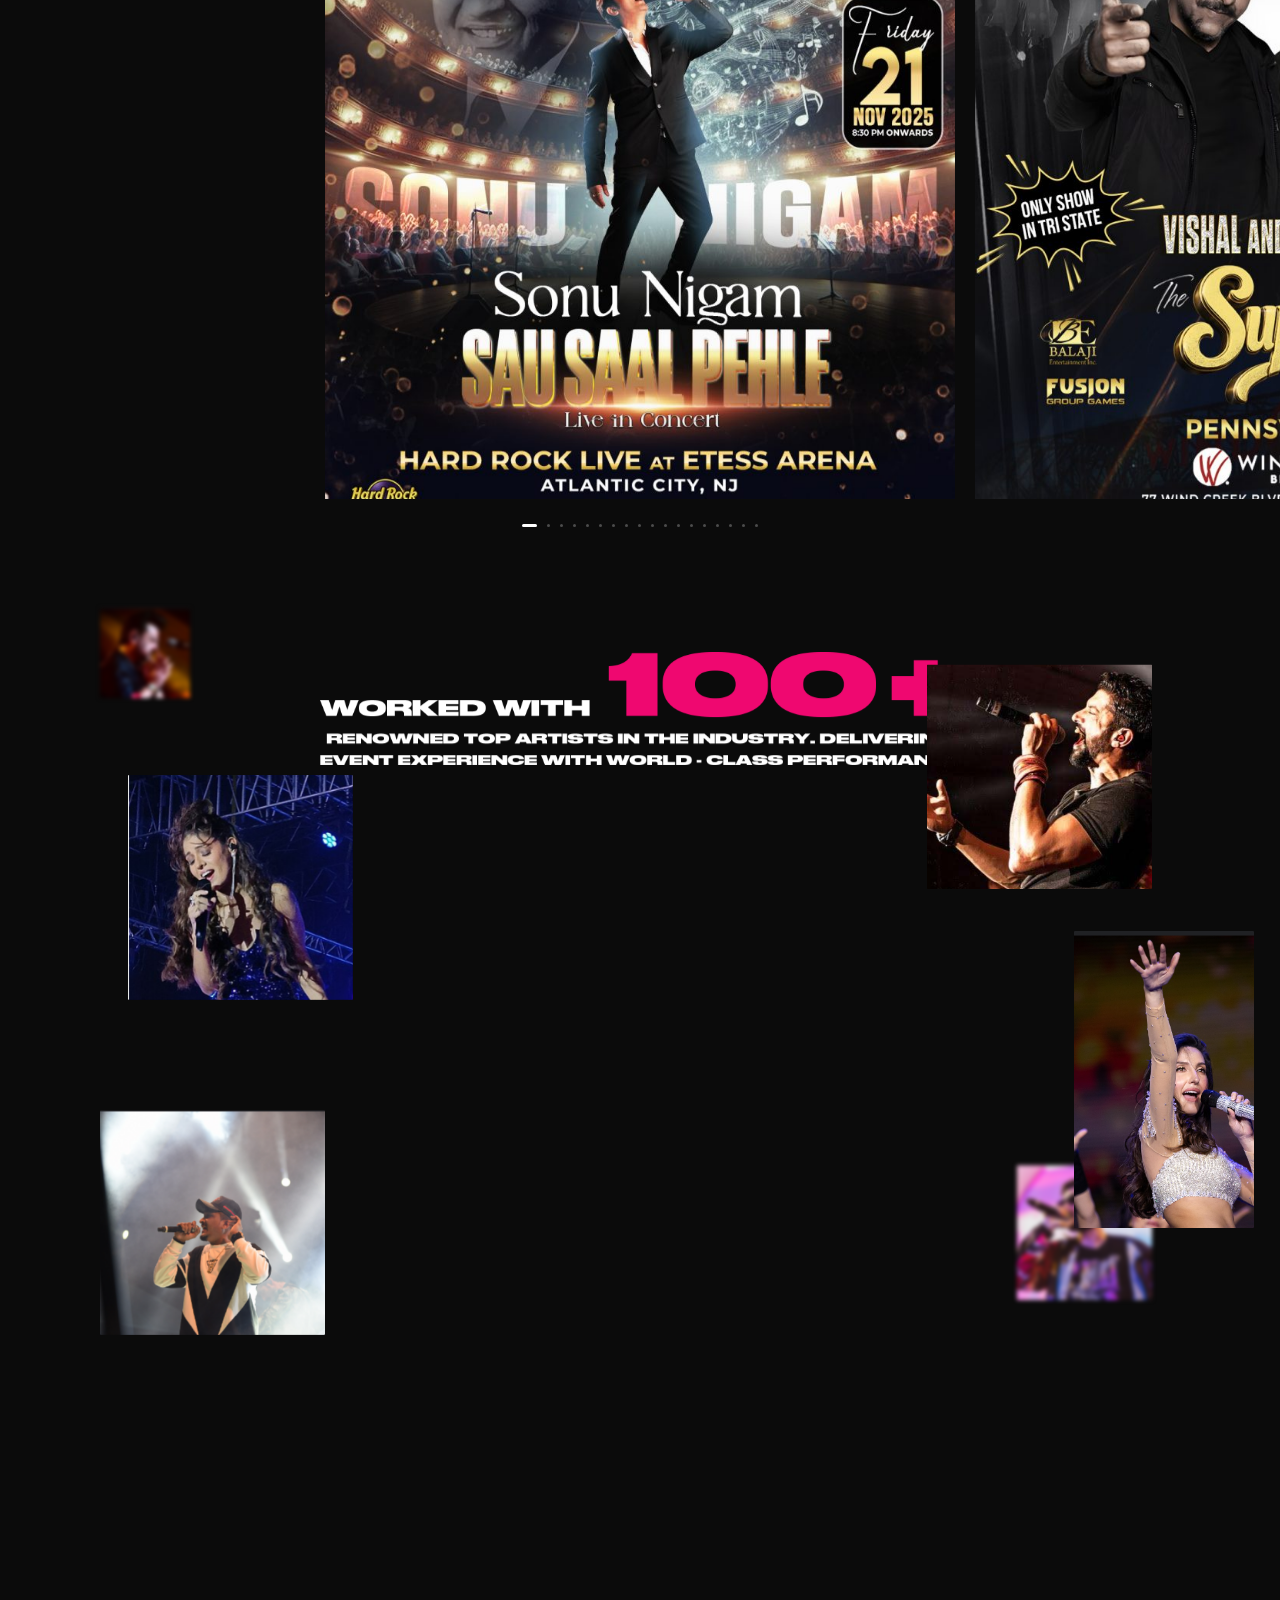
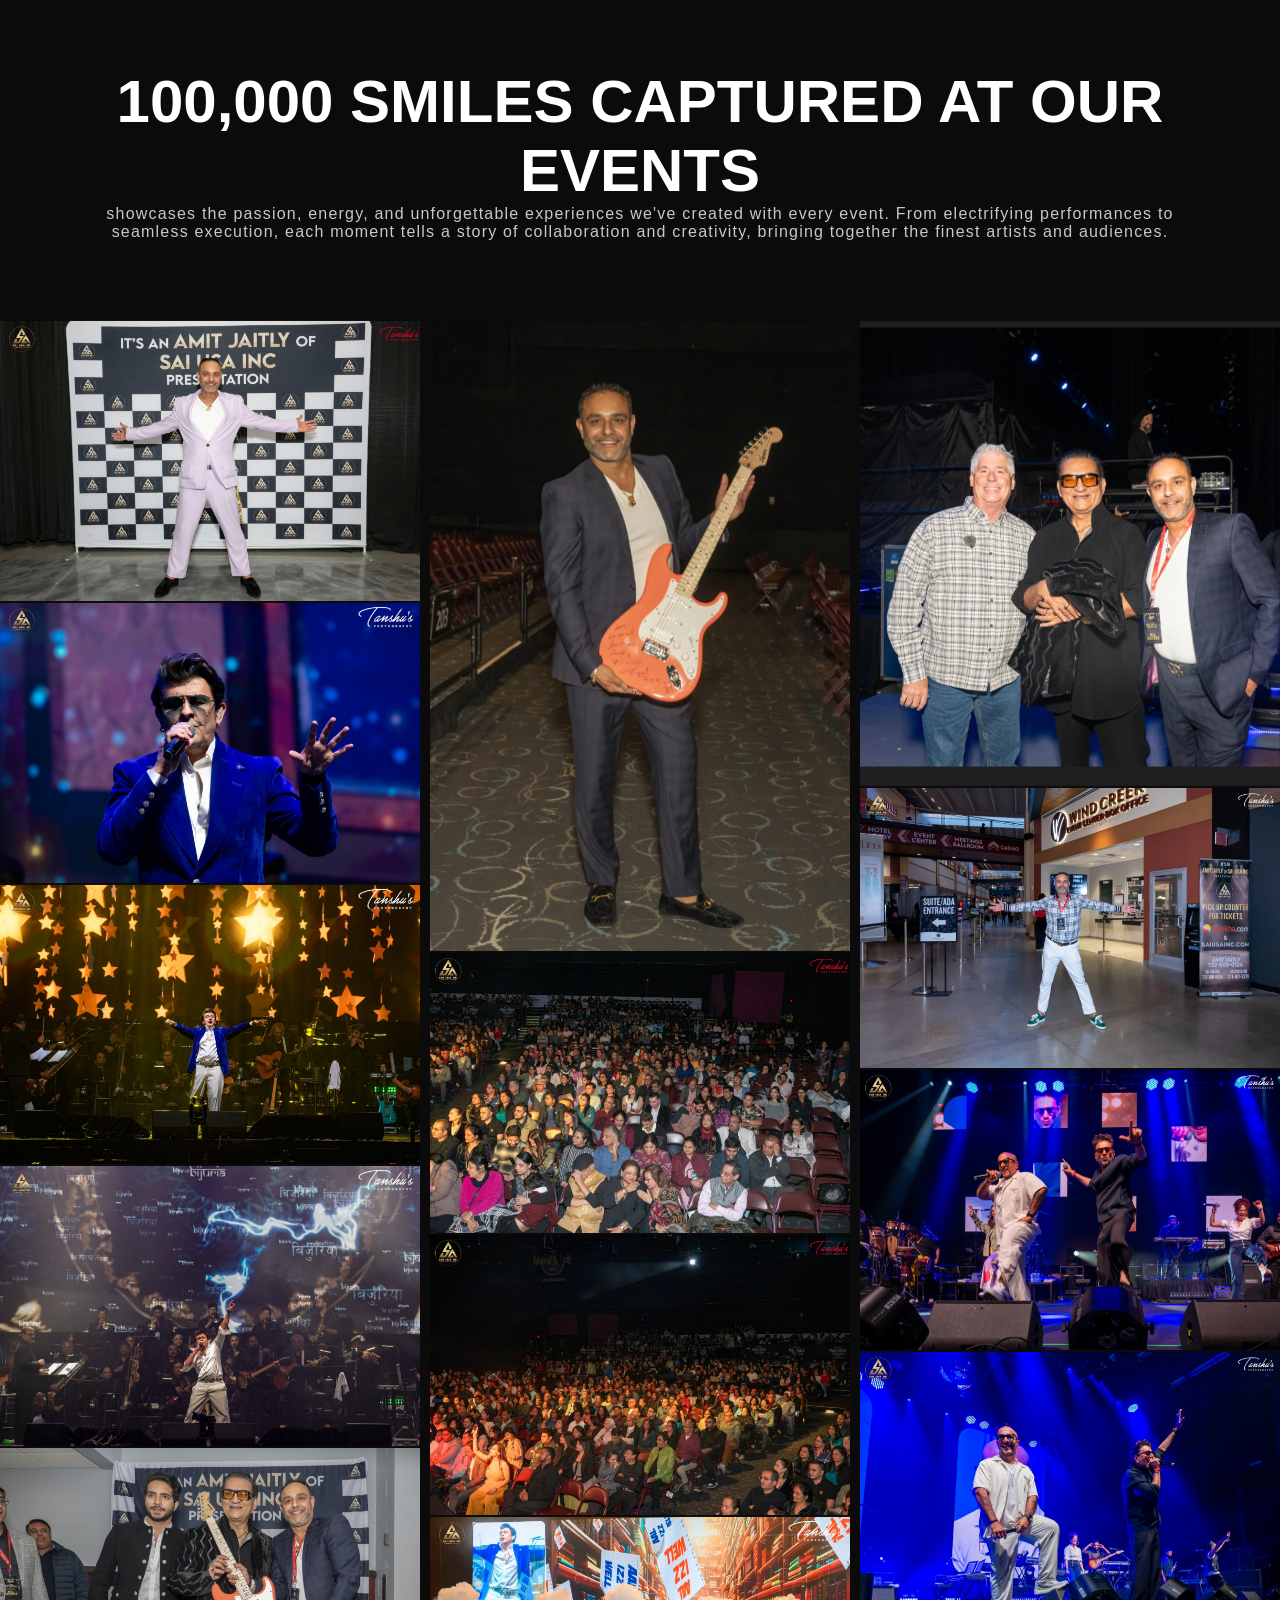
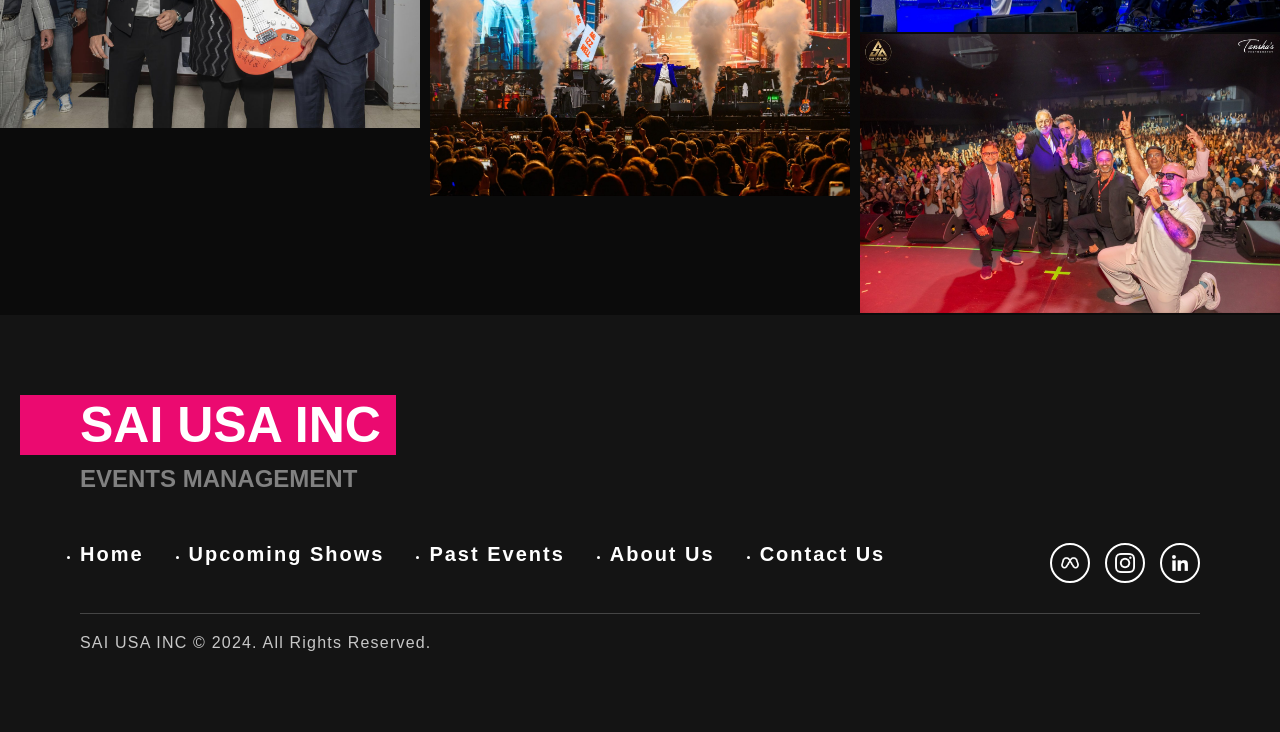
==== commit 7ee7a918: "Design Changes on Homepage" ====
--- a/index.html
+++ b/index.html
@@ -71,8 +71,8 @@
 
                 <div class="navlogo">
                     <div><a href="/" style="color: rgb(245, 127, 147); font-size: 19px; font-weight: bold;">SAI USA INC
-                        <!-- <img src="Images/teaminnovation_white.png" alt=""> -->
-                    </a></div>
+                            <!-- <img src="Images/teaminnovation_white.png" alt=""> -->
+                        </a></div>
                 </div>
 
                 <div class="header_links">
@@ -82,7 +82,8 @@
             </nav>
             <header>
                 <div class="videocontainer">
-                    <video id="videoti" src="Images/teaminnovation.mp4" muted autoplay loop></video>
+                    <!-- <video id="videoti" src="Images/teaminnovation.mp4" muted autoplay loop></video> -->
+                    <video id="videoti" src="Images/SHANKAR-EHSAAN-LOY-NJ-REEL-2.mp4" muted autoplay loop></video>
                 </div>
                 <h1>SAI<br>USA INC</h1>
             </header>
@@ -99,10 +100,14 @@
                 <div class="loop" id="loopStage">
 
                     <div class="item">
-                        <a href="https://in.bookmyshow.com/events/anuv-jain-dastakhat-india-tour-2026/ET00470839"><img
-                                src="Images/upcoming-events/anuv-jain.avif" alt=""></a>
+                        <a href="https://saiusainc.com/events/kal-ho-naho/">
+                            <!-- <img
+                                src="Images/upcoming-events/anuv-jain.avif" 
+                                alt=""> -->
+                            <img src="Images/upcoming-events/Flyer-New.jpeg" alt="">
+                        </a>
                         <button class="hover-btn">
-                            <a href="https://in.bookmyshow.com/events/anuv-jain-dastakhat-india-tour-2026/ET00470839">
+                            <a href="https://saiusainc.com/events/kal-ho-naho/">
                                 <h6>Grab Your Tickets</h6>
                             </a>
                         </button>
@@ -110,12 +115,13 @@
 
 
                     <div class="item">
-                        <a
-                            href="https://www.district.in/events/karan-aujla-p-pop-culture-india-tour-tour-ticket-booking"><img
-                                src="Images/upcoming-events/KA-Ppop-Culture.jpeg" alt=""></a>
+                        <a href="https://saiusainc.com/events/the-vishal-shekhar-superhit/">
+                            <!-- <img
+                                src="Images/upcoming-events/KA-Ppop-Culture.jpeg" alt=""> -->
+                            <img src="Images/upcoming-events/Vishal-Sheykhar-NJ-Flyer-2.jpeg" alt="">
+                        </a>
                         <button class="hover-btn">
-                            <a
-                                href="https://www.district.in/events/karan-aujla-p-pop-culture-india-tour-tour-ticket-booking">
+                            <a href="https://saiusainc.com/events/the-vishal-shekhar-superhit/">
                                 <h6>Grab Your Tickets</h6>
                             </a>
                         </button>
@@ -123,16 +129,21 @@
 
 
                     <div class="item">
-                        <a href="upcoming-show/keinemusik.html"><img src="Images/upcoming-events/kein.jpeg" alt=""></a>
+                        <a
+                            href="https://www.ticketmaster.com/ammy-virk-uniondale-new-york-08-08-2026/event/00006434EB07C51F">
+                            <!-- <img src="Images/upcoming-events/kein.jpeg" alt=""> -->
+                            <img src="Images/upcoming-events/AMMY-VIRK-NY-NEW.jpg.jpeg" alt="">
+                        </a>
                         <button class="hover-btn">
-                            <a href="https://in.bookmyshow.com/events/keinemusik-live-in-mumbai/ET00467697">
+                            <a
+                                href="https://www.ticketmaster.com/ammy-virk-uniondale-new-york-08-08-2026/event/00006434EB07C51F">
                                 <h6>Grab Your Tickets</h6>
                             </a>
                         </button>
                     </div>
 
 
-                    <div class="item">
+                    <!-- <div class="item">
                         <a href="upcoming-show/rishab-sharma.html"><img src="Images/upcoming-events/rishabh.jpeg"
                                 alt=""></a>
                         <button class="hover-btn">
@@ -140,7 +151,7 @@
                                 <h6>Grab Your Tickets</h6>
                             </a>
                         </button>
-                    </div>
+                    </div> -->
 
 
                 </div>
@@ -227,7 +238,8 @@
                 </div>
 
                 <div class="abts_video">
-                    <video id="videoabts" src="Images/abts1.mp4" muted autoplay loop></video>
+                    <!-- <video id="videoabts" src="Images/abts1.mp4" muted autoplay loop></video> -->
+                    <video id="videoabts" src="Images/SHANKAR-EHSAAN-LOY-NJ-REEL-1-1.mp4" muted autoplay loop></video>
                 </div>
 
             </div>
@@ -260,7 +272,7 @@
             <div class="crsl">
                 <!-- CHANGE 4: removed owl-carousel owl-loaded owl-drag, added id="nonloopStage" -->
                 <div class="nonloop" id="nonloopStage">
-                    <div class="item"><img src="Images/pastevents/karan-aujla.webp" alt=""></div>
+                    <!-- <div class="item"><img src="Images/pastevents/karan-aujla.webp" alt=""></div>
                     <div class="item"><img src="Images/pastevents/blackcoffee.jpg" alt=""></div>
                     <div class="item"><img src="Images/pastevents/fisher.jpg" alt=""></div>
                     <div class="item"><img src="Images/pastevents/gezy.jpg" alt=""></div>
@@ -275,13 +287,34 @@
                     <div class="item"><img src="Images/pastevents/ali.jpg" alt=""></div>
                     <div class="item"><img src="Images/pastevents/king.jpg" alt=""></div>
                     <div class="item"><img src="Images/pastevents/indotech.jpg" alt=""></div>
-                    <div class="item"><img src="Images/pastevents/bpraak.jpg" alt=""></div>
+                    <div class="item"><img src="Images/pastevents/bpraak.jpg" alt=""></div> -->
                     <!-- <div class="item"><img src="Images/pastevents/jubin.jpg" alt=""></div> -->
-                    <div class="item"><img src="Images/pastevents/sagar.jpg" alt=""></div>
-                    <div class="item"><img src="Images/pastevents/chetas.jpg" alt=""></div>
+                    <!-- <div class="item"><img src="Images/pastevents/sagar.jpg" alt=""></div> -->
+                    <!-- <div class="item"><img src="Images/pastevents/chetas.jpg" alt=""></div> -->
                     <!-- <div class="item"><img src="Images/pastevents//charlotte.jpg" alt=""></div> -->
                     <!-- <div class="item"><img src="Images/pastevents/timmytrumpet.jpg" alt=""></div> -->
                     <!-- <div class="item"><img src="Images/pastevents/illenium.jpg" alt=""></div> -->
+
+
+                    <div class="item"><img src="Images/pastevents/Sau-Saal-Pehle-Sonu-Nigam-819x1024.jpg" alt=""></div>
+                    <div class="item"><img src="Images/pastevents/Vishal-Sheykhar-NJ-Flyer-819x1024.jpg" alt=""></div>
+                    <div class="item"><img src="Images/pastevents/unnamed-1-819x1024.jpg" alt=""></div>
+                    <div class="item"><img src="Images/pastevents/unnamed-2-819x1024.jpg" alt=""></div>
+                    <div class="item"><img src="Images/pastevents/unnamed-819x1024.jpg" alt=""></div>
+                    <div class="item"><img src="Images/pastevents/PURVA-MANTRI-NJ-FLYER-2-819x1024.jpg" alt=""></div>
+                    <div class="item"><img src="Images/pastevents/WhatsApp-Image-2025-02-16-at-10.30.21-682x1024.jpeg" alt=""></div>
+                    <div class="item"><img src="Images/pastevents/WhatsApp-Image-2025-03-28-at-7.28.59-AM-819x1024.jpeg" alt=""></div>
+                    <div class="item"><img src="Images/pastevents/WhatsApp-Image-2025-07-04-at-10.32.20-AM-1-819x1024.jpeg" alt=""></div>
+                    <div class="item"><img src="Images/pastevents/WhatsApp-Image-2025-07-04-at-10.32.20-AM-819x1024.jpeg" alt=""></div>
+                    <div class="item"><img src="Images/pastevents/alanwalker.jpg" alt=""></div>
+                    <div class="item"><img src="Images/pastevents/marshmello.jpg" alt=""></div>
+                    <div class="item"><img src="Images/pastevents/PHOTO-2024-05-10-20-14-27-300x300.jpg" alt=""></div>
+                    <div class="item"><img src="Images/pastevents/PHOTO-2024-06-11-07-29-38-1024x1024.jpg" alt=""></div>
+                    <div class="item"><img src="Images/pastevents/BOLLYWOOD-NEON-PARTY-v2-1024x1024.jpg" alt=""></div>
+                    <div class="item"><img src="Images/pastevents/RFAK-NJ-Flyer-2-2-819x1024.jpg" alt=""></div>
+                    <div class="item"><img src="Images/pastevents/Gurdash-Maan-flyer-NJ-2-v2-300x300.jpg" alt=""></div>
+                    <div class="item"><img src="Images/pastevents/PHOTO-2024-11-28-11-01-40-819x1024.jpg" alt=""></div>
+
                 </div>
 
                 <!-- CHANGE 5: added dots container -->
@@ -340,34 +373,34 @@
 
             <div class="row">
                 <div class="column">
-                    <img src="Images/gallery/AP Dhillon.jpeg" style="width:100%">
-
-                    <img src="Images/gallery/white3.avif" style="width:100%">
-                    <img src="Images/gallery/2.jpg" style="width:100%">
+                    <img src="Images/gallery/1.jpeg" style="width:100%">
+
+                    <img src="Images/gallery/2.jpeg" style="width:100%">
+                    <img src="Images/gallery/3.jpeg" style="width:100%">
                     <!-- <img src="Images/gallery/3.jpg" style="width:100%"> -->
                     <!-- <img src="Images/gallery/4.jpg" style="width:100%"> -->
-                    <img src="Images/gallery/10.jpg" style="width:100%">
-                    <img src="Images/gallery/12.jpg" style="width:100%">
+                    <img src="Images/gallery/4.jpeg" style="width:100%">
+                    <img src="Images/gallery/9.jpeg" style="width:100%">
 
                 </div>
                 <div class="column">
                     <!-- <img src="Images/gallery/Karan Aujla.jpeg" style="width:100%"> -->
-                    <img src="Images/gallery/Karan Aujla.jpeg" style="width:100%">
-                    <img src="Images/gallery/7.jpg" style="width:100%">
+                    <img src="Images/gallery/10.jpeg" style="width:100%">
+                    <img src="Images/gallery/7.jpeg" style="width:100%">
                     <!-- <img src="Images/gallery/8.jpg" style="width:100%"> -->
-                    <img src="Images/gallery/9.jpg" style="width:100%">
+                    <img src="Images/gallery/8.jpeg" style="width:100%">
                     <!-- <img src="Images/gallery/10.jpg" style="width:100%"> -->
-                    <img src="Images/gallery/11.jpg" style="width:100%">
+                    <img src="Images/gallery/5.jpeg" style="width:100%">
                 </div>
                 <div class="column">
 
-                    <img src="Images/gallery/13.jpg" style="width:100%">
-                    <img src="Images/gallery/fr.jpeg" style="width:100%">
-                    <img src="Images/gallery/14.jpg" style="width:100%">
+                    <img src="Images/gallery/6.jpeg" style="width:100%">
+                    <img src="Images/gallery/11.jpeg" style="width:100%">
+                    <img src="Images/gallery/12.jpeg" style="width:100%">
                     <!-- <img src="Images/gallery/15.jpg" style="width:100%"> -->
-                    <img src="Images/gallery/16.jpg" style="width:100%">
-                    <img src="Images/gallery/17.jpg" style="width:100%">
-                    <img src="Images/gallery/6.jpg" style="width:100%">
+                    <img src="Images/gallery/13.jpeg" style="width:100%">
+                    <img src="Images/gallery/14.jpeg" style="width:100%">
+                    <!-- <img src="Images/gallery/15.jpeg" style="width:100%"> -->
 
 
                     <!-- <img src="Images/gallery/18.jpg" style="width:100%"> -->
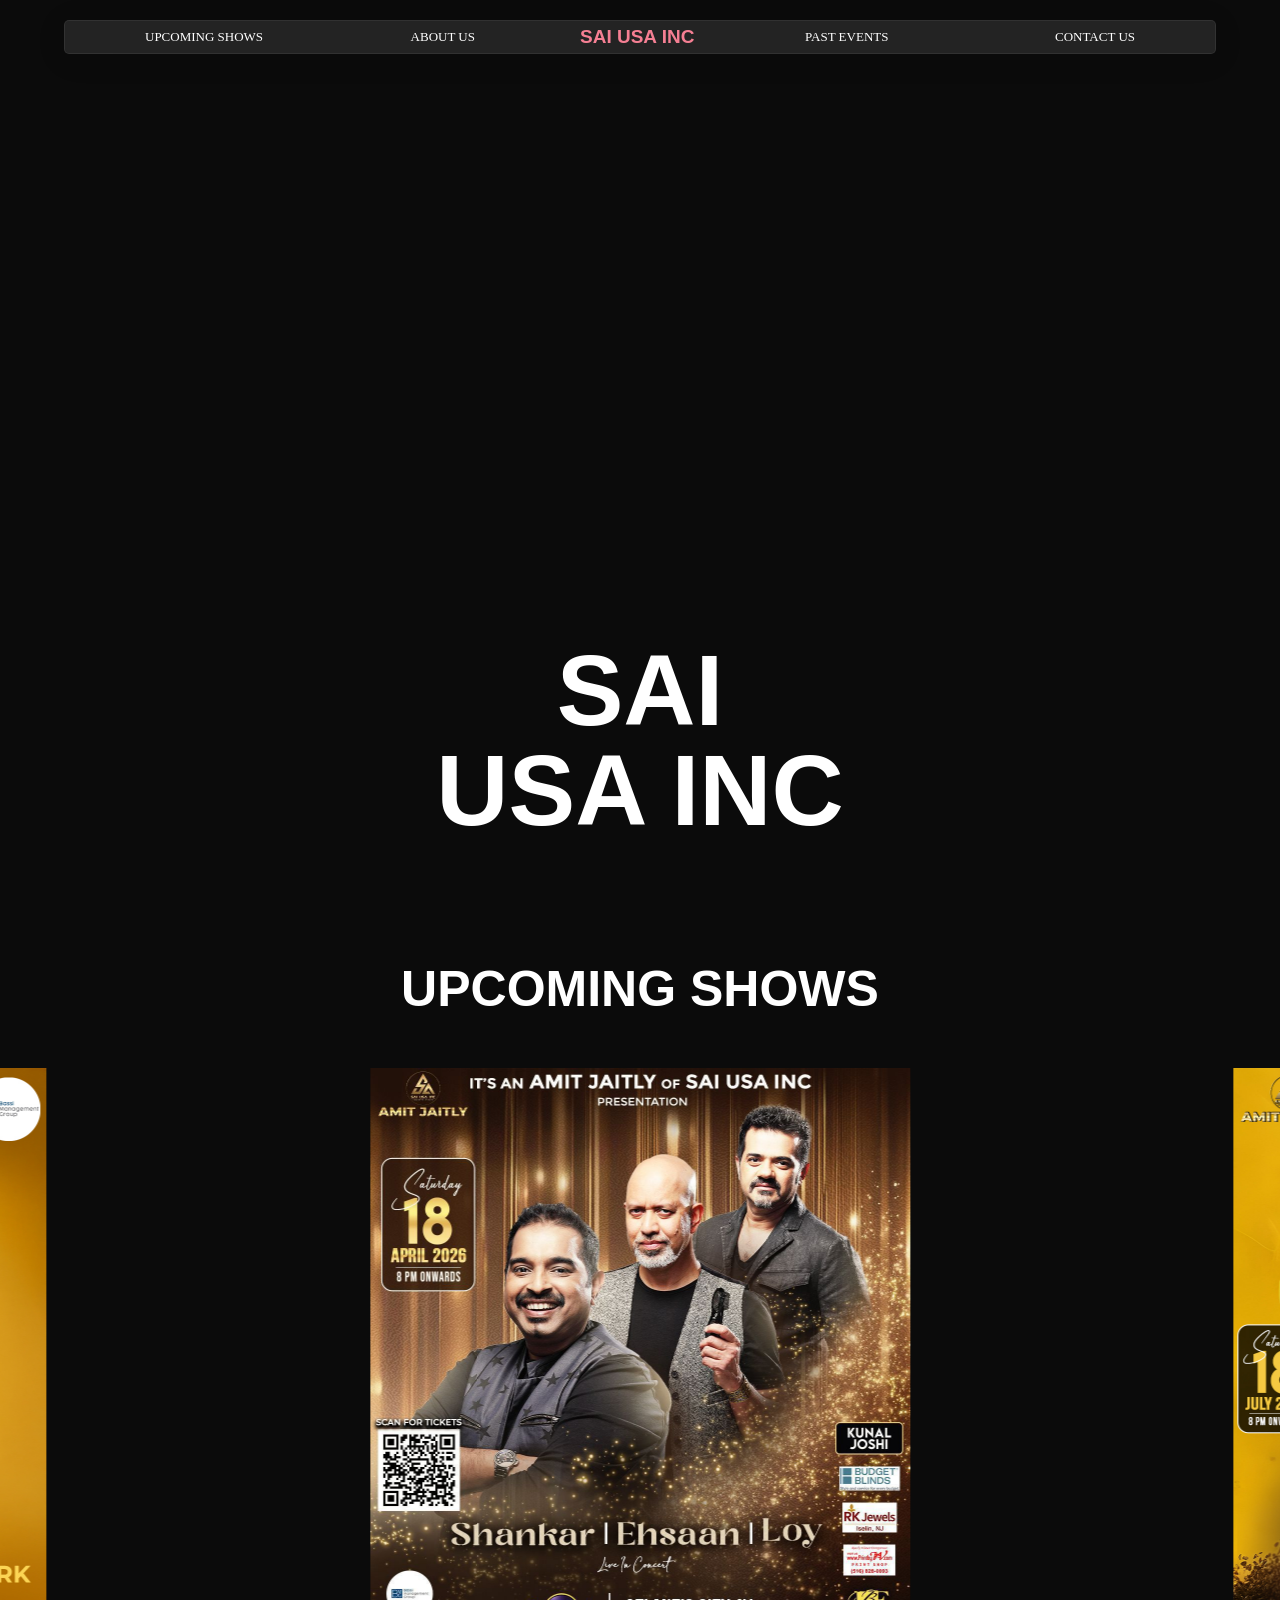
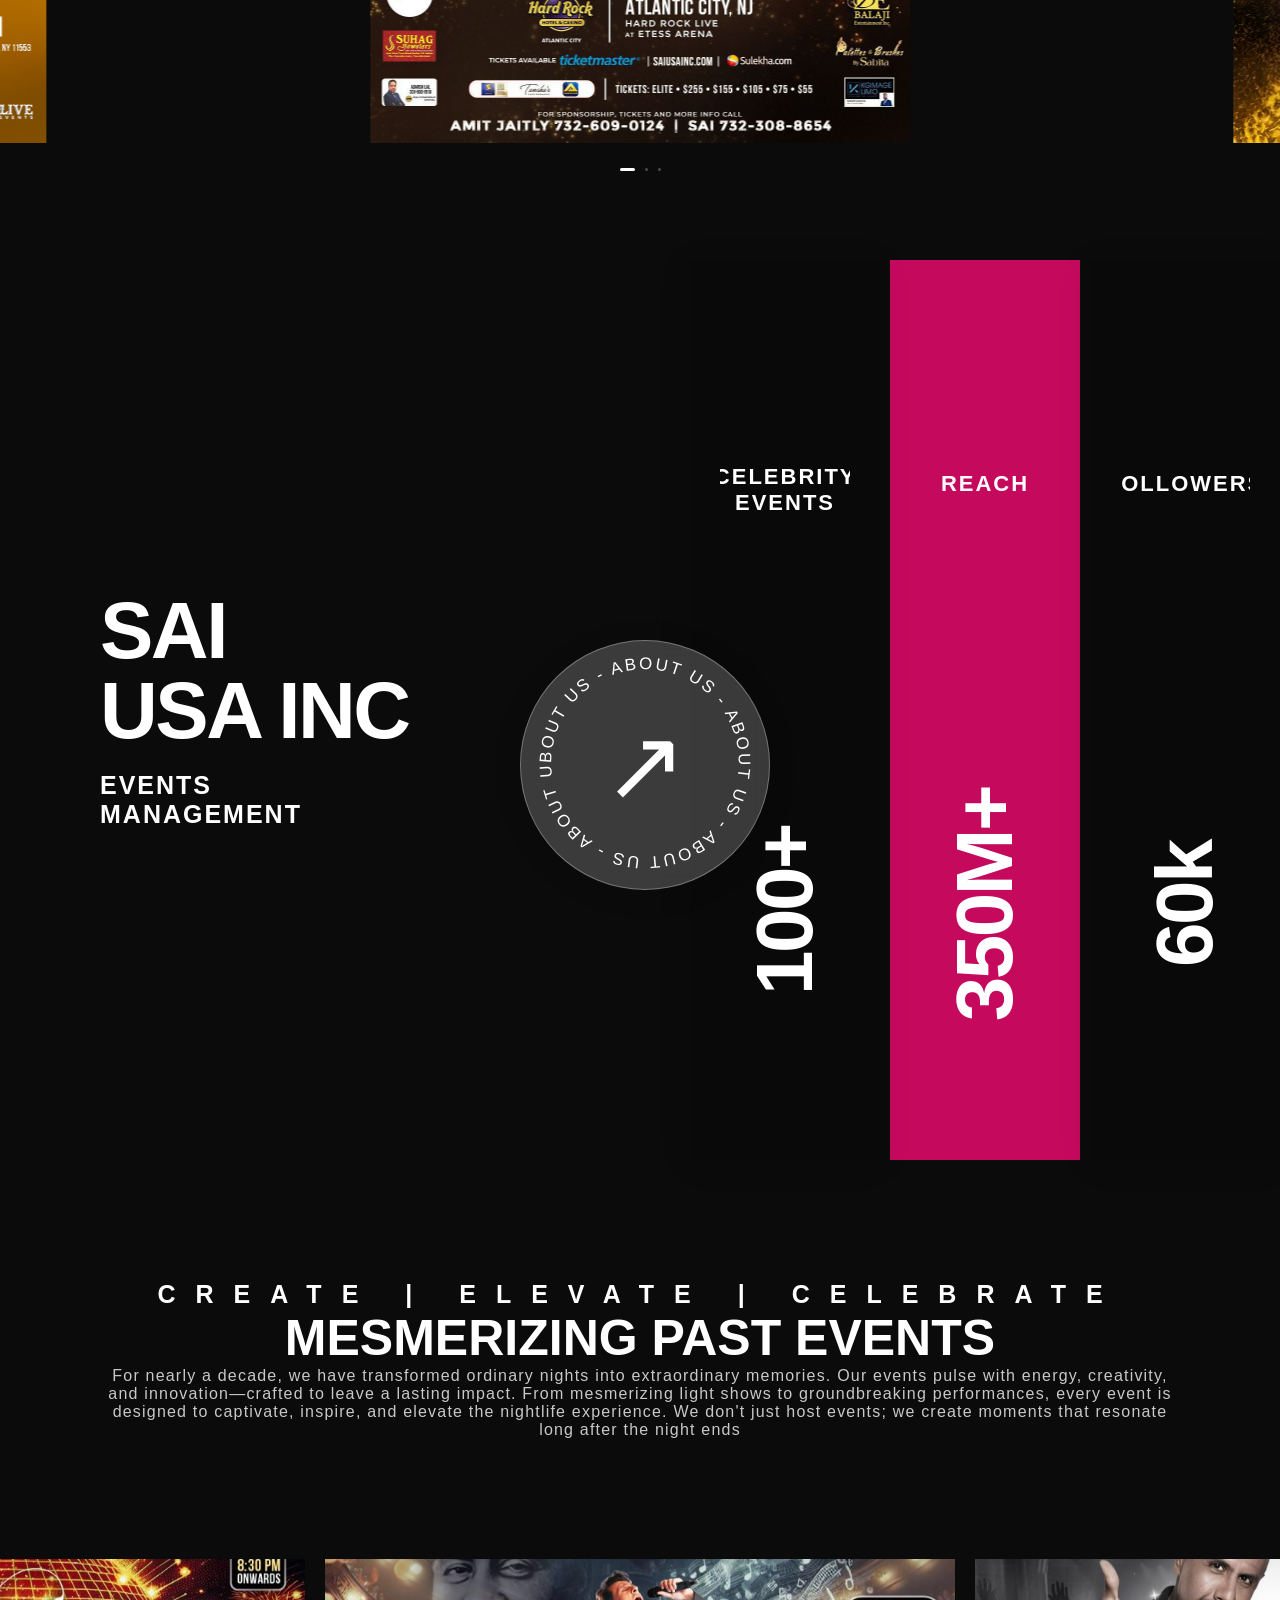
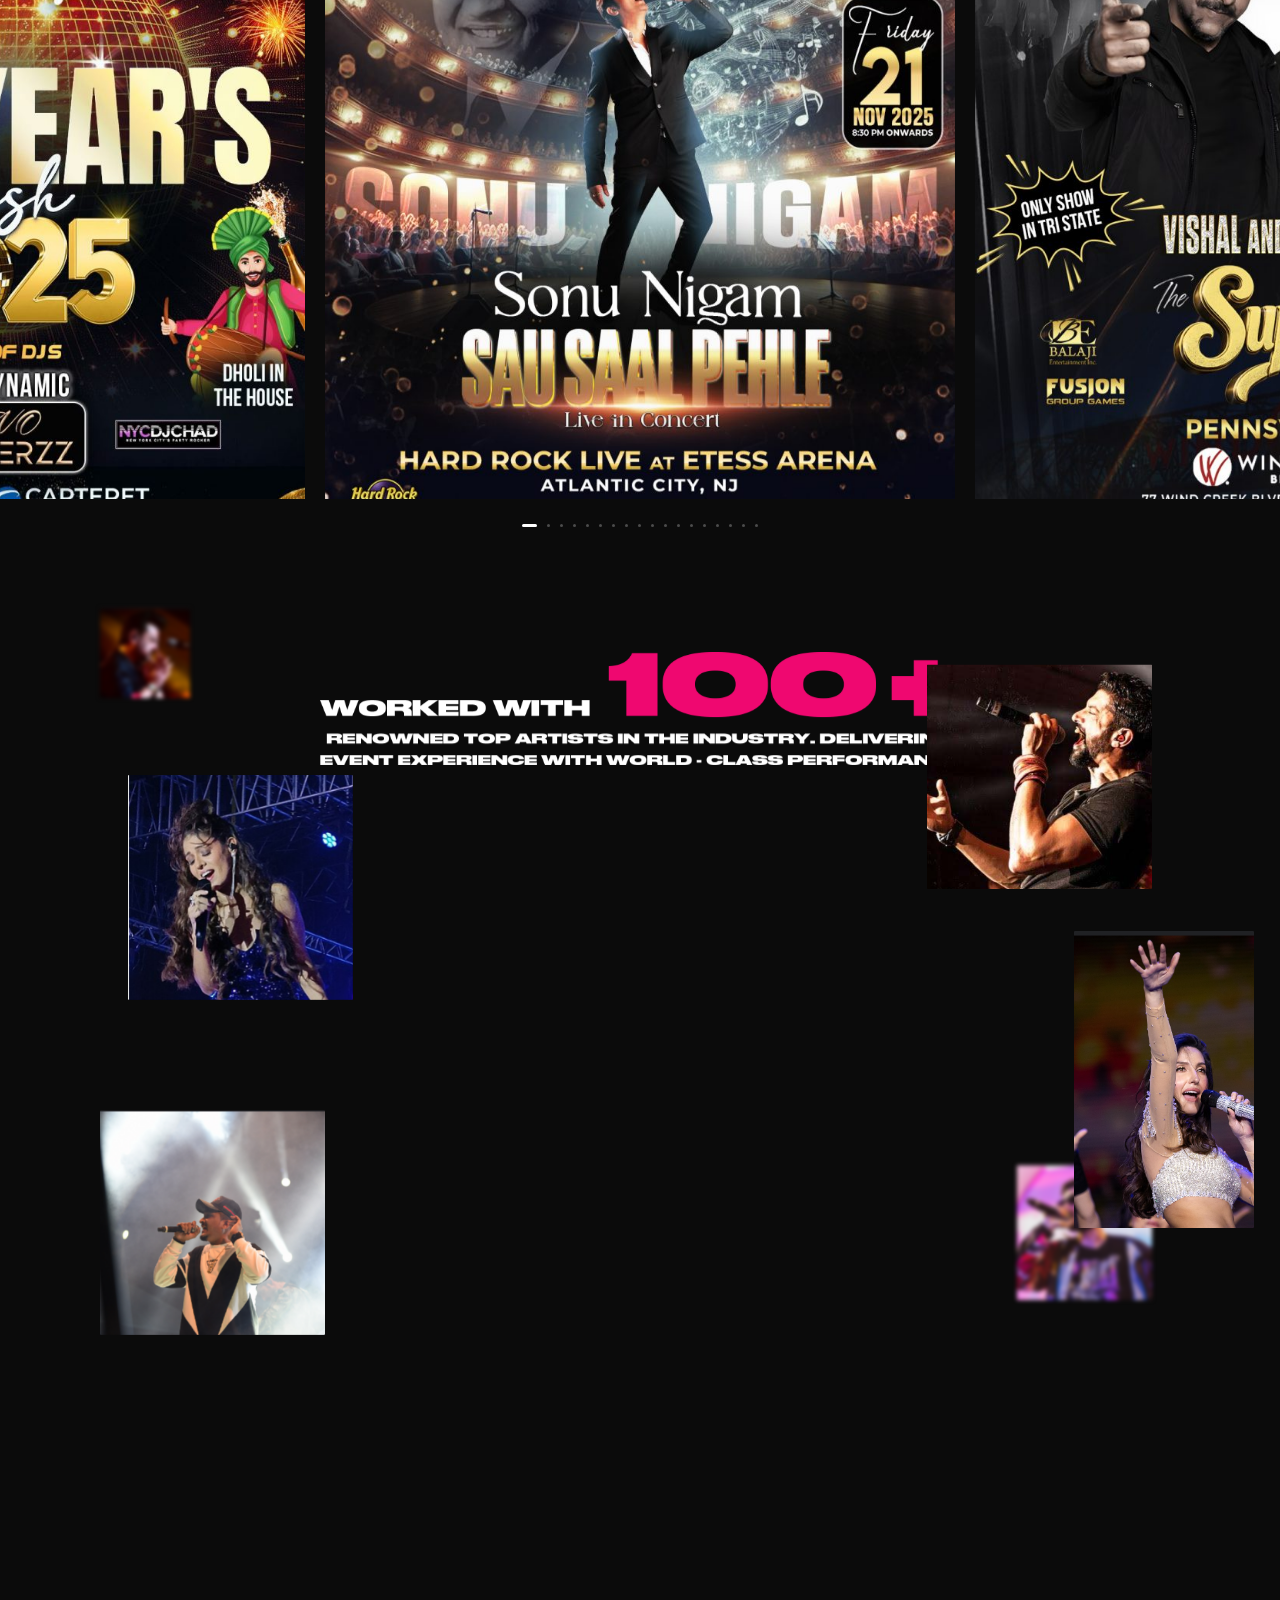
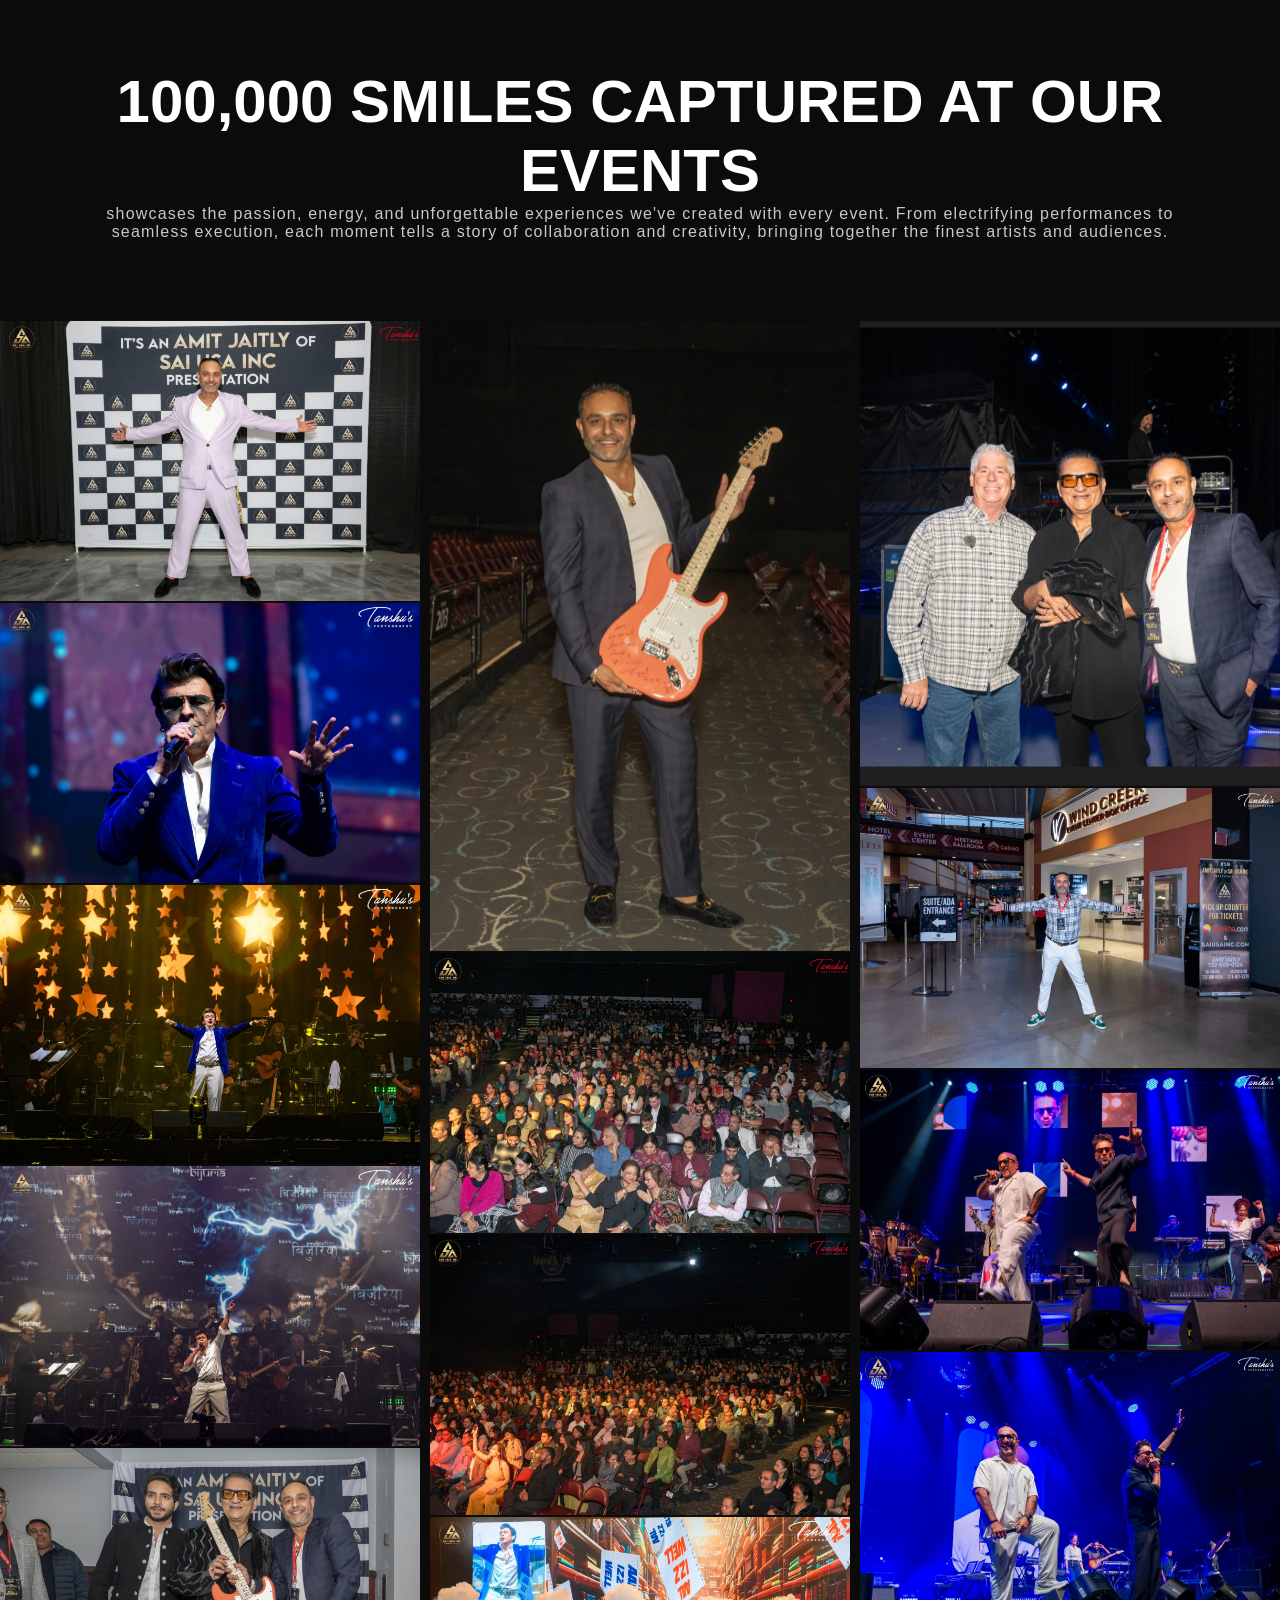
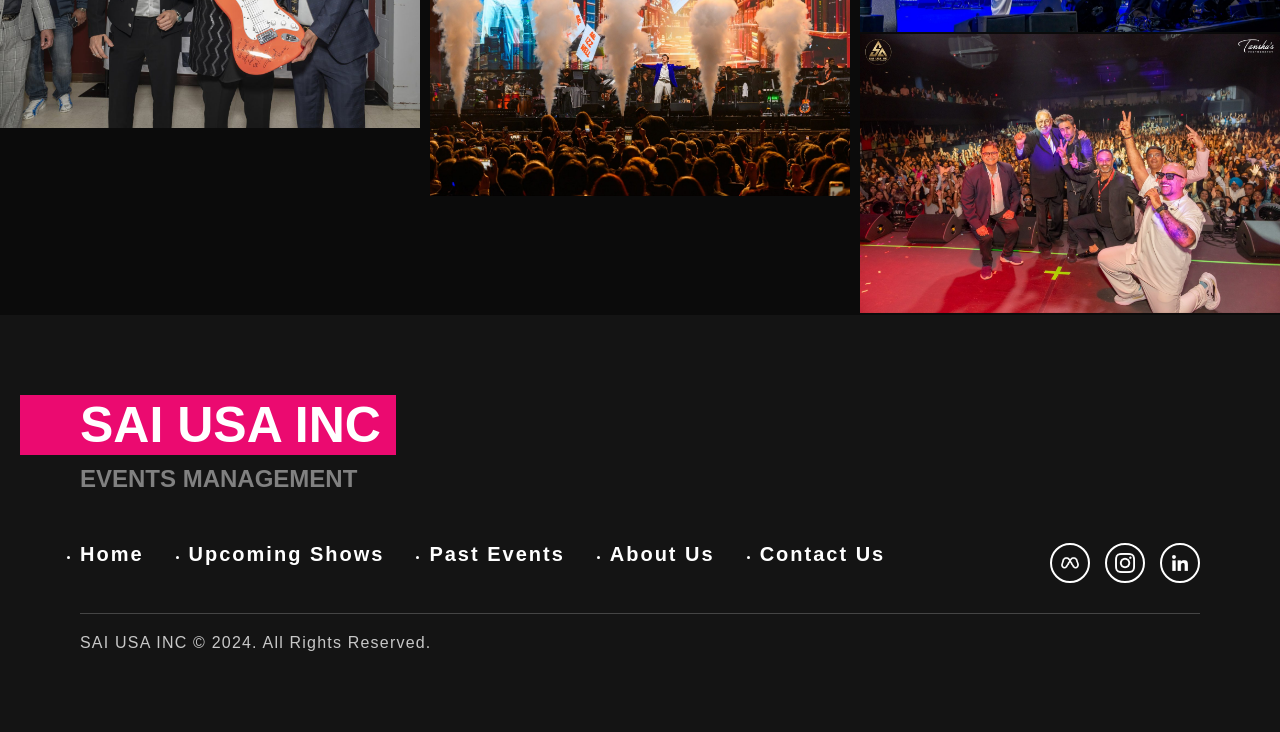
==== commit 11e26b42: "About-us Page Changes" ====
--- a/index.html
+++ b/index.html
@@ -450,7 +450,7 @@
                         <a href="https://www.facebook.com/">
                             <div><img src="Images/meta.png" alt=""></div>
                         </a>
-                        <a href="https://www.instagram.com/team.innovation/">
+                        <a href="https://www.instagram.com/">
                             <div><img src="Images/instagram.png" alt=""></div>
                         </a>
                         <a href="https://www.linkedin.com/">
